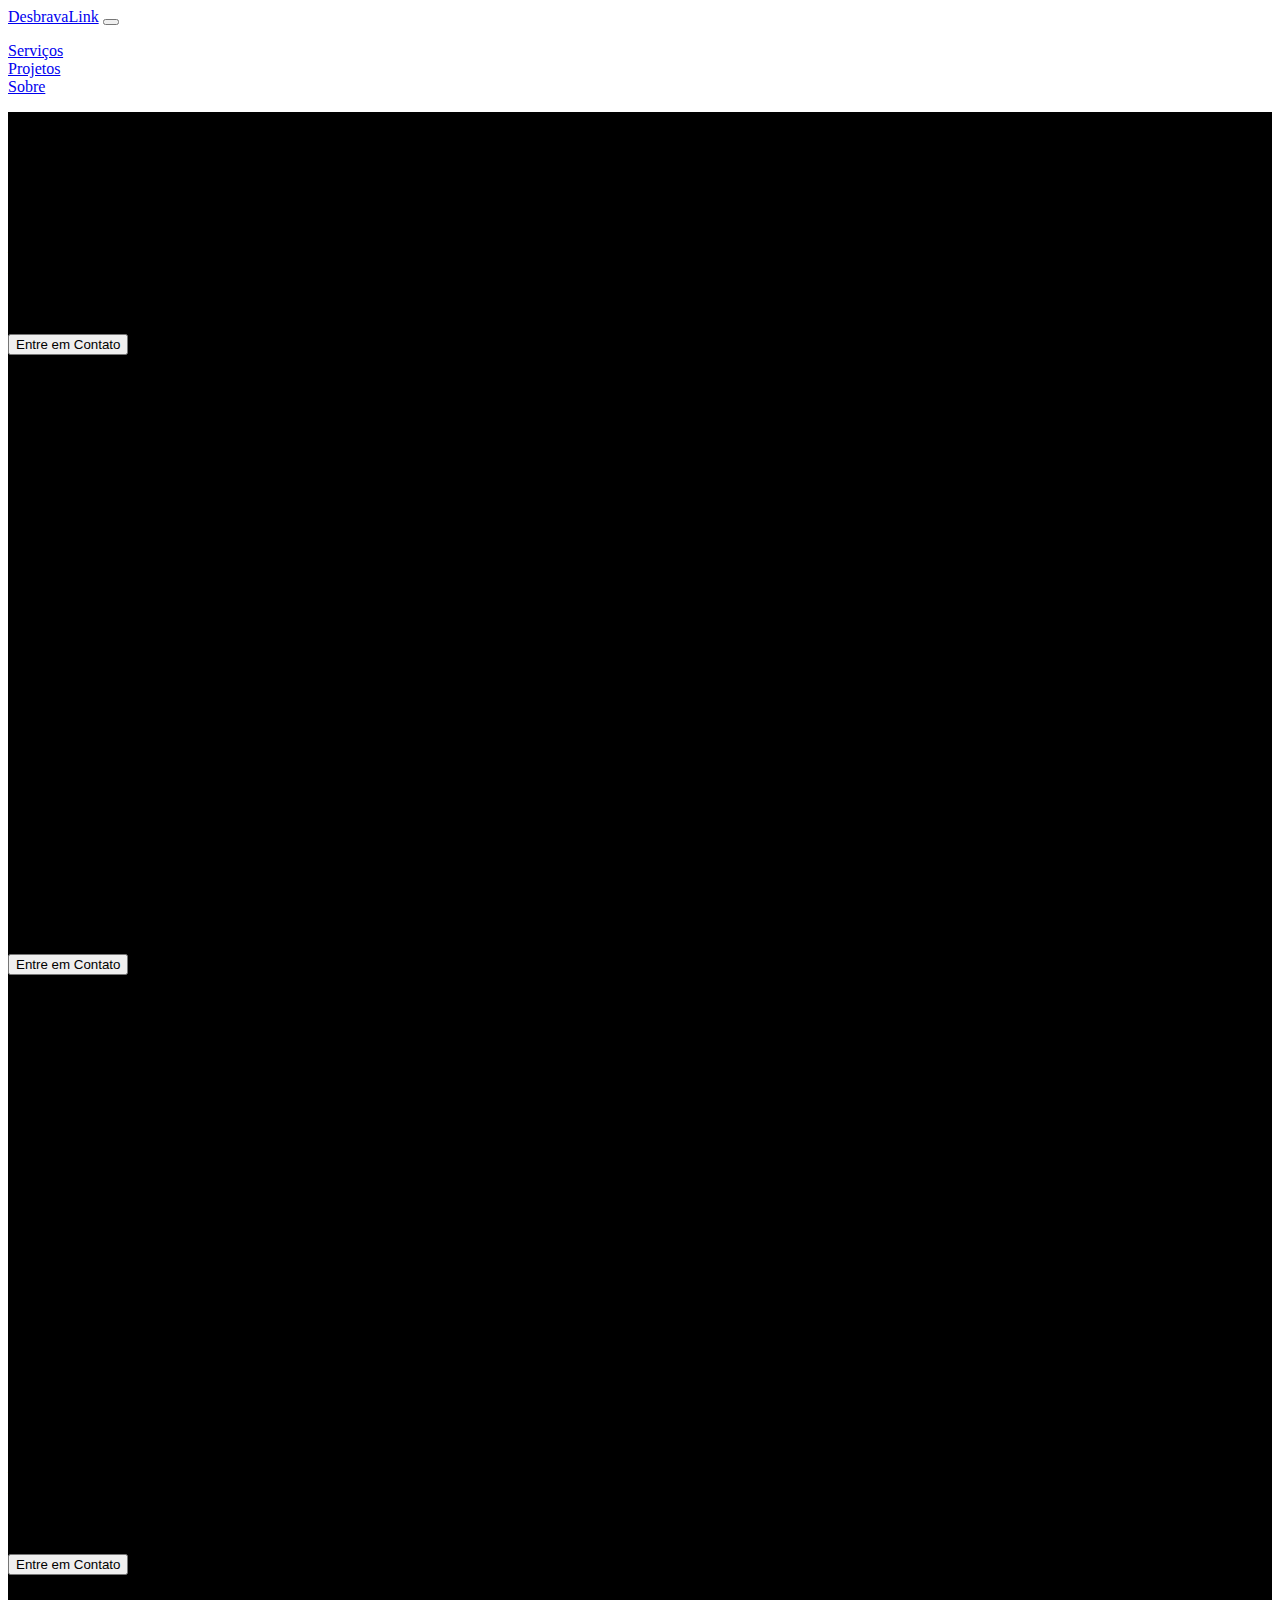
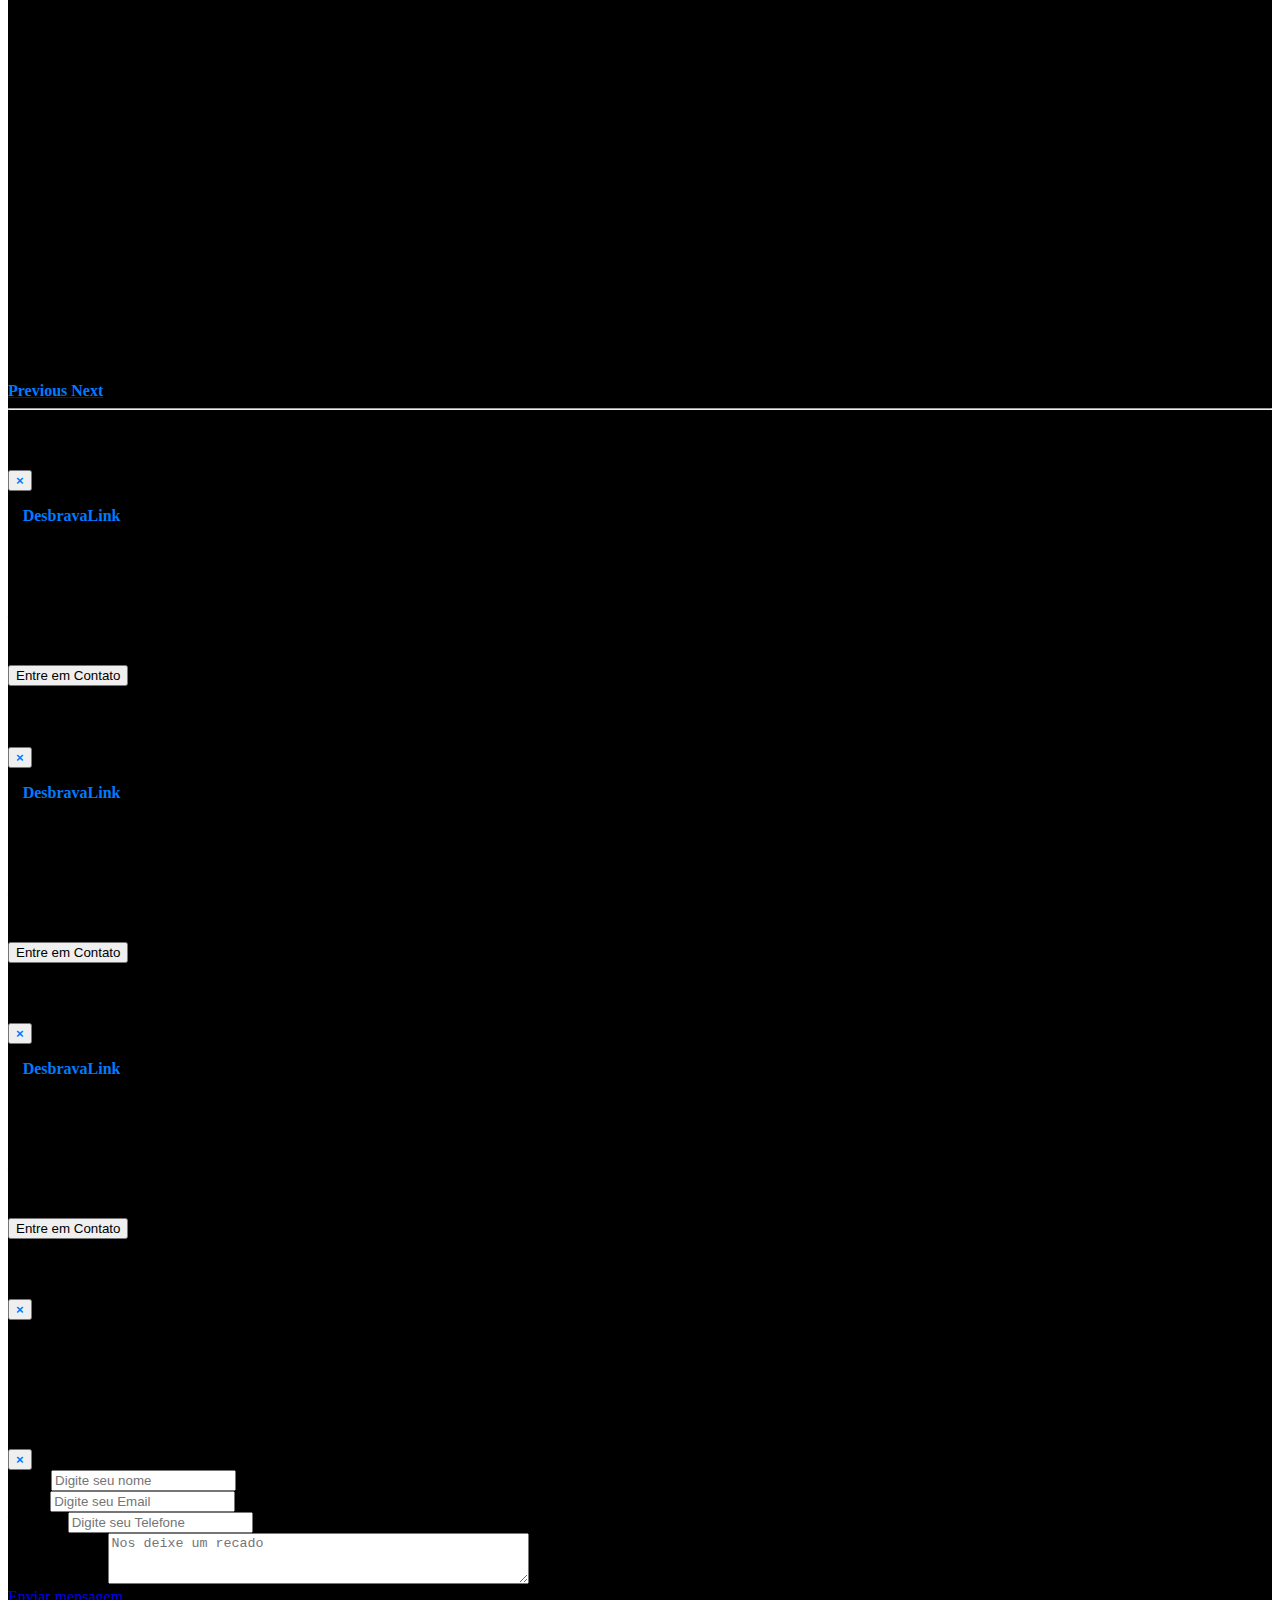
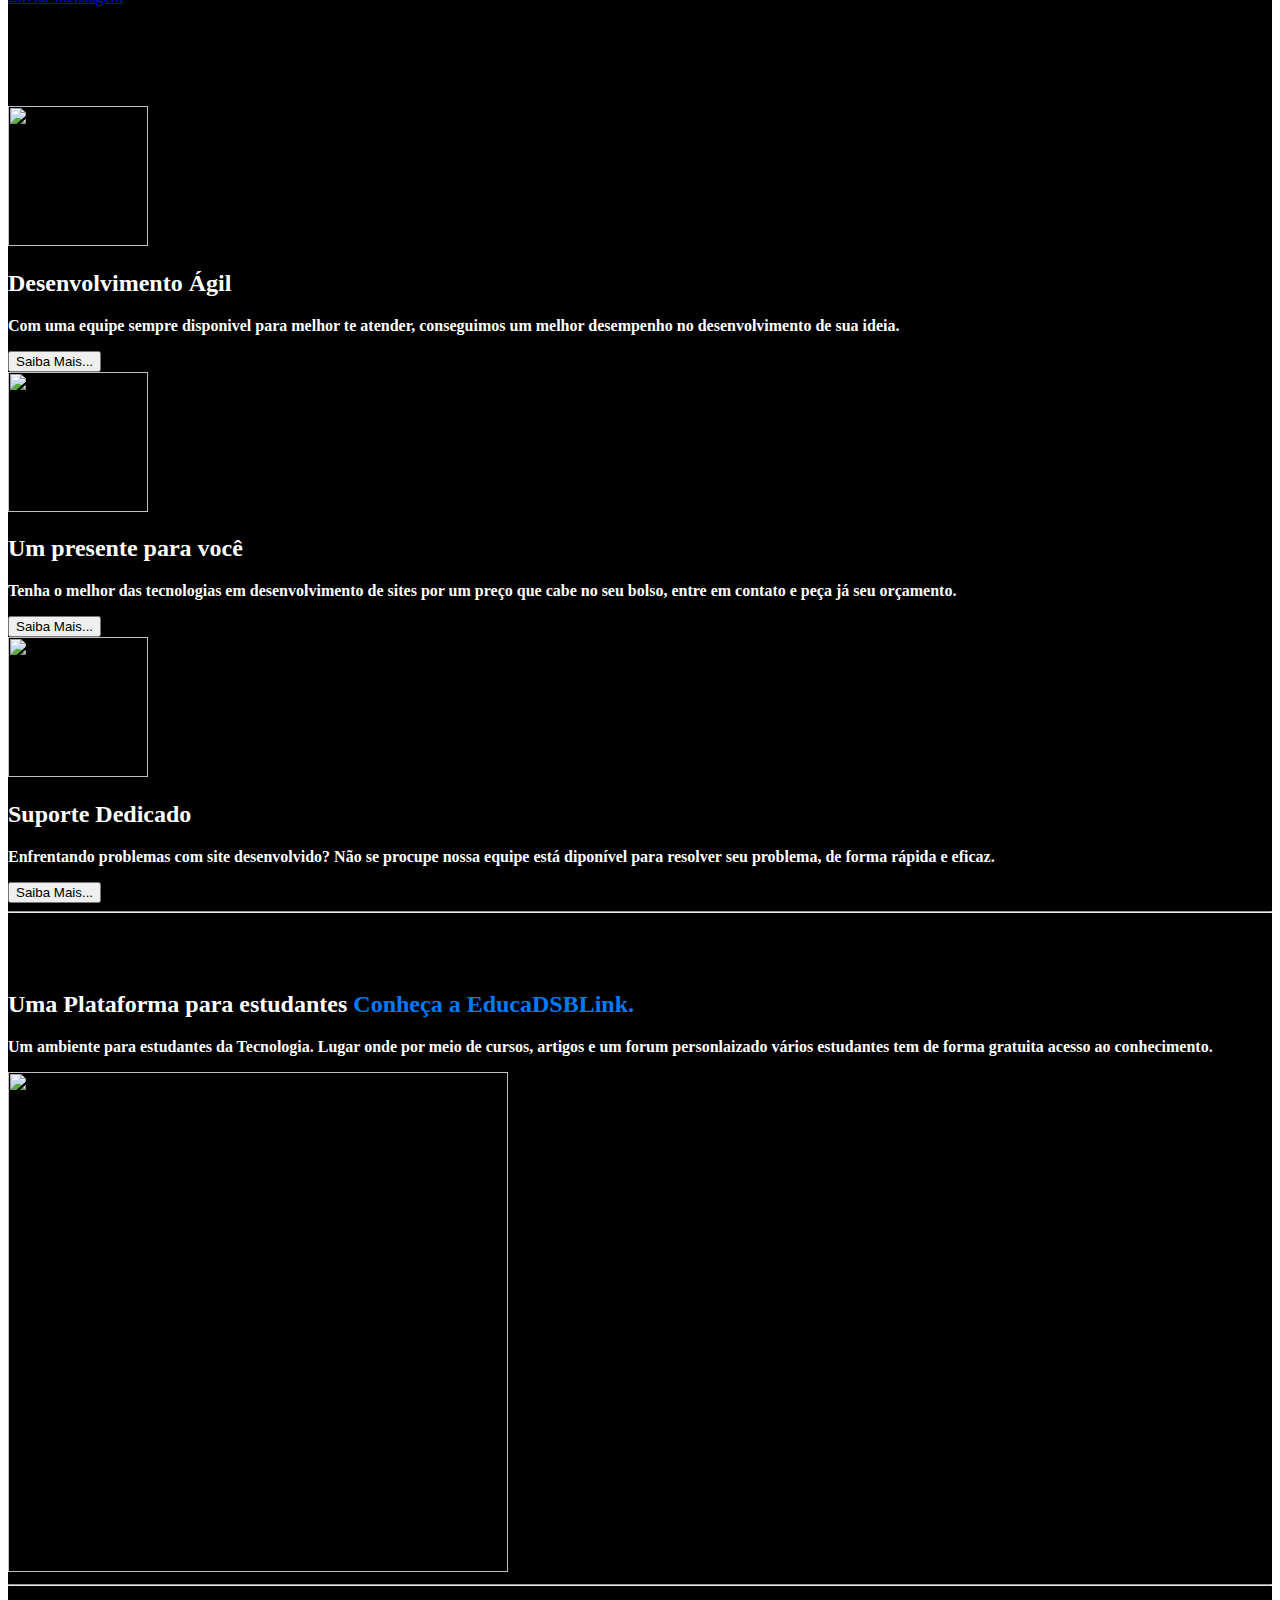
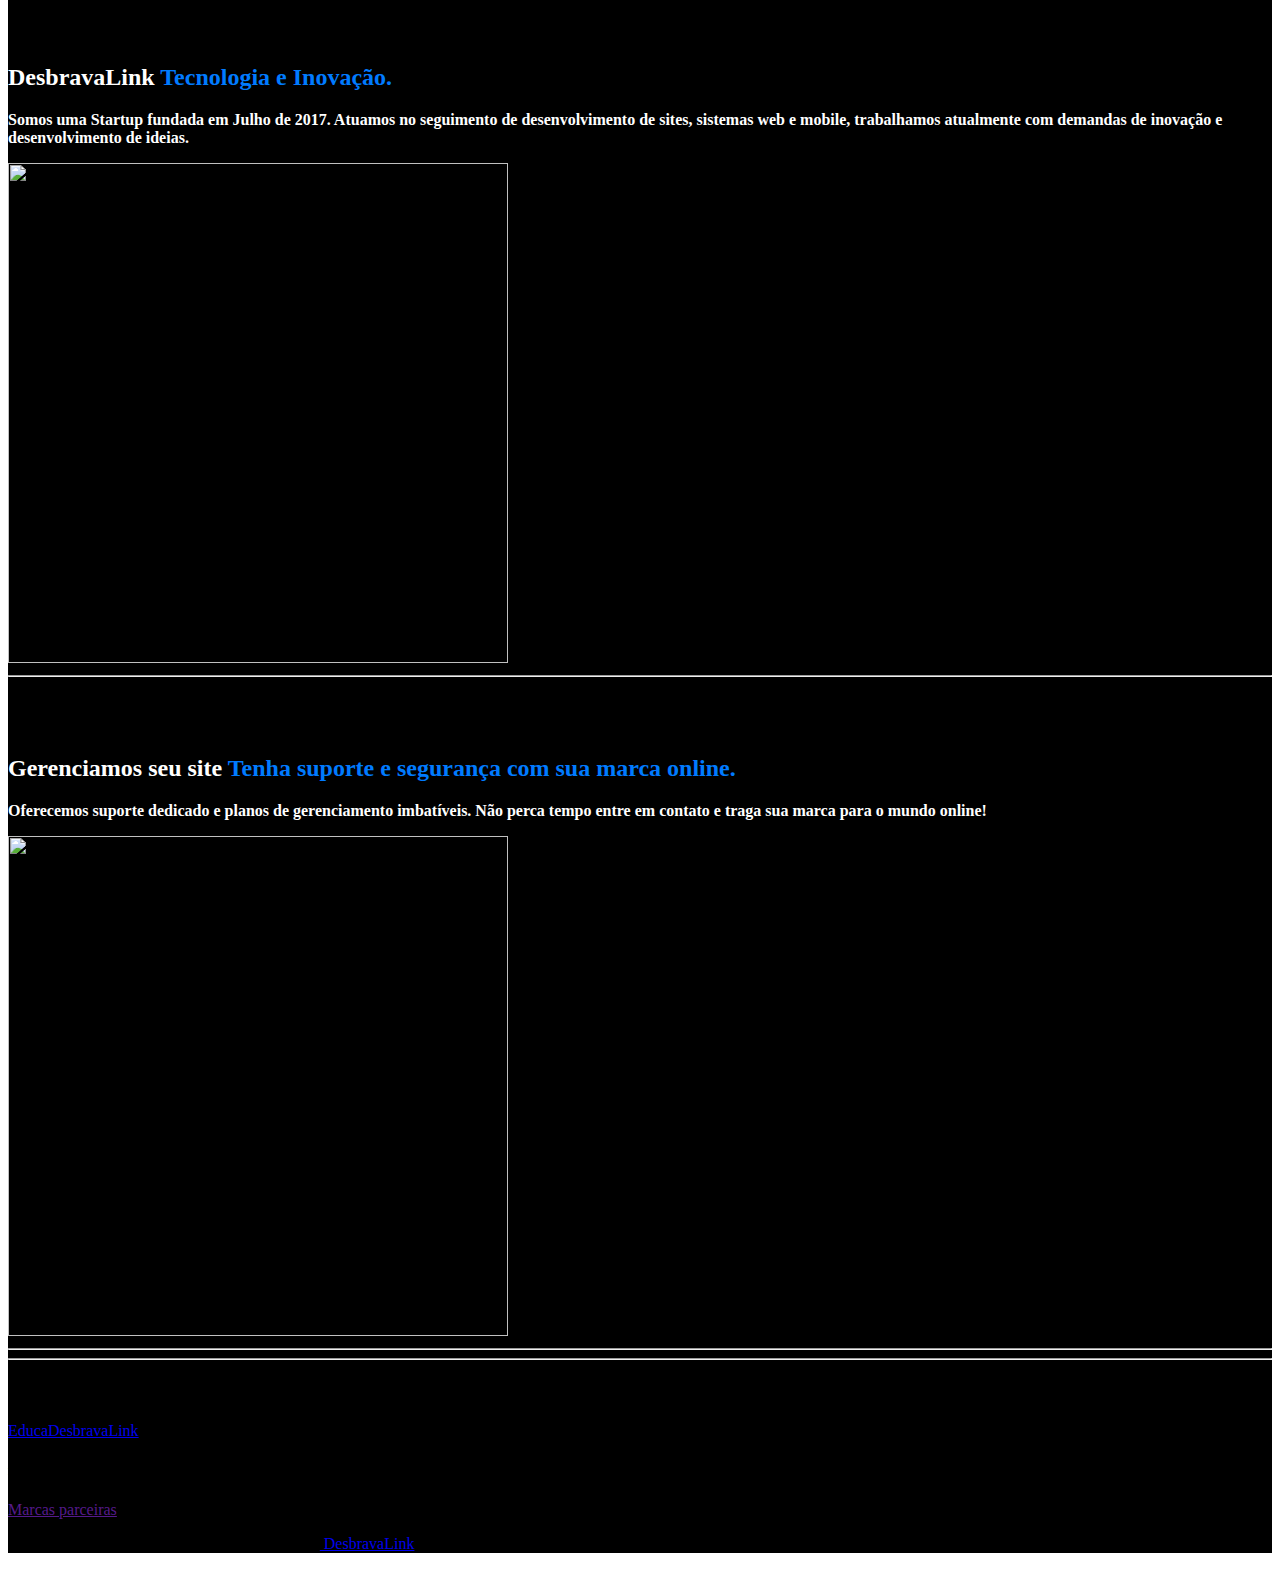
==== index.html @ 5402c7da "ajetei a distancia do mobile" ====
<!--
  =====================================>
  #####################################
  #Tema: Genesis
  #Versão: 0.2.7
  #Criadores: 
  ###> Kleyson gomes - https://github.com/kleysongomes
  ###> José Dênis - https://github.com/zDenisS
  #Co-Criadores:
  ###> Leonardo Freitas - https://github.com/leotads
  ###> 
  #Sobre o tema: tema desenvolvido pela desbravalink.com, sendo o primeiro tema 
  de nosssa altoria, por tal motivo leva o nome de "genesis" por ser o inicio.
  #desbravalink.com
  #####################################
  <=====================================
-->
<!DOCTYPE html>
<html lang="en">
  <head>
    <meta charset="UTF-8">
    <meta name="viewport" content="width=device-width, initial-scale=1.0">
    <meta http-equiv="X-UA-Compatible" content="ie=edge">

    <!-- meta tags para compartilhamento em rede social-->
    <meta property="og:title" content="Desbravalink Tecnologia e inovação"> 
    <meta property="og:description" content="Somos uma Startup fundada em Julho de 2017. Atuamos no seguimento de desenvolvimento de sites, sistemas web e mobile, trabalhamos atualmente com demandas de inovação e desenvolvimento de ideias."> 
    <meta property="og:image" content="assets/img/logo-blue.png"> 
    <meta property="og:url" content="DESBRAVALINK.COM">

    <link rel="stylesheet" href="assets/css/bootstrap-4.3.1-dist/css/bootstrap-grid.css">
    <link rel="stylesheet" href="assets/css/bootstrap-4.3.1-dist/css/bootstrap-reboot.css">
    <link rel="stylesheet" href="assets/css/bootstrap-4.3.1-dist/css/bootstrap.css">
    <link rel="stylesheet" href="assets/css/carousel.css">
    <link rel="stylesheet" href="assets/css/ajustes.css">
    
    <script src="assets/js/awesome-free-5.10.2/js/all.min.js"></script>
    
    <title>DesbravaLink - Tecnologia e Inovação</title>
    <link rel="icon" href="assets/img/logo-blue.png" type="image/x-icon">
  </head>
  <body>

    <header>
      <nav class="navbar navbar-expand-md navbar-dark fixed-top bg-dark">
        <a class="navbar-brand" href="#">DesbravaLink</a>
        <button class="navbar-toggler" type="button" data-toggle="collapse" data-target="#navbarCollapse" aria-controls="navbarCollapse" aria-expanded="false" aria-label="Toggle navigation">
          <span class="navbar-toggler-icon"></span>
        </button>
        <div class="collapse navbar-collapse" id="navbarCollapse">
          <ul class="navbar-nav mr-auto">
            <li class="nav-item">
              <a class="nav-link" href="#Serviços">Serviços</a>
            </li>
            <li class="nav-item">
              <a class="nav-link rollsuave" href="#Projetos">Projetos</a>
            </li>
            <li class="nav-item">
              <a class="nav-link" href="#Sobre">Sobre</a>
            </li>
          </ul>
        </div>
      </nav>
    </header>

    <main role="main" style="background-color: black">
      <div id="myCarousel" class="carousel slide" data-ride="carousel">
        <ol class="carousel-indicators">
          <li data-target="#myCarousel" data-slide-to="0" class=""></li>
          <li data-target="#myCarousel" data-slide-to="1" class="active"></li>
          <li data-target="#myCarousel" data-slide-to="2"></li>
        </ol>
        <div class="carousel-inner">
          <div class="carousel-item tam-carousel-img">
            <img src="assets/img/gif02.gif" alt="" class="img-tam">
            <div class="container">
              <div class="carousel-caption text-right" style="margin-top: -20px;">
                <h1>
                  Deixe seus clientes  <br>
                  por dentro do que sua <br>
                  Empresa é capaz
                  </h1>
                  <p><button type="button" class="btn btn-lg btn-primary" data-toggle="modal" data-target="#Modal-slide">
                    Entre em Contato 
                  </button></p>
              </div>
            </div>
          </div>
          <div class="carousel-item active tam-carousel-img" >
            <img src="assets/img/gif02.gif" alt="" class="img-tam">
            <div class="carousel-caption text-right">
              <div class="">
                <h1>
                  Nós desenvolvemos  <br>
                  O melhor de <br>
                  Seu Negócio							
                  </h1>
                <p><button type="button" class="btn btn-lg btn-primary" data-toggle="modal" data-target="#Modal-slide">
                  Entre em Contato 
                </button></p>
              </div>
            </div>
          </div>
          <div class="carousel-item tam-carousel-img">
            <img src="assets/img/gif02.gif" alt="" class="img-tam">
            <div class="container">
              <div class="carousel-caption text-right">
                <h1>
                  Esteja online  <br>
                  para seus clientes <br>
                  e alavanque seu Negócio							
                  </h1>
                <p><button type="button" class="btn btn-lg btn-primary" data-toggle="modal" data-target="#Modal-slide">
                  Entre em Contato 
                </button></p>
              </div>
            </div>
          </div>
        </div>
         
        <a class="carousel-control-prev" href="#myCarousel" role="button" data-slide="prev">
          <span class="carousel-control-prev-icon" aria-hidden="true"></span>
          <span class="sr-only">Previous</span>
        </a>
        <a class="carousel-control-next" href="#myCarousel" role="button" data-slide="next">
          <span class="carousel-control-next-icon" aria-hidden="true"></span>
          <span class="sr-only">Next</span>
        </a>
      </div>

      <hr id="Serviços">

      <!--modal-1-->
      <div class="modal fade" id="Modal-1" tabindex="-1" role="dialog" aria-labelledby="ModalLongTitle" aria-hidden="true">
        <div class="modal-dialog" role="document">
          <div class="modal-content">
            <div class="modal-header">
              <h5 class="modal-title" id="ModalLongTitle">Desenvolvimento</h5>
              <button type="button" class="close" data-dismiss="modal" aria-label="Close">
                <span aria-hidden="true">&times;</span>
              </button>
            </div>
            <div class="modal-body">
              <p>
                A <span>DesbravaLink</span> trabalha com uma equipe composta por:
                <li>Designers</li>
                <li>Programadores</li>
                <li>Gerenciadores</li><br/>
                Tudo para que seu site tenha um desenvolvimento rápido, pratico e totalmente seguro.
                Nossa equipe está sempre em busca de novas tecnologias para que seu negócio esteja sempre
                com o melhor do que há no mundo.
              </p>
              <p><button type="button" class="btn btn-lg btn-primary" data-toggle="modal" data-target="#Modal-slide">
                Entre em Contato 
              </button></p>
            </div>
          </div>
        </div>
      </div>

      <!--modal-2-->
      <div class="modal fade" id="Modal-2" tabindex="-1" role="dialog" aria-labelledby="ModalLongTitle" aria-hidden="true">
        <div class="modal-dialog" role="document">
          <div class="modal-content">
            <div class="modal-header">
              <h5 class="modal-title" id="ModalLongTitle">Um presente para você</h5>
              <button type="button" class="close" data-dismiss="modal" aria-label="Close">
                <span aria-hidden="true">&times;</span>
              </button>
            </div>
            <div class="modal-body">
              <p>
                A <span>DesbravaLink</span> trabalha com uma equipe composta por:
                <li>Designers</li>
                <li>Programadores</li>
                <li>Gerenciadores</li><br/>
                Tudo para que seu site tenha um desenvolvimento rápido, pratico e totalmente seguro.
                Nossa equipe está sempre em busca de novas tecnologias para que seu negócio esteja sempre
                com o melhor do que há no mundo.
              </p>
              <p><button type="button" class="btn btn-lg btn-primary" data-toggle="modal" data-target="#Modal-slide">
                Entre em Contato 
              </button></p>
            </div>
          </div>
        </div>
      </div>
      
      <!--modal-3-->
      <div class="modal fade" id="Modal-3" tabindex="-1" role="dialog" aria-labelledby="ModalLongTitle" aria-hidden="true">
        <div class="modal-dialog" role="document">
          <div class="modal-content">
            <div class="modal-header">
              <h5 class="modal-title" id="ModalLongTitle">Suporte Dedicado</h5>
              <button type="button" class="close" data-dismiss="modal" aria-label="Close">
                <span aria-hidden="true">&times;</span>
              </button>
            </div>
            <div class="modal-body">
              <p>
                A <span>DesbravaLink</span> trabalha com uma equipe composta por:
                <li>Designers</li>
                <li>Programadores</li>
                <li>Gerenciadores</li><br/>
                Tudo para que seu site tenha um desenvolvimento rápido, pratico e totalmente seguro.
                Nossa equipe está sempre em busca de novas tecnologias para que seu negócio esteja sempre
                com o melhor do que há no mundo.
              </p>
              <p><button type="button" class="btn btn-lg btn-primary" data-toggle="modal" data-target="#Modal-slide">
                Entre em Contato 
              </button></p>
            </div>
          </div>
        </div>
      </div>

      <!--modal-apoio-->
      <div class="modal fade" id="Modal-apoio" tabindex="-1" role="dialog" aria-labelledby="ModalLongTitle" aria-hidden="true">
        <div class="modal-dialog" role="document">
          <div class="modal-content">
            <div class="modal-header">
              <h5 class="modal-title" id="ModalLongTitle">Marcas Parceiras</h5>
              <button type="button" class="close" data-dismiss="modal" aria-label="Close">
                <span aria-hidden="true">&times;</span>
              </button>
            </div>
            <div class="modal-body">
              <p>
                Conheça nossos parceiros, marcas que apoiam nossas ideias e buscam a inovação sempre:
              </p>
              <img src="assets/img/apoio-just.PNG" alt="" class="img-tam-mod-apoio">
              <img src="assets/img/apoio-natal-entre.jpg" alt="" class="img-tam-mod-apoio">
              <img src="assets/img/apoio-vichi.jpeg" alt="" class="img-tam-mod-apoio">
              <img src="assets/img/apoio-planoa.jpeg" alt="" class="img-tam-mod-apoio">
              <img src="assets/img/apoio-janssen.png" alt="" class="img-tam-mod-apoio">
              <img src="assets/img/apoio-const-nova-macaiba.jpg" alt="" class="img-tam-mod-apoio">
            </div>
          </div>
        </div>
      </div>

      <!--modal-slide-->
      <div class="modal fade" id="Modal-slide" tabindex="-1" role="dialog" aria-labelledby="ModalLongTitle" aria-hidden="true">
        <div class="modal-dialog" role="document">
          <div class="modal-content">
            <div class="modal-header">
              <h5 class="modal-title" id="ModalLongTitle">Entre em Contato</h5>
              <button type="button" class="close" data-dismiss="modal" aria-label="Close">
                <span aria-hidden="true">&times;</span>
              </button>
            </div>
            <div class="modal-body">
              <form action="" method="post">
                <div class="row">
                  <div class="col-12">
                    <div class="form-group">
                      <label for="nome">Nome</label>
                      <input type="text" class="form-control" id="nome" placeholder="Digite seu nome">
                    </div>
                  </div>
                </div>

                <div class="row">
                  <div class="col-12 col-sm-6">
                    <div class="form-group">
                      <label for="email">Email</label>
                      <input type="email" class="form-control" id="Email" placeholder="Digite seu Email">
                    </div>
                  </div>
                  <div class="col-12 col-sm-6">
                    <div class="form-group">
                      <label for="telefone">Telefone</label>
                      <input type="text" class="form-control" id="Telefone" placeholder="Digite seu Telefone">
                    </div>
                  </div>
                </div>

                <div class="row">
                  <div class="col-12">
                    <div class="form-group">
                      <label for="mensagem">Sua mensagem</label>
                      <textarea class="form-control" id="mensagem" rows="3" cols="50" placeholder="Nos deixe um recado"></textarea>
                    </div>
                  </div>
                </div>
                
                <div class="row">
                  <div class="col-12">
                    <a class="btn btn-primary col-12" href="#">Enviar mensagem</a>
                  </div>
                </div>
              </form>
            </div>
          </div>
        </div>
      </div>

      <div class="container marketing">
        <div class="row" style="padding-top: 100px;">
          <div class="col-lg-4">
            <img src="assets/img/teste-img-01.png" alt="" class="bd-placeholder-img rounded-circle" width="140" height="140">
            <h2>Desenvolvimento Ágil</h2>
            <p id="white-bold">Com uma equipe sempre disponivel para melhor te atender, conseguimos um melhor desempenho no desenvolvimento de sua ideia.</p>
            <button type="button" class="btn btn-primary" data-toggle="modal" data-target="#Modal-1">
              Saiba Mais...
            </button>
          </div><!-- /.col-lg-4 -->
          <div class="col-lg-4">
            <img src="assets/img/teste-img-02.png" alt="" class="bd-placeholder-img rounded-circle" width="140" height="140">
            <h2>Um presente para você</h2>
            <p id="white-bold">Tenha o melhor das tecnologias em desenvolvimento de sites por um preço que cabe no seu bolso, entre em contato e peça já seu orçamento.</p>
                        <button type="button" class="btn btn-primary" data-toggle="modal" data-target="#Modal-2">
              Saiba Mais...
            </button>
          </div><!-- /.col-lg-4 -->
          <div class="col-lg-4" id="distancia">
            <img src="assets/img/teste-img-03.png" alt="" class="bd-placeholder-img rounded-circle" width="140" height="140">
            <h2>Suporte Dedicado</h2>
            <p id="white-bold">Enfrentando problemas com site desenvolvido? Não se procupe nossa equipe está diponível para resolver seu problema, de forma rápida e eficaz.</p>
                        <button type="button" class="btn btn-primary" data-toggle="modal" data-target="#Modal-3">
              Saiba Mais...
            </button>
          </div><!-- /.col-lg-4 -->
        </div><!-- /.row -->

        <hr  id="Projetos" class="featurette-divider">
        <div class="row featurette" style="padding-top: 50px;" id="distancia">
          <div class="col-md-7">
            <h2 class="featurette-heading" id="lead">Uma Plataforma para estudantes <span class="text-muted">Conheça a EducaDSBLink.</span></h2>
            <p class="lead">Um ambiente para estudantes da Tecnologia. Lugar onde por meio de cursos, artigos e um forum personlaizado vários estudantes tem de forma gratuita acesso ao conhecimento.</p>
          </div>
          <div class="col-md-5" id="img">
              <img src="assets/img/teste-img-01.png" alt="" class="bd-placeholder-img bd-placeholder-img-lg featurette-image img-fluid mx-auto" width="500" height="500">
          </div>
        </div>
    
        <hr id="Sobre" class="featurette-divider">
    
        <div class="row featurette" style="padding-top: 50px;" id="distancia">
          <div class="col-md-7 order-md-2">
            <h2 class="featurette-heading" id="lead">DesbravaLink <span class="text-muted">Tecnologia e Inovação.</span></h2>
            <p class="lead">Somos uma Startup fundada em Julho de 2017. Atuamos no seguimento de desenvolvimento de sites, sistemas web e mobile, trabalhamos atualmente com demandas de inovação e desenvolvimento de ideias.</p>
          </div>
          <div class="col-md-5 order-md-1" id="img">
              <img src="assets/img/logo-blue.png" alt="" class="bd-placeholder-img bd-placeholder-img-lg featurette-image img-fluid mx-auto" width="500" height="500">
          </div>
        </div>
    
        <hr class="featurette-divider">
    
        <div class="row featurette" style="padding-top: 50px;" id="distancia">
          <div class="col-md-7">
            <h2 class="featurette-heading" id="lead">Gerenciamos seu site <span class="text-muted">Tenha suporte e segurança com sua marca online.</span></h2>
            <p class="lead">Oferecemos suporte dedicado e planos de gerenciamento imbatíveis. Não perca tempo entre em contato e traga sua marca para o mundo online!</p>
          </div>
          <div class="col-md-5" id="img">
              <img src="assets/img/teste-img-02.png" alt="" class="bd-placeholder-img bd-placeholder-img-lg featurette-image img-fluid mx-auto" width="500" height="500">
          </div>
        </div>
    
        <hr class="featurette-divider">
    
        <!-- /END THE FEATURETTES -->
    
      </div><!-- /.container -->
    
      <!-- FOOTER -->
      <hr> <!--deixar de cor branca-->
      <footer class="footer-area section-gap" style="background-color: black">
        <div class="containerF">
            <div class="row">
                <div class="col-lg-4  col-md-6 col-sm-12">
                    <div class="single-footer-widget">
                        <h6>Conheça também</h6>
                        <ul style="list-style-type: none;" class="footer-nav">
                            <li><a target="_blank" href="http://desbravalink.com">EducaDesbravaLink</a></li>
                        </ul>
                    </div>
                </div>
                <div class="col-lg-4  col-md-6 col-sm-12">
                    <div class="single-footer-widget">
                      <h6>Parceiros</h6>
                        <ul style="list-style-type: none;" class="footer-nav">
                          <li><a href="" data-toggle="modal" data-target="#Modal-apoio">Marcas parceiras</a></li>
                        </ul>
                    </div>
                </div>
                <div class="col-lg-4  col-md-12 col-sm-12">
                  <a  target="_blank" href="https://www.facebook.com/desbravalink/">
                      <i class="icon-social fab fa-facebook"></i>
                  </a>
                  <a  target="_blank" href="https://instagram.com/desbravalink?igshid=dyixfa5w3gkp" class="ml-2">
                    <i class="icon-social fab fa-instagram"></i>
                  </a>
                  <a  target="_blank" href="https://github.com/desbravalink" class="ml-2">
                    <i class="icon-social fab fa-github"></i>
                  </a>
                  </div>
                </div>
            <div class="row">
              <div class="col-12">
                <p class="footer-text m-0 text-white">Copyright © <script>document.write(new Date().getFullYear());</script> | Desenvolvido e Mantido por<a href="http://desbravalink.com" target="_blank"> DesbravaLink</a></p>
              </div>
            </div>	
        </div>
      </footer>
    </main>

    <script src="assets/js/jquery-3.4.1/jquery-3.4.1.min.js"></script>
    <script src="assets/js/bootstrap-4.3.1-dist/js/bootstrap.bundle.min.js"></script>
    <script src="assets/js/bootstrap-4.3.1-dist/js/bootstrap.min.js"></script>

    
  </body>
</html>
---- assets/css/ajustes.css ----
/* Tamanho Carousel e imagem */
.tam-carousel-img, img.img-tam{
    height: 600px;
  }

/* modals */
.img-tam-mod-apoio{
    margin-left: 10px;
    margin-top: 10px;
    margin-right: 10px;
    width: 40%;
}  

/*rodapé*/

ul{ /*links de conheça.., apoio, redes sociais*/
    padding-inline-start: 0px;
}

/* icones */
.icon-social{
    font-size: 30px;
}

/* Estilo de texto */

h2{
    font-weight: bold!important;
    color: white;
}
span{
    color: #007bff !important;
    font-weight: bold;
}
p.lead{
    font-weight: bold;
    color: white;
}
p#white-bold{
    font-weight: bold;
    color: white;
}

/* responsividade */
@media screen and (max-width:500px){
.lead{
    text-align:center;
    width: 80% ;
    font-size: 16px;
    left:8%;
    position: relative;
    
    }
 #lead{
    text-align:center;
    width: 90%;
    font-size: 35px;
    left:4%;
    position: relative;
    }   
#img{
    width: 50%;
    position: relative;
    left: 25%;
    }
#distancia{
height:75vmin;
        }
}
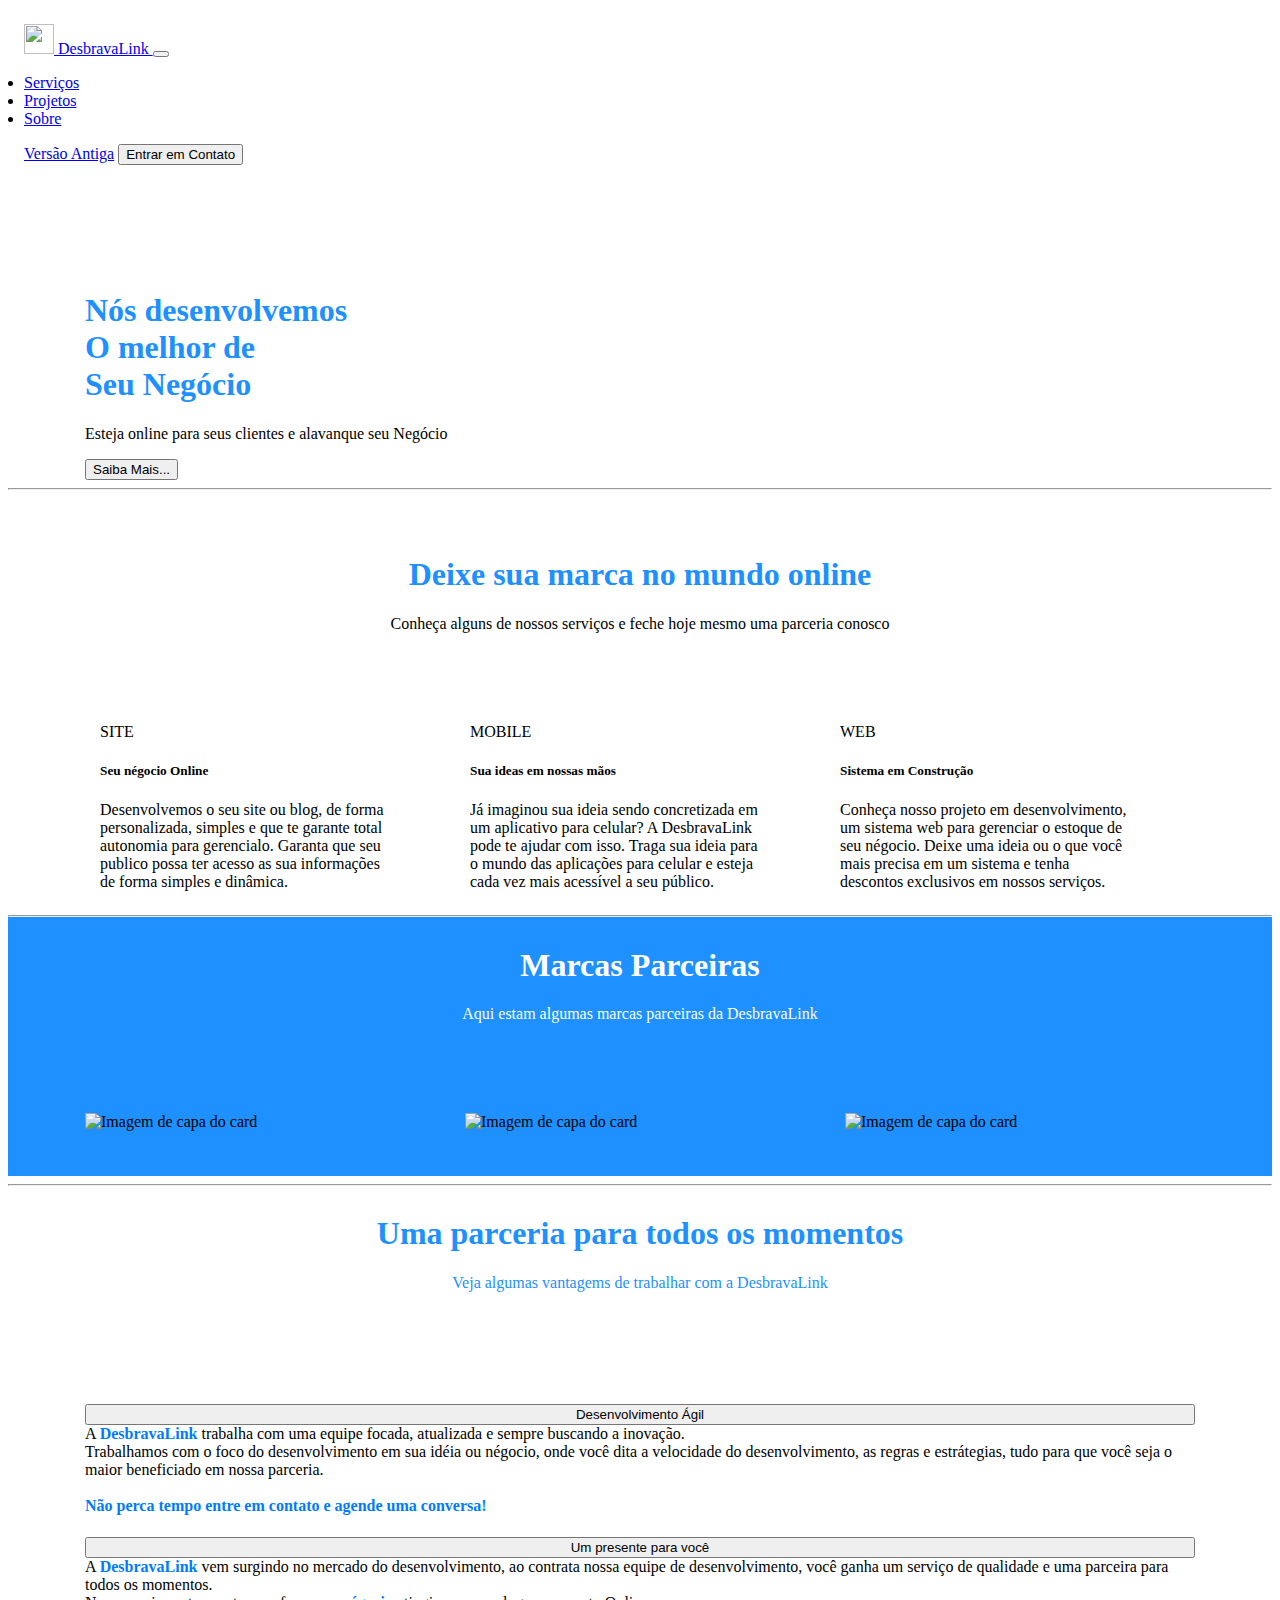
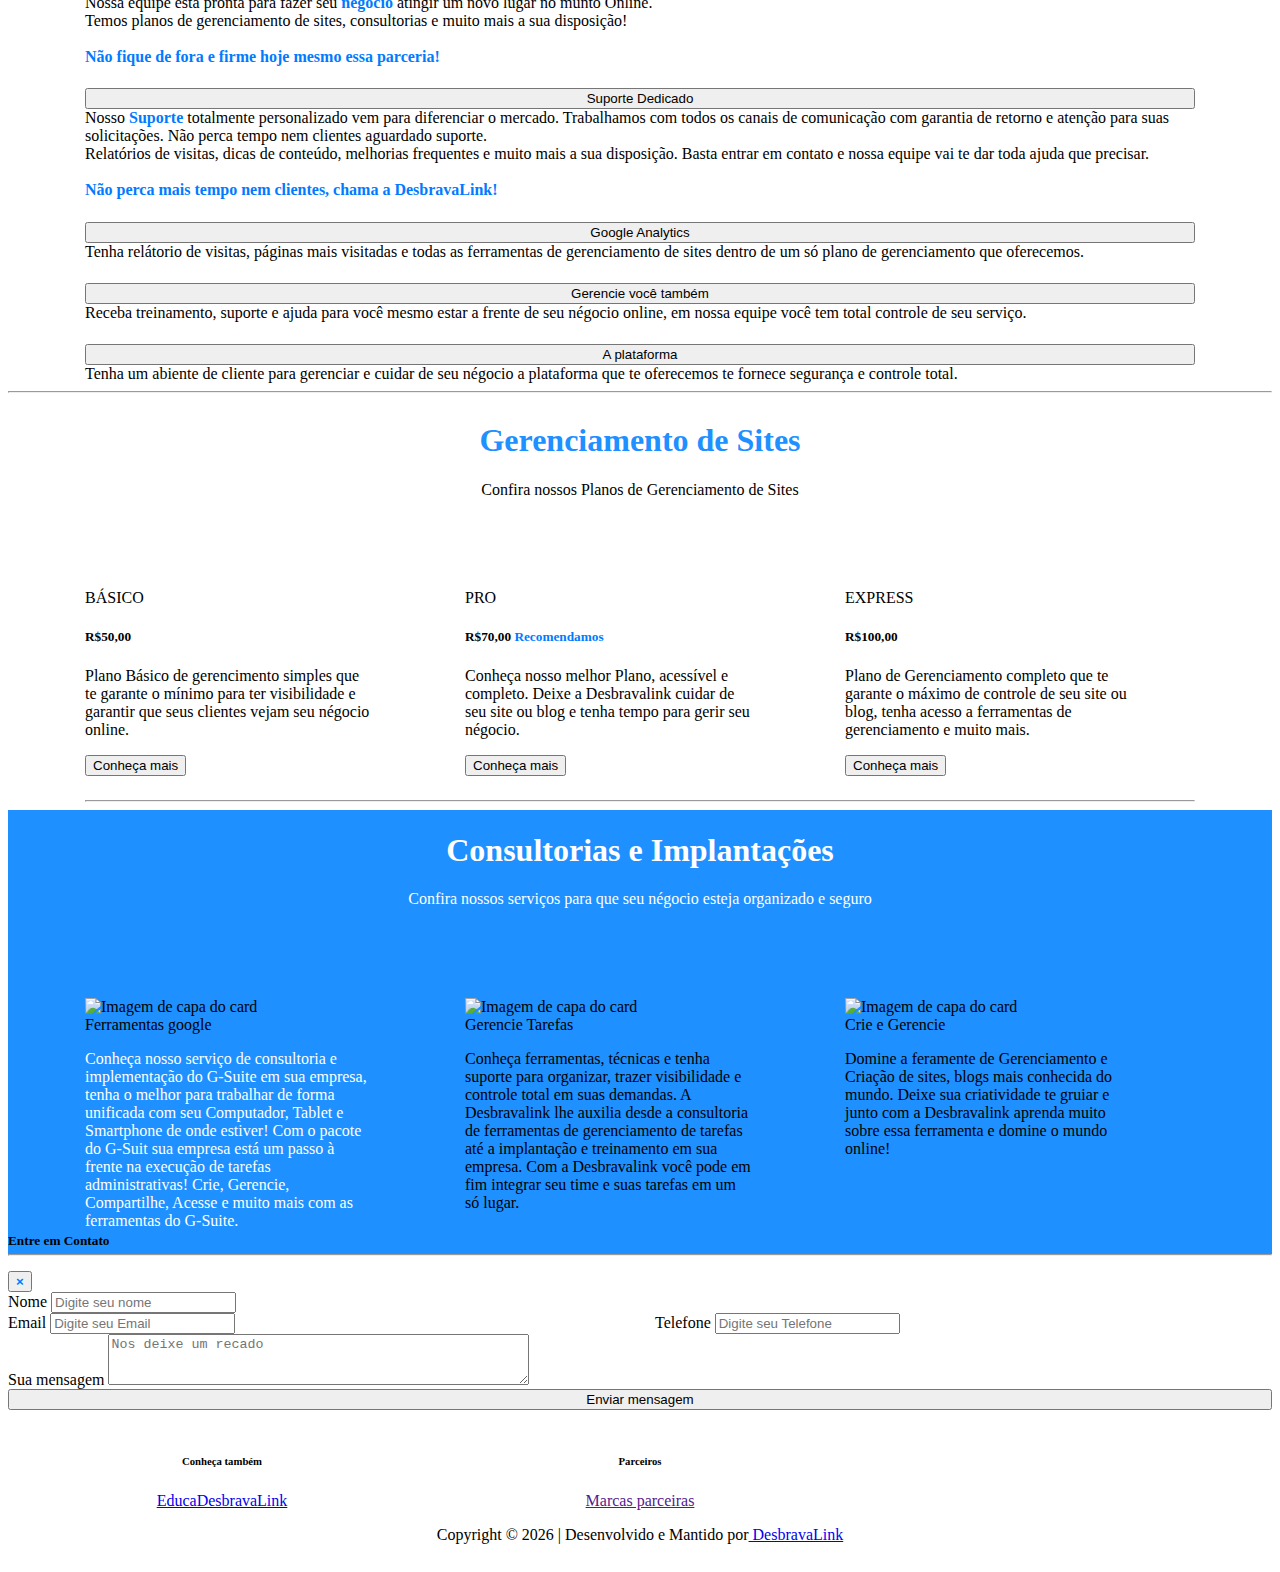
==== commit c7050786: "Merge pull request #1 from desbravalink/master" ====
--- a/index.html
+++ b/index.html
@@ -1,31 +1,16 @@
-<!--
-  =====================================>
-  #####################################
-  #Tema: Genesis
-  #Versão: 0.2.7
-  #Criadores: 
-  ###> Kleyson gomes - https://github.com/kleysongomes
-  ###> José Dênis - https://github.com/zDenisS
-  #Co-Criadores:
-  ###> Leonardo Freitas - https://github.com/leotads
-  ###> 
-  #Sobre o tema: tema desenvolvido pela desbravalink.com, sendo o primeiro tema 
-  de nosssa altoria, por tal motivo leva o nome de "genesis" por ser o inicio.
-  #desbravalink.com
-  #####################################
-  <=====================================
--->
 <!DOCTYPE html>
 <html lang="en">
-  <head>
+
+<head>
     <meta charset="UTF-8">
     <meta name="viewport" content="width=device-width, initial-scale=1.0">
     <meta http-equiv="X-UA-Compatible" content="ie=edge">
 
     <!-- meta tags para compartilhamento em rede social-->
-    <meta property="og:title" content="Desbravalink Tecnologia e inovação"> 
-    <meta property="og:description" content="Somos uma Startup fundada em Julho de 2017. Atuamos no seguimento de desenvolvimento de sites, sistemas web e mobile, trabalhamos atualmente com demandas de inovação e desenvolvimento de ideias."> 
-    <meta property="og:image" content="assets/img/logo-blue.png"> 
+    <meta property="og:title" content="Desbravalink Tecnologia e inovação">
+    <meta property="og:description"
+        content="Somos uma Startup fundada em Julho de 2017. Atuamos no seguimento de desenvolvimento de sites, sistemas web e mobile, trabalhamos atualmente com demandas de inovação e desenvolvimento de ideias.">
+    <meta property="og:image" content="assets/img/logo-blue.png">
     <meta property="og:url" content="DESBRAVALINK.COM">
 
     <link rel="stylesheet" href="assets/css/bootstrap-4.3.1-dist/css/bootstrap-grid.css">
@@ -33,383 +18,503 @@
     <link rel="stylesheet" href="assets/css/bootstrap-4.3.1-dist/css/bootstrap.css">
     <link rel="stylesheet" href="assets/css/carousel.css">
     <link rel="stylesheet" href="assets/css/ajustes.css">
-    
+
     <script src="assets/js/awesome-free-5.10.2/js/all.min.js"></script>
-    
+
     <title>DesbravaLink - Tecnologia e Inovação</title>
     <link rel="icon" href="assets/img/logo-blue.png" type="image/x-icon">
-  </head>
-  <body>
-
+</head>
+
+
+<body>
     <header>
-      <nav class="navbar navbar-expand-md navbar-dark fixed-top bg-dark">
-        <a class="navbar-brand" href="#">DesbravaLink</a>
-        <button class="navbar-toggler" type="button" data-toggle="collapse" data-target="#navbarCollapse" aria-controls="navbarCollapse" aria-expanded="false" aria-label="Toggle navigation">
-          <span class="navbar-toggler-icon"></span>
-        </button>
-        <div class="collapse navbar-collapse" id="navbarCollapse">
-          <ul class="navbar-nav mr-auto">
-            <li class="nav-item">
-              <a class="nav-link" href="#Serviços">Serviços</a>
-            </li>
-            <li class="nav-item">
-              <a class="nav-link rollsuave" href="#Projetos">Projetos</a>
-            </li>
-            <li class="nav-item">
-              <a class="nav-link" href="#Sobre">Sobre</a>
-            </li>
-          </ul>
-        </div>
-      </nav>
+        <nav class="navbar navbar-expand-md navbar-light fixed-top shadow p-3 mb-5 bg-white rounded"
+            style="background: white;">
+            <a class="navbar-brand" href="#">
+                <img src="assets/img/logo-blue.png" width="30" height="30" class="d-inline-block align-top" alt="">
+                DesbravaLink
+            </a>
+            <button class="navbar-toggler" type="button" data-toggle="collapse" data-target="#navbarCollapse"
+                aria-controls="navbarCollapse" aria-expanded="false" aria-label="Toggle navigation">
+                <span class="navbar-toggler-icon"></span>
+            </button>
+            <div class="collapse navbar-collapse" id="navbarCollapse">
+                <ul class="navbar-nav mr-auto">
+                    <li class="nav-item">
+                        <a class="nav-link" href="#Serviços">Serviços</a>
+                    </li>
+                    <li class="nav-item">
+                        <a class="nav-link rollsuave" href="#Projetos">Projetos</a>
+                    </li>
+                    <li class="nav-item">
+                        <a class="nav-link" href="#Sobre">Sobre</a>
+                    </li>
+                </ul>
+            </div>
+            <form class="form-inline">
+                <a class="btn btn-outline-primary my-2 my-sm-0" type="submit" href="index2.html">Versão Antiga</a>
+                <button class="btn btn-outline-primary my-2 my-sm-0" type="button" data-toggle="modal"
+                    data-target="#Modal-contato">Entrar em Contato</button>
+            </form>
+        </nav>
     </header>
-
-    <main role="main" style="background-color: black">
-      <div id="myCarousel" class="carousel slide" data-ride="carousel">
-        <ol class="carousel-indicators">
-          <li data-target="#myCarousel" data-slide-to="0" class=""></li>
-          <li data-target="#myCarousel" data-slide-to="1" class="active"></li>
-          <li data-target="#myCarousel" data-slide-to="2"></li>
-        </ol>
-        <div class="carousel-inner">
-          <div class="carousel-item tam-carousel-img">
-            <img src="assets/img/gif02.gif" alt="" class="img-tam">
+    <main role="main" style="background-color: white">
+        <div class="container">
+            <div class="row" style="margin-top: 10vh;">
+                <div class="col-md-6">
+                    <h1 style="color:dodgerblue;">
+                        Nós desenvolvemos <br>
+                        O melhor de <br>
+                        Seu Negócio
+                    </h1>
+                    <p>Esteja online para seus clientes e alavanque seu Negócio</p>
+                    <button type="button" class="btn btn-outline-primary" data-toggle="modal" data-target="#Modal-#">
+                        <!--chamar modal-->
+                        Saiba Mais...
+                    </button>
+                </div>
+            </div>
+        </div>
+        <hr>
+        <div class="container">
+            <div class="container" style="margin-top: 5vh">
+                <div class="row">
+                    <div class="col-md-12 col">
+                        <h1 style="text-align: center; color: dodgerblue">Deixe sua marca no mundo online</h1>
+                        <p style="text-align: center;; margin-bottom: 10vh">Conheça alguns de nossos serviços e feche
+                            hoje mesmo uma parceria conosco</p>
+                    </div>
+                    <div class="col-lg-4  col-md-6 col-sm-12">
+                        <div class="card text-primary bg-primary mb-3" style="max-width: 18rem;">
+                            <div class="card-header text-light ">SITE</div>
+                            <div class="card-body" style="background-color: white">
+                                <h5 class="card-title">Seu négocio Online</h5>
+                                <p class="card-text">Desenvolvemos o seu site ou blog, de forma personalizada, simples e
+                                    que te garante total autonomia para gerencialo. Garanta que seu publico possa ter
+                                    acesso as sua informações de forma simples e dinâmica.
+                            </div>
+                        </div>
+                    </div>
+                    <div class="col-lg-4  col-md-6 col-sm-12">
+                        <div class="card text-primary bg-primary mb-3" style="max-width: 18rem;">
+                            <div class="card-header text-light">MOBILE</div>
+                            <div class="card-body" style="background-color: white">
+                                <h5 class="card-title">Sua ideas em nossas mãos</h5>
+                                <p class="card-text">Já imaginou sua ideia sendo concretizada em um aplicativo para
+                                    celular? A DesbravaLink pode te ajudar com isso. Traga sua ideia para o mundo das
+                                    aplicações para celular e esteja cada vez mais acessível a seu público.</p>
+                            </div>
+                        </div>
+                    </div>
+                    <div class="col-lg-4  col-md-6 col-sm-12">
+                        <div class="card text-primary bg-primary mb-3" style="max-width: 18rem;">
+                            <div class="card-header text-light">WEB</div>
+                            <div class="card-body" style="background-color: white">
+                                <h5 class="card-title">Sistema em Construção</h5>
+                                <p class="card-text">Conheça nosso projeto em desenvolvimento, um sistema web para
+                                    gerenciar o estoque de seu négocio. Deixe uma ideia ou o que você mais precisa em um
+                                    sistema e tenha descontos exclusivos em nossos serviços.</p>
+                            </div>
+                        </div>
+                    </div>
+                </div>
+            </div>
+        </div>
+        <div class="container-fluider" style="background-color: dodgerblue">
+            <hr>
             <div class="container">
-              <div class="carousel-caption text-right" style="margin-top: -20px;">
-                <h1>
-                  Deixe seus clientes  <br>
-                  por dentro do que sua <br>
-                  Empresa é capaz
-                  </h1>
-                  <p><button type="button" class="btn btn-lg btn-primary" data-toggle="modal" data-target="#Modal-slide">
-                    Entre em Contato 
-                  </button></p>
-              </div>
-            </div>
-          </div>
-          <div class="carousel-item active tam-carousel-img" >
-            <img src="assets/img/gif02.gif" alt="" class="img-tam">
-            <div class="carousel-caption text-right">
-              <div class="">
-                <h1>
-                  Nós desenvolvemos  <br>
-                  O melhor de <br>
-                  Seu Negócio							
-                  </h1>
-                <p><button type="button" class="btn btn-lg btn-primary" data-toggle="modal" data-target="#Modal-slide">
-                  Entre em Contato 
-                </button></p>
-              </div>
-            </div>
-          </div>
-          <div class="carousel-item tam-carousel-img">
-            <img src="assets/img/gif02.gif" alt="" class="img-tam">
+                <div class="row">
+                    <div class="col-md-12">
+                        <h1 style="text-align: center; color: white">Marcas Parceiras</h1>
+                        <p style="text-align: center; margin-bottom: 10vh; color: white">Aqui estam algumas marcas
+                            parceiras da DesbravaLink</p>
+                    </div>
+                    <div class="card col-lg-4  col-md-6 col-sm-12" style="width: 18rem; margin-bottom: 5vh">
+                        <img class="card-img-top" src="assets/img/img-capelo.png" alt="Imagem de capa do card">
+                    </div>
+                    <div class="card col-lg-4  col-md-6 col-sm-12" style="width: 18rem; margin-bottom: 5vh">
+                        <img class="card-img-top" src="assets/img/img-capelo.png" alt="Imagem de capa do card">
+                    </div>
+                    <div class="card col-lg-4  col-md-6 col-sm-12" style="width: 18rem; margin-bottom: 5vh">
+                        <img class="card-img-top" src="assets/img/img-capelo.png" alt="Imagem de capa do card">
+                    </div>
+                </div>
+            </div>
+        </div>
+        <div class="container-fluider " style="background: white">
+            <hr>
             <div class="container">
-              <div class="carousel-caption text-right">
-                <h1>
-                  Esteja online  <br>
-                  para seus clientes <br>
-                  e alavanque seu Negócio							
-                  </h1>
-                <p><button type="button" class="btn btn-lg btn-primary" data-toggle="modal" data-target="#Modal-slide">
-                  Entre em Contato 
-                </button></p>
-              </div>
-            </div>
-          </div>
-        </div>
-         
-        <a class="carousel-control-prev" href="#myCarousel" role="button" data-slide="prev">
-          <span class="carousel-control-prev-icon" aria-hidden="true"></span>
-          <span class="sr-only">Previous</span>
-        </a>
-        <a class="carousel-control-next" href="#myCarousel" role="button" data-slide="next">
-          <span class="carousel-control-next-icon" aria-hidden="true"></span>
-          <span class="sr-only">Next</span>
-        </a>
-      </div>
-
-      <hr id="Serviços">
-
-      <!--modal-1-->
-      <div class="modal fade" id="Modal-1" tabindex="-1" role="dialog" aria-labelledby="ModalLongTitle" aria-hidden="true">
-        <div class="modal-dialog" role="document">
-          <div class="modal-content">
-            <div class="modal-header">
-              <h5 class="modal-title" id="ModalLongTitle">Desenvolvimento</h5>
-              <button type="button" class="close" data-dismiss="modal" aria-label="Close">
-                <span aria-hidden="true">&times;</span>
-              </button>
-            </div>
-            <div class="modal-body">
-              <p>
-                A <span>DesbravaLink</span> trabalha com uma equipe composta por:
-                <li>Designers</li>
-                <li>Programadores</li>
-                <li>Gerenciadores</li><br/>
-                Tudo para que seu site tenha um desenvolvimento rápido, pratico e totalmente seguro.
-                Nossa equipe está sempre em busca de novas tecnologias para que seu negócio esteja sempre
-                com o melhor do que há no mundo.
-              </p>
-              <p><button type="button" class="btn btn-lg btn-primary" data-toggle="modal" data-target="#Modal-slide">
-                Entre em Contato 
-              </button></p>
-            </div>
-          </div>
-        </div>
-      </div>
-
-      <!--modal-2-->
-      <div class="modal fade" id="Modal-2" tabindex="-1" role="dialog" aria-labelledby="ModalLongTitle" aria-hidden="true">
-        <div class="modal-dialog" role="document">
-          <div class="modal-content">
-            <div class="modal-header">
-              <h5 class="modal-title" id="ModalLongTitle">Um presente para você</h5>
-              <button type="button" class="close" data-dismiss="modal" aria-label="Close">
-                <span aria-hidden="true">&times;</span>
-              </button>
-            </div>
-            <div class="modal-body">
-              <p>
-                A <span>DesbravaLink</span> trabalha com uma equipe composta por:
-                <li>Designers</li>
-                <li>Programadores</li>
-                <li>Gerenciadores</li><br/>
-                Tudo para que seu site tenha um desenvolvimento rápido, pratico e totalmente seguro.
-                Nossa equipe está sempre em busca de novas tecnologias para que seu negócio esteja sempre
-                com o melhor do que há no mundo.
-              </p>
-              <p><button type="button" class="btn btn-lg btn-primary" data-toggle="modal" data-target="#Modal-slide">
-                Entre em Contato 
-              </button></p>
-            </div>
-          </div>
-        </div>
-      </div>
-      
-      <!--modal-3-->
-      <div class="modal fade" id="Modal-3" tabindex="-1" role="dialog" aria-labelledby="ModalLongTitle" aria-hidden="true">
-        <div class="modal-dialog" role="document">
-          <div class="modal-content">
-            <div class="modal-header">
-              <h5 class="modal-title" id="ModalLongTitle">Suporte Dedicado</h5>
-              <button type="button" class="close" data-dismiss="modal" aria-label="Close">
-                <span aria-hidden="true">&times;</span>
-              </button>
-            </div>
-            <div class="modal-body">
-              <p>
-                A <span>DesbravaLink</span> trabalha com uma equipe composta por:
-                <li>Designers</li>
-                <li>Programadores</li>
-                <li>Gerenciadores</li><br/>
-                Tudo para que seu site tenha um desenvolvimento rápido, pratico e totalmente seguro.
-                Nossa equipe está sempre em busca de novas tecnologias para que seu negócio esteja sempre
-                com o melhor do que há no mundo.
-              </p>
-              <p><button type="button" class="btn btn-lg btn-primary" data-toggle="modal" data-target="#Modal-slide">
-                Entre em Contato 
-              </button></p>
-            </div>
-          </div>
-        </div>
-      </div>
-
-      <!--modal-apoio-->
-      <div class="modal fade" id="Modal-apoio" tabindex="-1" role="dialog" aria-labelledby="ModalLongTitle" aria-hidden="true">
-        <div class="modal-dialog" role="document">
-          <div class="modal-content">
-            <div class="modal-header">
-              <h5 class="modal-title" id="ModalLongTitle">Marcas Parceiras</h5>
-              <button type="button" class="close" data-dismiss="modal" aria-label="Close">
-                <span aria-hidden="true">&times;</span>
-              </button>
-            </div>
-            <div class="modal-body">
-              <p>
-                Conheça nossos parceiros, marcas que apoiam nossas ideias e buscam a inovação sempre:
-              </p>
-              <img src="assets/img/apoio-just.PNG" alt="" class="img-tam-mod-apoio">
-              <img src="assets/img/apoio-natal-entre.jpg" alt="" class="img-tam-mod-apoio">
-              <img src="assets/img/apoio-vichi.jpeg" alt="" class="img-tam-mod-apoio">
-              <img src="assets/img/apoio-planoa.jpeg" alt="" class="img-tam-mod-apoio">
-              <img src="assets/img/apoio-janssen.png" alt="" class="img-tam-mod-apoio">
-              <img src="assets/img/apoio-const-nova-macaiba.jpg" alt="" class="img-tam-mod-apoio">
-            </div>
-          </div>
-        </div>
-      </div>
-
-      <!--modal-slide-->
-      <div class="modal fade" id="Modal-slide" tabindex="-1" role="dialog" aria-labelledby="ModalLongTitle" aria-hidden="true">
-        <div class="modal-dialog" role="document">
-          <div class="modal-content">
-            <div class="modal-header">
-              <h5 class="modal-title" id="ModalLongTitle">Entre em Contato</h5>
-              <button type="button" class="close" data-dismiss="modal" aria-label="Close">
-                <span aria-hidden="true">&times;</span>
-              </button>
-            </div>
-            <div class="modal-body">
-              <form action="" method="post">
                 <div class="row">
-                  <div class="col-12">
-                    <div class="form-group">
-                      <label for="nome">Nome</label>
-                      <input type="text" class="form-control" id="nome" placeholder="Digite seu nome">
-                    </div>
-                  </div>
-                </div>
-
+                    <div class="col-md-12">
+                        <h1 style="text-align: center; color: dodgerblue">Uma parceria para todos os momentos</h1>
+                        <p style="text-align: center; margin-bottom: 10vh; color: dodgerblue">Veja algumas vantagems de
+                            trabalhar com a DesbravaLink</p>
+                    </div>
+                    <div class="accordion col-md-12" id="accordionExample">
+                        <div class="card">
+                            <div class="card-header" id="vantItem1">
+                                <h5 class="mb-0">
+                                    <button class="btn text-primary col-md-12" type="button" data-toggle="collapse"
+                                        data-target="#collapse01" aria-expanded="true" aria-controls="collapse01">
+                                        Desenvolvimento Ágil
+                                    </button>
+                                </h5>
+                            </div>
+
+                            <div id="collapse01" class="collapse show" aria-labelledby="vantItem1"
+                                data-parent="#accordionExample">
+                                <div class="card-body text-primary">
+                                    A <span>DesbravaLink</span> trabalha com uma equipe focada,
+                                    atualizada e sempre buscando a inovação.<br />
+                                    Trabalhamos com o foco do desenvolvimento em sua idéia ou négocio,
+                                    onde você dita a velocidade do desenvolvimento, as regras e estrátegias,
+                                    tudo para que você seja o maior beneficiado em nossa parceria. <br /><br />
+                                    <span>Não perca tempo entre em contato e agende uma conversa!</span>
+                                </div>
+                            </div>
+                        </div>
+
+                        <div class="card">
+                            <div class="card-header" id="vantItem2">
+                                <h5 class="mb-0">
+                                    <button class="btn text-primary col-md-12 collapsed" type="button"
+                                        data-toggle="collapse" data-target="#collapse02" aria-expanded="false"
+                                        aria-controls="collapse02">
+                                        Um presente para você
+                                    </button>
+                                </h5>
+                            </div>
+                            <div id="collapse02" class="collapse" aria-labelledby="vantItem2"
+                                data-parent="#accordionExample">
+                                <div class="card-body text-primary">
+                                    A <span>DesbravaLink</span> vem surgindo no mercado do desenvolvimento,
+                                    ao contrata nossa equipe de desenvolvimento, você ganha
+                                    um serviço de qualidade e uma parceira para todos os momentos.<br />
+                                    Nossa equipe esta pronta para fazer seu <span>négocio</span> atingir um novo lugar
+                                    no
+                                    munto Online.<br />
+                                    Temos planos de gerenciamento de sites, consultorias e muito mais a sua
+                                    disposição!<br /><br />
+                                    <span>Não fique de fora e firme hoje mesmo essa parceria!</span>
+                                </div>
+                            </div>
+                        </div>
+                        <div class="card">
+                            <div class="card-header" id="vantItem3">
+                                <h5 class="mb-0">
+                                    <button class="btn text-primary col-md-12 collapsed" type="button"
+                                        data-toggle="collapse" data-target="#collapse03" aria-expanded="false"
+                                        aria-controls="collapse03">
+                                        Suporte Dedicado
+                                    </button>
+                                </h5>
+                            </div>
+                            <div id="collapse03" class="collapse" aria-labelledby="vantItem3"
+                                data-parent="#accordionExample">
+                                <div class="card-body text-primary">
+                                    Nosso <span>Suporte</span> totalmente personalizado vem para diferenciar o mercado.
+                                    Trabalhamos com todos os canais de comunicação com garantia de retorno e atenção
+                                    para
+                                    suas solicitações. Não perca tempo nem clientes aguardado suporte. <br />
+                                    Relatórios de visitas, dicas de conteúdo, melhorias frequentes e muito mais a sua
+                                    disposição.
+                                    Basta entrar em contato e nossa equipe vai te dar toda ajuda que
+                                    precisar.<br /><br />
+                                    <span>Não perca mais tempo nem clientes, chama a DesbravaLink!</span>
+                                </div>
+                            </div>
+                        </div>
+                        <div class="card">
+                            <div class="card-header" id="vantItem4">
+                                <h5 class="mb-0">
+                                    <button class="btn text-primary col-md-12 collapsed" type="button"
+                                        data-toggle="collapse" data-target="#collapse04" aria-expanded="false"
+                                        aria-controls="collapse04">
+                                        Google Analytics
+                                    </button>
+                                </h5>
+                            </div>
+                            <div id="collapse04" class="collapse" aria-labelledby="vantItem4"
+                                data-parent="#accordionExample">
+                                <div class="card-body text-primary">Tenha relátorio de visitas, páginas mais visitadas e
+                                    todas as
+                                    ferramentas de gerenciamento de sites dentro de um só plano de gerenciamento que
+                                    oferecemos.
+                                </div>
+                            </div>
+                        </div>
+                        <div class="card">
+                            <div class="card-header" id="vantItem5">
+                                <h5 class="mb-0">
+                                    <button class="btn text-primary col-md-12 collapsed" type="button"
+                                        data-toggle="collapse" data-target="#collapse05" aria-expanded="false"
+                                        aria-controls="collapse05">
+                                        Gerencie você também
+                                    </button>
+                                </h5>
+                            </div>
+                            <div id="collapse05" class="collapse" aria-labelledby="vantItem5"
+                                data-parent="#accordionExample">
+                                <div class="card-body text-primary">Receba treinamento, suporte e ajuda para você mesmo
+                                    estar a frente
+                                    de seu négocio online, em nossa equipe você tem total controle de seu serviço.
+                                </div>
+                            </div>
+                        </div>
+                        <div class="card">
+                            <div class="card-header" id="vantItem6">
+                                <h5 class="mb-0">
+                                    <button class="btn text-primary col-md-12 collapsed" type="button"
+                                        data-toggle="collapse" data-target="#collapse06" aria-expanded="false"
+                                        aria-controls="collapse06">
+                                        A plataforma
+                                    </button>
+                                </h5>
+                            </div>
+                            <div id="collapse06" class="collapse" aria-labelledby="vantItem6"
+                                data-parent="#accordionExample">
+                                <div class="card-body text-primary">Tenha um abiente de cliente para gerenciar e cuidar
+                                    de seu négocio
+                                    a plataforma que te oferecemos te fornece segurança e controle total.
+                                </div>
+                            </div>
+                        </div>
+                    </div>
+                </div>
+            </div>
+            <hr>
+        </div>
+
+        <div class="container" style="background-color: white">
+            <div class="row">
+                <div class="col-md-12">
+                    <h1 style="text-align: center; color: dodgerblue">Gerenciamento de Sites</h1>
+                    <p style="text-align: center; margin-bottom: 10vh">Confira nossos Planos de Gerenciamento de Sites
+                    </p>
+                </div>
+                <div class="col-lg-4  col-md-6 col-sm-12">
+                    <div class="card border-primary mb-3 " style="max-width: 18rem;">
+                        <div class="card-header text-primary">BÁSICO</div>
+                        <div class="card-body">
+                            <h5 class="card-title text-success">R$50,00</h5>
+                            <p class="card-text text-primary">
+                                Plano Básico de gerencimento simples que te garante o mínimo para ter visibilidade e
+                                garantir que seus clientes vejam seu négocio online.
+                            </p>
+                            <button class="btn btn-outline-primary my-2 my-sm-0" type="submit">Conheça mais</button>
+                        </div>
+                    </div>
+                </div>
+                <div class="col-lg-4  col-md-6 col-sm-12">
+                    <div class="card border-primary mb-3 " style="max-width: 18rem;">
+                        <div class="card-header text-primary">PRO</div>
+                        <div class="card-body">
+                            <h5 class="card-title text-success">R$70,00
+                                <span class="badge-box" style="color:white">Recomendamos</span>
+                            </h5>
+                            <p class="card-text text-primary">
+                                Conheça nosso melhor Plano, acessível e completo. Deixe a Desbravalink cuidar de seu
+                                site ou blog e tenha tempo para gerir seu négocio.
+                            </p>
+                            <button class="btn btn-outline-primary my-2 my-sm-0" type="submit">Conheça mais</button>
+                        </div>
+                    </div>
+                </div>
+                <div class="col-lg-4  col-md-6 col-sm-12">
+                    <div class="card border-primary mb-3" style="max-width: 18rem;">
+                        <div class="card-header text-primary">EXPRESS</div>
+                        <div class="card-body">
+                            <h5 class="card-title text-success">R$100,00</h5>
+                            <p class="card-text text-primary">
+                                Plano de Gerenciamento completo que te garante o máximo de controle de seu site ou blog,
+                                tenha acesso a ferramentas de gerenciamento e muito mais.
+                            </p>
+                            <button class="btn btn-outline-primary my-2 my-sm-0" type="submit">Conheça mais</button>
+                        </div>
+                    </div>
+                </div>
+            </div>
+            <hr>
+        </div>
+
+        <div class="container-fluider " style="background: dodgerblue; margin-bottom: -5vh; ">
+            <div class="container">
                 <div class="row">
-                  <div class="col-12 col-sm-6">
-                    <div class="form-group">
-                      <label for="email">Email</label>
-                      <input type="email" class="form-control" id="Email" placeholder="Digite seu Email">
-                    </div>
-                  </div>
-                  <div class="col-12 col-sm-6">
-                    <div class="form-group">
-                      <label for="telefone">Telefone</label>
-                      <input type="text" class="form-control" id="Telefone" placeholder="Digite seu Telefone">
-                    </div>
-                  </div>
-                </div>
-
+                    <div class="col-md-12">
+                        <h1 style="text-align: center; color: white">Consultorias e Implantações</h1>
+                        <p style="text-align: center; margin-bottom: 10vh; color: white">Confira nossos serviços para
+                            que seu négocio esteja organizado e seguro</p>
+                    </div>
+                    <div class="col-lg-4  col-md-6 col-sm-12">
+                        <div class="card border-light mb-3" style="max-width: 18rem;">
+                            <img class="card-img-top" src="assets/img/g-suite-destaque.png"
+                                alt="Imagem de capa do card">
+                            <div class="card-header text-primary">Ferramentas google</div>
+                            <div class="card-body text-light" style="background-color: dodgerblue;">
+                                <p class="card-text" style="color: white">Conheça nosso serviço de consultoria e
+                                    implementação do G-Suite em sua empresa, tenha o melhor para trabalhar de forma
+                                    unificada com seu Computador, Tablet e Smartphone de onde estiver! Com o pacote do
+                                    G-Suit sua empresa está um passo à frente na execução de tarefas administrativas!
+                                    Crie, Gerencie, Compartilhe, Acesse e muito mais com as ferramentas do G-Suite.</p>
+                            </div>
+                        </div>
+                    </div>
+                    <div class="col-lg-4  col-md-6 col-sm-12">
+                        <div class="card border-light mb-3" style="max-width: 18rem;">
+                            <img class="card-img-top" src="assets/img/logo-blue.png" alt="Imagem de capa do card"
+                                height="250">
+                            <div class="card-header text-primary">Gerencie Tarefas</div>
+                            <div class="card-body text-light" style="background-color: dodgerblue;">
+                                <p class="card-text">Conheça ferramentas, técnicas e tenha suporte para organizar,
+                                    trazer visibilidade e controle total em suas demandas. A Desbravalink lhe auxilia
+                                    desde a consultoria de ferramentas de gerenciamento de tarefas até a implantação e
+                                    treinamento em sua empresa. Com a Desbravalink você pode em fim integrar seu time e
+                                    suas tarefas em um só lugar.</p>
+                            </div>
+                        </div>
+                    </div>
+                    <div class="col-lg-4  col-md-6 col-sm-12">
+                        <div class="card border-light mb-3" style="max-width: 18rem;">
+                            <img class="card-img-top" src="assets/img/wordpress-logo.png" alt="Imagem de capa do card">
+                            <div class="card-header text-primary">Crie e Gerencie</div>
+                            <div class="card-body text-light" style="background-color: dodgerblue;">
+                                <p class="card-text">Domine a feramente de Gerenciamento e Criação de sites, blogs mais
+                                    conhecida do mundo. Deixe sua criatividade te gruiar e junto com a Desbravalink
+                                    aprenda muito sobre essa ferramenta e domine o mundo online!</p>
+                            </div>
+                        </div>
+                    </div>
+                </div>
+            </div>
+            <hr>
+        </div>
+
+
+
+        <!--MODALS-->
+
+
+
+        <!--modal-contato-->
+        <div class="modal fade" id="Modal-contato" tabindex="-1" role="dialog" aria-labelledby="ModalLongTitle"
+            aria-hidden="true">
+            <div class="modal-dialog" role="document">
+                <div class="modal-content">
+                    <div class="modal-header">
+                        <h5 class="modal-title" id="ModalLongTitle">Entre em Contato</h5>
+                        <button type="button" class="close" data-dismiss="modal" aria-label="Close">
+                            <span aria-hidden="true">&times;</span>
+                        </button>
+                    </div>
+                    <div class="modal-body">
+                        <form action="#" method="post">
+                            <!--sem funcionar envio.-->
+                            <div class="row">
+                                <div class="col-12">
+                                    <div class="form-group">
+                                        <label for="nome">Nome</label>
+                                        <input type="text" name="Nome" class="form-control" id="nome"
+                                            placeholder="Digite seu nome">
+                                    </div>
+                                </div>
+                            </div>
+
+                            <div class="row">
+                                <div class="col-12 col-sm-6">
+                                    <div class="form-group">
+                                        <label for="email">Email</label>
+                                        <input type="email" name="Email" class="form-control" id="Email"
+                                            placeholder="Digite seu Email">
+                                    </div>
+                                </div>
+                                <div class="col-12 col-sm-6">
+                                    <div class="form-group">
+                                        <label for="telefone">Telefone</label>
+                                        <input type="text" name="Telefone" class="form-control" id="Telefone"
+                                            placeholder="Digite seu Telefone">
+                                    </div>
+                                </div>
+                            </div>
+
+                            <div class="row">
+                                <div class="col-12">
+                                    <div class="form-group">
+                                        <label for="mensagem">Sua mensagem</label>
+                                        <textarea name="Mensagem" class="form-control" id="mensagem" rows="3" cols="50"
+                                            placeholder="Nos deixe um recado"></textarea>
+                                    </div>
+                                </div>
+                            </div>
+
+                            <div class="row">
+                                <div class="col-12">
+                                    <input class="btn btn-primary col-12" type="submit" value="Enviar mensagem">
+                                </div>
+                            </div>
+                        </form>
+                    </div>
+                </div>
+            </div>
+        </div>
+        <!--fim modal contato-->
+
+
+
+
+
+
+
+
+
+
+        <footer class="footer-area section-gap">
+            <div class="containerF">
                 <div class="row">
-                  <div class="col-12">
-                    <div class="form-group">
-                      <label for="mensagem">Sua mensagem</label>
-                      <textarea class="form-control" id="mensagem" rows="3" cols="50" placeholder="Nos deixe um recado"></textarea>
-                    </div>
-                  </div>
-                </div>
-                
+                    <div class="col-lg-4  col-md-6 col-sm-12">
+                        <div class="single-footer-widget">
+                            <h6>Conheça também</h6>
+                            <ul style="list-style-type: none;" class="footer-nav">
+                                <li><a target="_blank" href="http://desbravalink.com">EducaDesbravaLink</a></li>
+                            </ul>
+                        </div>
+                    </div>
+                    <div class="col-lg-4  col-md-6 col-sm-12">
+                        <div class="single-footer-widget">
+                            <h6>Parceiros</h6>
+                            <ul style="list-style-type: none;" class="footer-nav">
+                                <li><a href="" data-toggle="modal" data-target="#Modal-apoio">Marcas parceiras</a></li>
+                            </ul>
+                        </div>
+                    </div>
+                    <div class="col-lg-4  col-md-12 col-sm-12">
+                        <a target="_blank" href="https://www.facebook.com/desbravalink/">
+                            <i class="icon-social fab fa-facebook"></i>
+                        </a>
+                        <a target="_blank" href="https://instagram.com/desbravalink?igshid=dyixfa5w3gkp" class="ml-2">
+                            <i class="icon-social fab fa-instagram"></i>
+                        </a>
+                        <a target="_blank" href="https://github.com/desbravalink" class="ml-2">
+                            <i class="icon-social fab fa-github"></i>
+                        </a>
+                    </div>
+                </div>
                 <div class="row">
-                  <div class="col-12">
-                    <a class="btn btn-primary col-12" href="#">Enviar mensagem</a>
-                  </div>
-                </div>
-              </form>
-            </div>
-          </div>
-        </div>
-      </div>
-
-      <div class="container marketing">
-        <div class="row" style="padding-top: 100px;">
-          <div class="col-lg-4">
-            <img src="assets/img/teste-img-01.png" alt="" class="bd-placeholder-img rounded-circle" width="140" height="140">
-            <h2>Desenvolvimento Ágil</h2>
-            <p id="white-bold">Com uma equipe sempre disponivel para melhor te atender, conseguimos um melhor desempenho no desenvolvimento de sua ideia.</p>
-            <button type="button" class="btn btn-primary" data-toggle="modal" data-target="#Modal-1">
-              Saiba Mais...
-            </button>
-          </div><!-- /.col-lg-4 -->
-          <div class="col-lg-4">
-            <img src="assets/img/teste-img-02.png" alt="" class="bd-placeholder-img rounded-circle" width="140" height="140">
-            <h2>Um presente para você</h2>
-            <p id="white-bold">Tenha o melhor das tecnologias em desenvolvimento de sites por um preço que cabe no seu bolso, entre em contato e peça já seu orçamento.</p>
-                        <button type="button" class="btn btn-primary" data-toggle="modal" data-target="#Modal-2">
-              Saiba Mais...
-            </button>
-          </div><!-- /.col-lg-4 -->
-          <div class="col-lg-4" id="distancia">
-            <img src="assets/img/teste-img-03.png" alt="" class="bd-placeholder-img rounded-circle" width="140" height="140">
-            <h2>Suporte Dedicado</h2>
-            <p id="white-bold">Enfrentando problemas com site desenvolvido? Não se procupe nossa equipe está diponível para resolver seu problema, de forma rápida e eficaz.</p>
-                        <button type="button" class="btn btn-primary" data-toggle="modal" data-target="#Modal-3">
-              Saiba Mais...
-            </button>
-          </div><!-- /.col-lg-4 -->
-        </div><!-- /.row -->
-
-        <hr  id="Projetos" class="featurette-divider">
-        <div class="row featurette" style="padding-top: 50px;" id="distancia">
-          <div class="col-md-7">
-            <h2 class="featurette-heading" id="lead">Uma Plataforma para estudantes <span class="text-muted">Conheça a EducaDSBLink.</span></h2>
-            <p class="lead">Um ambiente para estudantes da Tecnologia. Lugar onde por meio de cursos, artigos e um forum personlaizado vários estudantes tem de forma gratuita acesso ao conhecimento.</p>
-          </div>
-          <div class="col-md-5" id="img">
-              <img src="assets/img/teste-img-01.png" alt="" class="bd-placeholder-img bd-placeholder-img-lg featurette-image img-fluid mx-auto" width="500" height="500">
-          </div>
-        </div>
-    
-        <hr id="Sobre" class="featurette-divider">
-    
-        <div class="row featurette" style="padding-top: 50px;" id="distancia">
-          <div class="col-md-7 order-md-2">
-            <h2 class="featurette-heading" id="lead">DesbravaLink <span class="text-muted">Tecnologia e Inovação.</span></h2>
-            <p class="lead">Somos uma Startup fundada em Julho de 2017. Atuamos no seguimento de desenvolvimento de sites, sistemas web e mobile, trabalhamos atualmente com demandas de inovação e desenvolvimento de ideias.</p>
-          </div>
-          <div class="col-md-5 order-md-1" id="img">
-              <img src="assets/img/logo-blue.png" alt="" class="bd-placeholder-img bd-placeholder-img-lg featurette-image img-fluid mx-auto" width="500" height="500">
-          </div>
-        </div>
-    
-        <hr class="featurette-divider">
-    
-        <div class="row featurette" style="padding-top: 50px;" id="distancia">
-          <div class="col-md-7">
-            <h2 class="featurette-heading" id="lead">Gerenciamos seu site <span class="text-muted">Tenha suporte e segurança com sua marca online.</span></h2>
-            <p class="lead">Oferecemos suporte dedicado e planos de gerenciamento imbatíveis. Não perca tempo entre em contato e traga sua marca para o mundo online!</p>
-          </div>
-          <div class="col-md-5" id="img">
-              <img src="assets/img/teste-img-02.png" alt="" class="bd-placeholder-img bd-placeholder-img-lg featurette-image img-fluid mx-auto" width="500" height="500">
-          </div>
-        </div>
-    
-        <hr class="featurette-divider">
-    
-        <!-- /END THE FEATURETTES -->
-    
-      </div><!-- /.container -->
-    
-      <!-- FOOTER -->
-      <hr> <!--deixar de cor branca-->
-      <footer class="footer-area section-gap" style="background-color: black">
-        <div class="containerF">
-            <div class="row">
-                <div class="col-lg-4  col-md-6 col-sm-12">
-                    <div class="single-footer-widget">
-                        <h6>Conheça também</h6>
-                        <ul style="list-style-type: none;" class="footer-nav">
-                            <li><a target="_blank" href="http://desbravalink.com">EducaDesbravaLink</a></li>
-                        </ul>
-                    </div>
-                </div>
-                <div class="col-lg-4  col-md-6 col-sm-12">
-                    <div class="single-footer-widget">
-                      <h6>Parceiros</h6>
-                        <ul style="list-style-type: none;" class="footer-nav">
-                          <li><a href="" data-toggle="modal" data-target="#Modal-apoio">Marcas parceiras</a></li>
-                        </ul>
-                    </div>
-                </div>
-                <div class="col-lg-4  col-md-12 col-sm-12">
-                  <a  target="_blank" href="https://www.facebook.com/desbravalink/">
-                      <i class="icon-social fab fa-facebook"></i>
-                  </a>
-                  <a  target="_blank" href="https://instagram.com/desbravalink?igshid=dyixfa5w3gkp" class="ml-2">
-                    <i class="icon-social fab fa-instagram"></i>
-                  </a>
-                  <a  target="_blank" href="https://github.com/desbravalink" class="ml-2">
-                    <i class="icon-social fab fa-github"></i>
-                  </a>
-                  </div>
-                </div>
-            <div class="row">
-              <div class="col-12">
-                <p class="footer-text m-0 text-white">Copyright © <script>document.write(new Date().getFullYear());</script> | Desenvolvido e Mantido por<a href="http://desbravalink.com" target="_blank"> DesbravaLink</a></p>
-              </div>
-            </div>	
-        </div>
-      </footer>
+                    <div class="col-12">
+                        <p class="footer-text m-0 text-primary">Copyright ©
+                            <script>document.write(new Date().getFullYear());</script> | Desenvolvido e Mantido por<a
+                                href="http://desbravalink.com" target="_blank"> DesbravaLink</a></p>
+                    </div>
+                </div>
+            </div>
+        </footer>
+
+
+        <!--JAVASCRIPT-->
+
     </main>
-
     <script src="assets/js/jquery-3.4.1/jquery-3.4.1.min.js"></script>
     <script src="assets/js/bootstrap-4.3.1-dist/js/bootstrap.bundle.min.js"></script>
     <script src="assets/js/bootstrap-4.3.1-dist/js/bootstrap.min.js"></script>
-
-    
-  </body>
+</body>
+
 </html>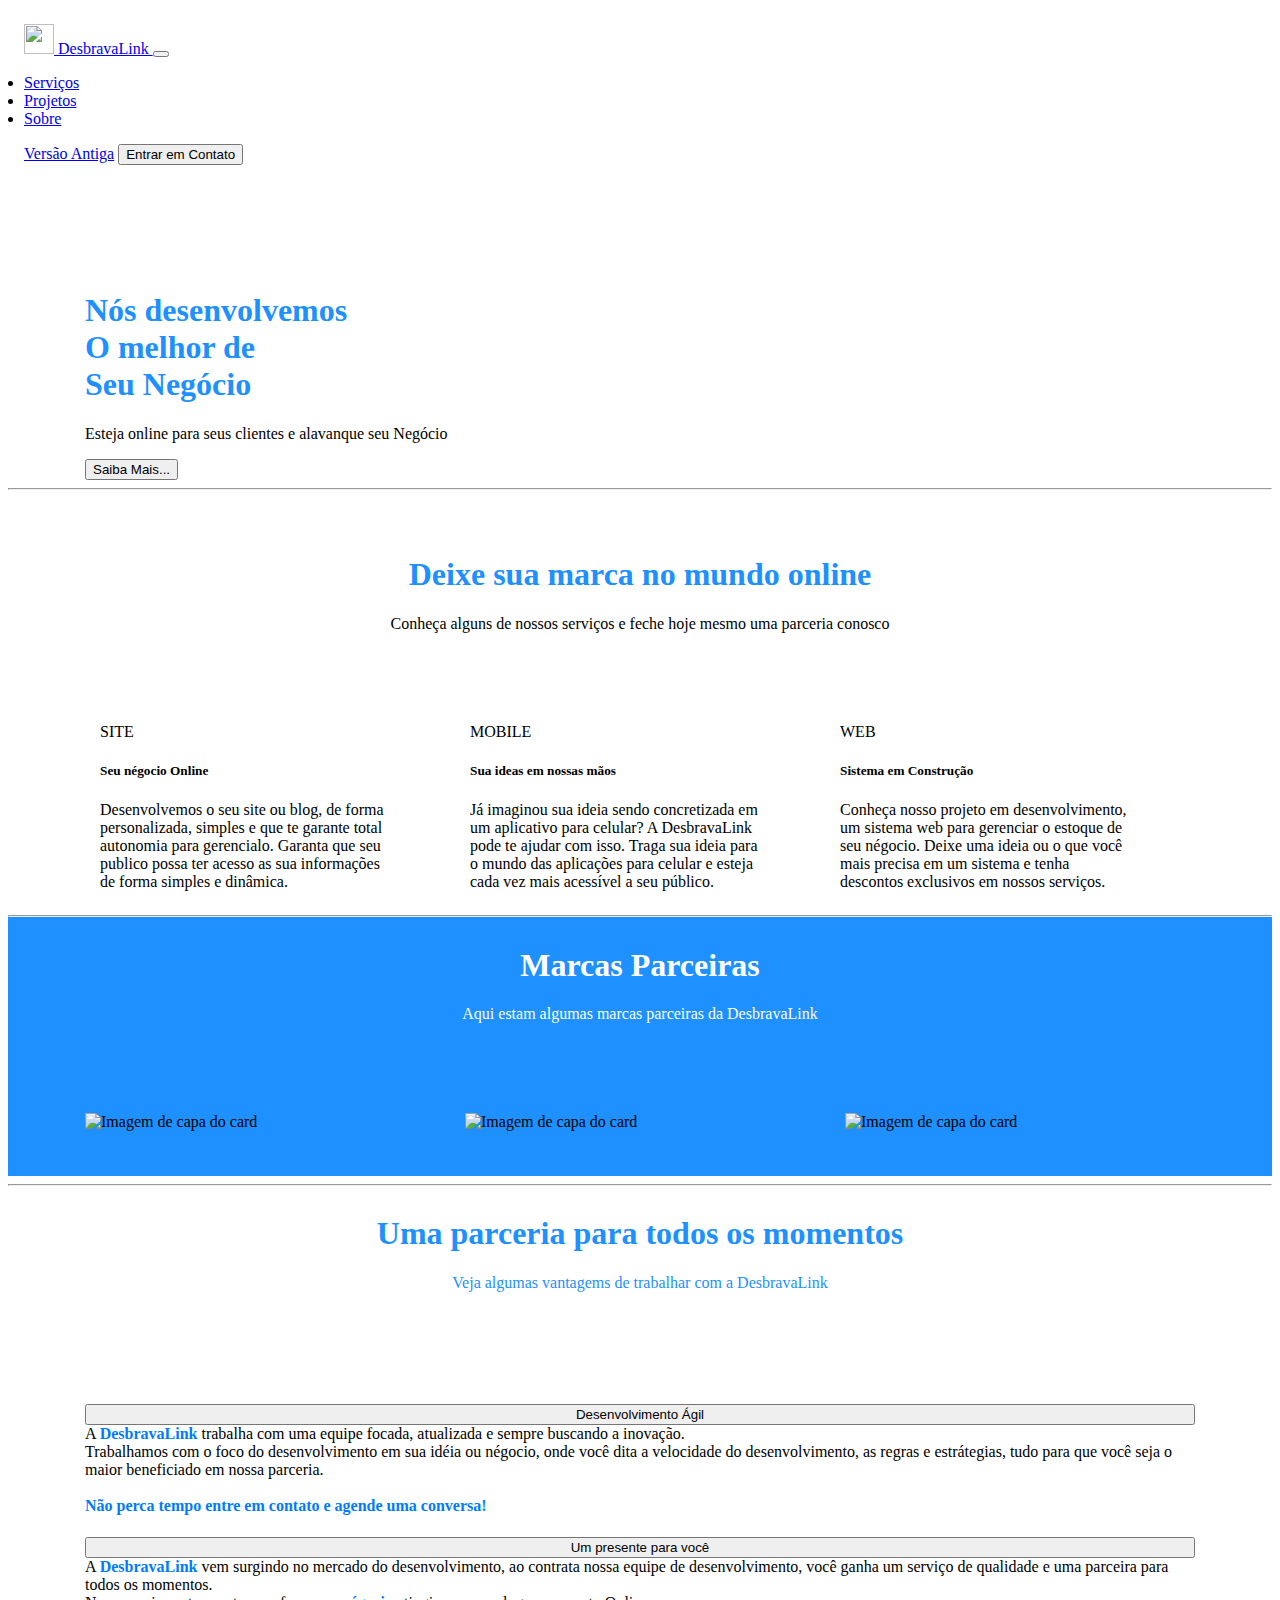
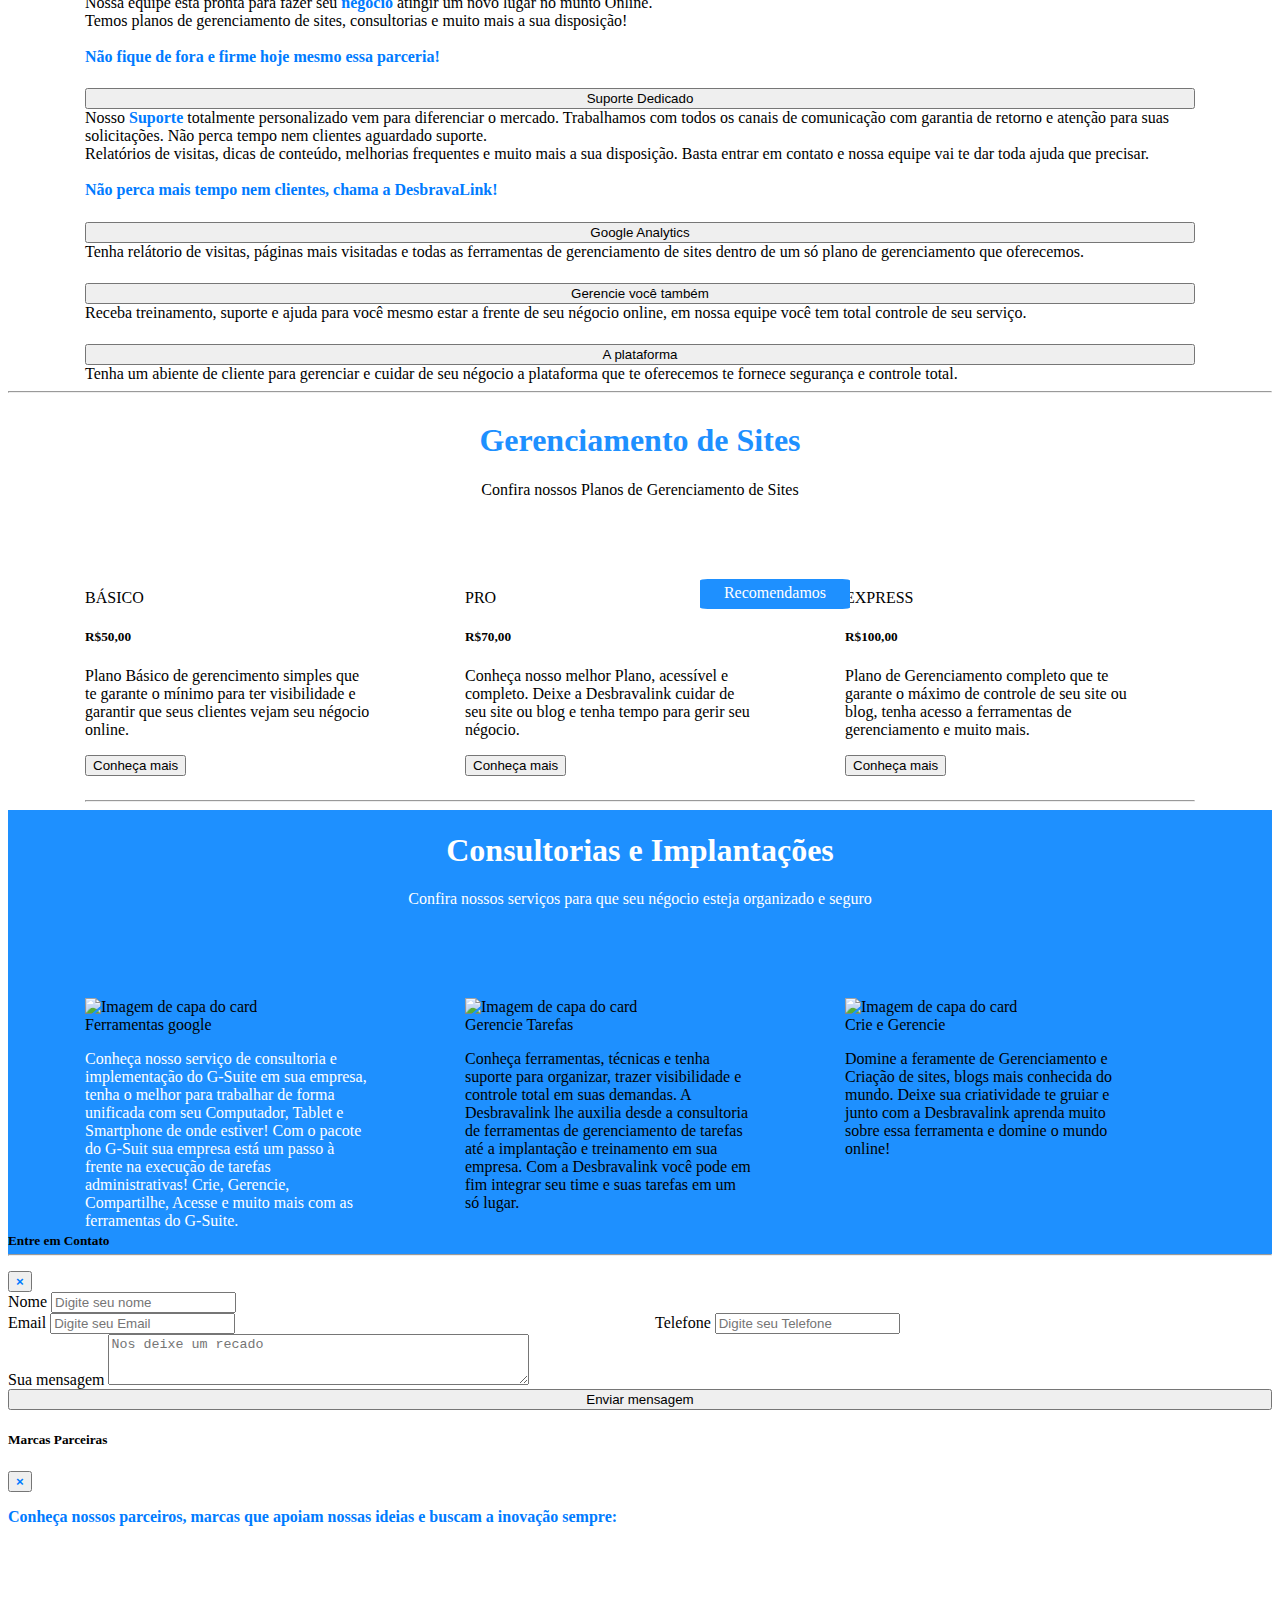
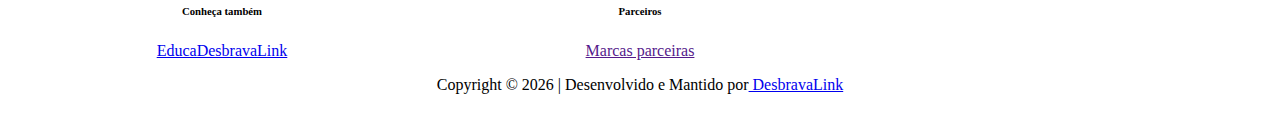
==== commit 07b417e2: "Merge pull request #2 from desbravalink/master" ====
--- a/index.html
+++ b/index.html
@@ -62,7 +62,7 @@
         <div class="container">
             <div class="row" style="margin-top: 10vh;">
                 <div class="col-md-6">
-                    <h1 style="color:dodgerblue;">
+                    <h1 id="titulo1" style="color:dodgerblue;">
                         Nós desenvolvemos <br>
                         O melhor de <br>
                         Seu Negócio
@@ -85,7 +85,7 @@
                             hoje mesmo uma parceria conosco</p>
                     </div>
                     <div class="col-lg-4  col-md-6 col-sm-12">
-                        <div class="card text-primary bg-primary mb-3" style="max-width: 18rem;">
+                        <div id="cards-superior" class="card text-primary bg-primary mb-3" style="max-width: 18rem;">
                             <div class="card-header text-light ">SITE</div>
                             <div class="card-body" style="background-color: white">
                                 <h5 class="card-title">Seu négocio Online</h5>
@@ -96,7 +96,7 @@
                         </div>
                     </div>
                     <div class="col-lg-4  col-md-6 col-sm-12">
-                        <div class="card text-primary bg-primary mb-3" style="max-width: 18rem;">
+                        <div id="cards-superior" class="card text-primary bg-primary mb-3" style="max-width: 18rem;">
                             <div class="card-header text-light">MOBILE</div>
                             <div class="card-body" style="background-color: white">
                                 <h5 class="card-title">Sua ideas em nossas mãos</h5>
@@ -107,7 +107,7 @@
                         </div>
                     </div>
                     <div class="col-lg-4  col-md-6 col-sm-12">
-                        <div class="card text-primary bg-primary mb-3" style="max-width: 18rem;">
+                        <div id="cards-superior" class="card text-primary bg-primary mb-3" style="max-width: 18rem;">
                             <div class="card-header text-light">WEB</div>
                             <div class="card-body" style="background-color: white">
                                 <h5 class="card-title">Sistema em Construção</h5>
@@ -129,13 +129,13 @@
                         <p style="text-align: center; margin-bottom: 10vh; color: white">Aqui estam algumas marcas
                             parceiras da DesbravaLink</p>
                     </div>
-                    <div class="card col-lg-4  col-md-6 col-sm-12" style="width: 18rem; margin-bottom: 5vh">
+                    <div id="marcaparceira" class="card col-lg-4  col-md-6 col-sm-12" style="width: 18rem; margin-bottom: 5vh">
                         <img class="card-img-top" src="assets/img/img-capelo.png" alt="Imagem de capa do card">
                     </div>
-                    <div class="card col-lg-4  col-md-6 col-sm-12" style="width: 18rem; margin-bottom: 5vh">
+                    <div id="marcaparceira" class="card col-lg-4  col-md-6 col-sm-12" style="width: 18rem; margin-bottom: 5vh">
                         <img class="card-img-top" src="assets/img/img-capelo.png" alt="Imagem de capa do card">
                     </div>
-                    <div class="card col-lg-4  col-md-6 col-sm-12" style="width: 18rem; margin-bottom: 5vh">
+                    <div id="marcaparceira" class="card col-lg-4  col-md-6 col-sm-12" style="width: 18rem; margin-bottom: 5vh">
                         <img class="card-img-top" src="assets/img/img-capelo.png" alt="Imagem de capa do card">
                     </div>
                 </div>
@@ -293,7 +293,7 @@
                     </p>
                 </div>
                 <div class="col-lg-4  col-md-6 col-sm-12">
-                    <div class="card border-primary mb-3 " style="max-width: 18rem;">
+                    <div id="cards-inferior" class="card border-primary mb-3 " style="max-width: 18rem;">
                         <div class="card-header text-primary">BÁSICO</div>
                         <div class="card-body">
                             <h5 class="card-title text-success">R$50,00</h5>
@@ -306,7 +306,7 @@
                     </div>
                 </div>
                 <div class="col-lg-4  col-md-6 col-sm-12">
-                    <div class="card border-primary mb-3 " style="max-width: 18rem;">
+                    <div id="cards-inferior" class="card border-primary mb-3 " style="max-width: 18rem;">
                         <div class="card-header text-primary">PRO</div>
                         <div class="card-body">
                             <h5 class="card-title text-success">R$70,00
@@ -321,7 +321,7 @@
                     </div>
                 </div>
                 <div class="col-lg-4  col-md-6 col-sm-12">
-                    <div class="card border-primary mb-3" style="max-width: 18rem;">
+                    <div id="cards-inferior" class="card border-primary mb-3" style="max-width: 18rem;">
                         <div class="card-header text-primary">EXPRESS</div>
                         <div class="card-body">
                             <h5 class="card-title text-success">R$100,00</h5>
@@ -346,7 +346,7 @@
                             que seu négocio esteja organizado e seguro</p>
                     </div>
                     <div class="col-lg-4  col-md-6 col-sm-12">
-                        <div class="card border-light mb-3" style="max-width: 18rem;">
+                        <div id="cards-inferior" class="card border-light mb-3" style="max-width: 18rem;">
                             <img class="card-img-top" src="assets/img/g-suite-destaque.png"
                                 alt="Imagem de capa do card">
                             <div class="card-header text-primary">Ferramentas google</div>
@@ -360,7 +360,7 @@
                         </div>
                     </div>
                     <div class="col-lg-4  col-md-6 col-sm-12">
-                        <div class="card border-light mb-3" style="max-width: 18rem;">
+                        <div id="cards-inferior" class="card border-light mb-3" style="max-width: 18rem;">
                             <img class="card-img-top" src="assets/img/logo-blue.png" alt="Imagem de capa do card"
                                 height="250">
                             <div class="card-header text-primary">Gerencie Tarefas</div>
@@ -374,7 +374,7 @@
                         </div>
                     </div>
                     <div class="col-lg-4  col-md-6 col-sm-12">
-                        <div class="card border-light mb-3" style="max-width: 18rem;">
+                        <div id="cards-inferior" class="card border-light mb-3" style="max-width: 18rem;">
                             <img class="card-img-top" src="assets/img/wordpress-logo.png" alt="Imagem de capa do card">
                             <div class="card-header text-primary">Crie e Gerencie</div>
                             <div class="card-body text-light" style="background-color: dodgerblue;">
@@ -389,11 +389,7 @@
             <hr>
         </div>
 
-
-
         <!--MODALS-->
-
-
 
         <!--modal-contato-->
         <div class="modal fade" id="Modal-contato" tabindex="-1" role="dialog" aria-labelledby="ModalLongTitle"
@@ -458,14 +454,31 @@
         </div>
         <!--fim modal contato-->
 
-
-
-
-
-
-
-
-
+        <!--modal-apoio-->
+        <div class="modal fade" id="Modal-apoio" tabindex="-1" role="dialog" aria-labelledby="ModalLongTitle" aria-hidden="true">
+            <div class="modal-dialog" role="document">
+                <div class="modal-content">
+                    <div class="modal-header">
+                        <h5 class="modal-title" id="ModalLongTitle">Marcas Parceiras</h5>
+                        <button type="button" class="close" data-dismiss="modal" aria-label="Close">
+                            <span aria-hidden="true">&times;</span>
+                        </button>
+                        </div>
+                        <div class="modal-body">
+                        <p>
+                            <span>Conheça nossos parceiros, marcas que apoiam nossas ideias e buscam a inovação sempre:</span>
+                        </p>
+                        <img src="assets/img/apoio-just.PNG" alt="" class="img-tam-mod-apoio">
+                        <img src="assets/img/apoio-natal-entre.jpg" alt="" class="img-tam-mod-apoio">
+                        <img src="assets/img/apoio-vichi.jpeg" alt="" class="img-tam-mod-apoio">
+                        <img src="assets/img/apoio-planoa.jpeg" alt="" class="img-tam-mod-apoio">
+                        <img src="assets/img/apoio-janssen.png" alt="" class="img-tam-mod-apoio">
+                        <img src="assets/img/apoio-const-nova-macaiba.jpg" alt="" class="img-tam-mod-apoio">
+                    </div>
+                </div>
+            </div>
+        </div>
+         <!--Fim modal-apoio-->
 
         <footer class="footer-area section-gap">
             <div class="containerF">
--- a/assets/css/ajustes.css
+++ b/assets/css/ajustes.css
@@ -30,7 +30,7 @@
     color: white;
 }
 span{
-    color: #007bff !important;
+    color: #007bff;
     font-weight: bold;
 }
 p.lead{
@@ -43,28 +43,89 @@
 }
 
 /* responsividade */
-@media screen and (max-width:500px){
-.lead{
-    text-align:center;
-    width: 80% ;
+
+@media screen and (max-width:736px){
+    #img{
+        width:70%; 
+        display: flex;
+        align-items: center;
+        left: 19%;
+        margin-top: -50px;
+        margin-bottom: -50px;
+    }
+    #ajuste{
+        width:70%; 
+        left: 15%;
+    }
+   #centralizar{
+       font-size: 32px;
+       text-align: center;
+   }
+   #lead{
+       font-size: 15px;
+       text-align: center;
+   }
+   #marcaparceira{
+    margin-left: 10%
+   }
+   #cards-inferior{
+       margin-left: 10%;
+   }
+   h1#titulo1{
+       margin-top: 10%;
+       margin-left: 10%;
+       
+   }
+
+   #esp{
+    margin-top: -70px;
+    margin-bottom: -70px;
+   }
+}
+@media screen and (max-width:425px){
+    #marcaparceira{
+     margin-left: 15%;
+    }
+    #cards-superior{
+        margin-left: 10%;
+    }
+    #cards-inferior{
+        margin-left: 13%;
+    }
+    h1#titulo1{
+        margin-top: 5%;
+        margin-left: 10%;   
+    }
+ }
+@media screen and (max-width:375px){
+    #marcaparceira{
+     margin-left: 10%;
+    }
+    #cards-superior{
+        margin-left: 5%;
+    }
+    #cards-inferior{
+        margin-left: 10%;
+    }
+    h1#titulo1{
+        margin-top: 10%;
+        margin-left: 10%;   
+    }
+ }
+.badge-box {
+    position: absolute;
+    top: -10px;
+    right: -20px;
+    padding-top: 5px;
+    width: 150px;
+    height: 30px;
+    background-color: #1e90ff;
+    color: #333;
     font-size: 16px;
-    left:8%;
-    position: relative;
-    
-    }
- #lead{
-    text-align:center;
-    width: 90%;
-    font-size: 35px;
-    left:4%;
-    position: relative;
-    }   
-#img{
-    width: 50%;
-    position: relative;
-    left: 25%;
-    }
-#distancia{
-height:75vmin;
-        }
+    font-weight: 500;
+    border-radius: 5%;
+    text-align: center;
+    z-index: 3;
 }
+
+
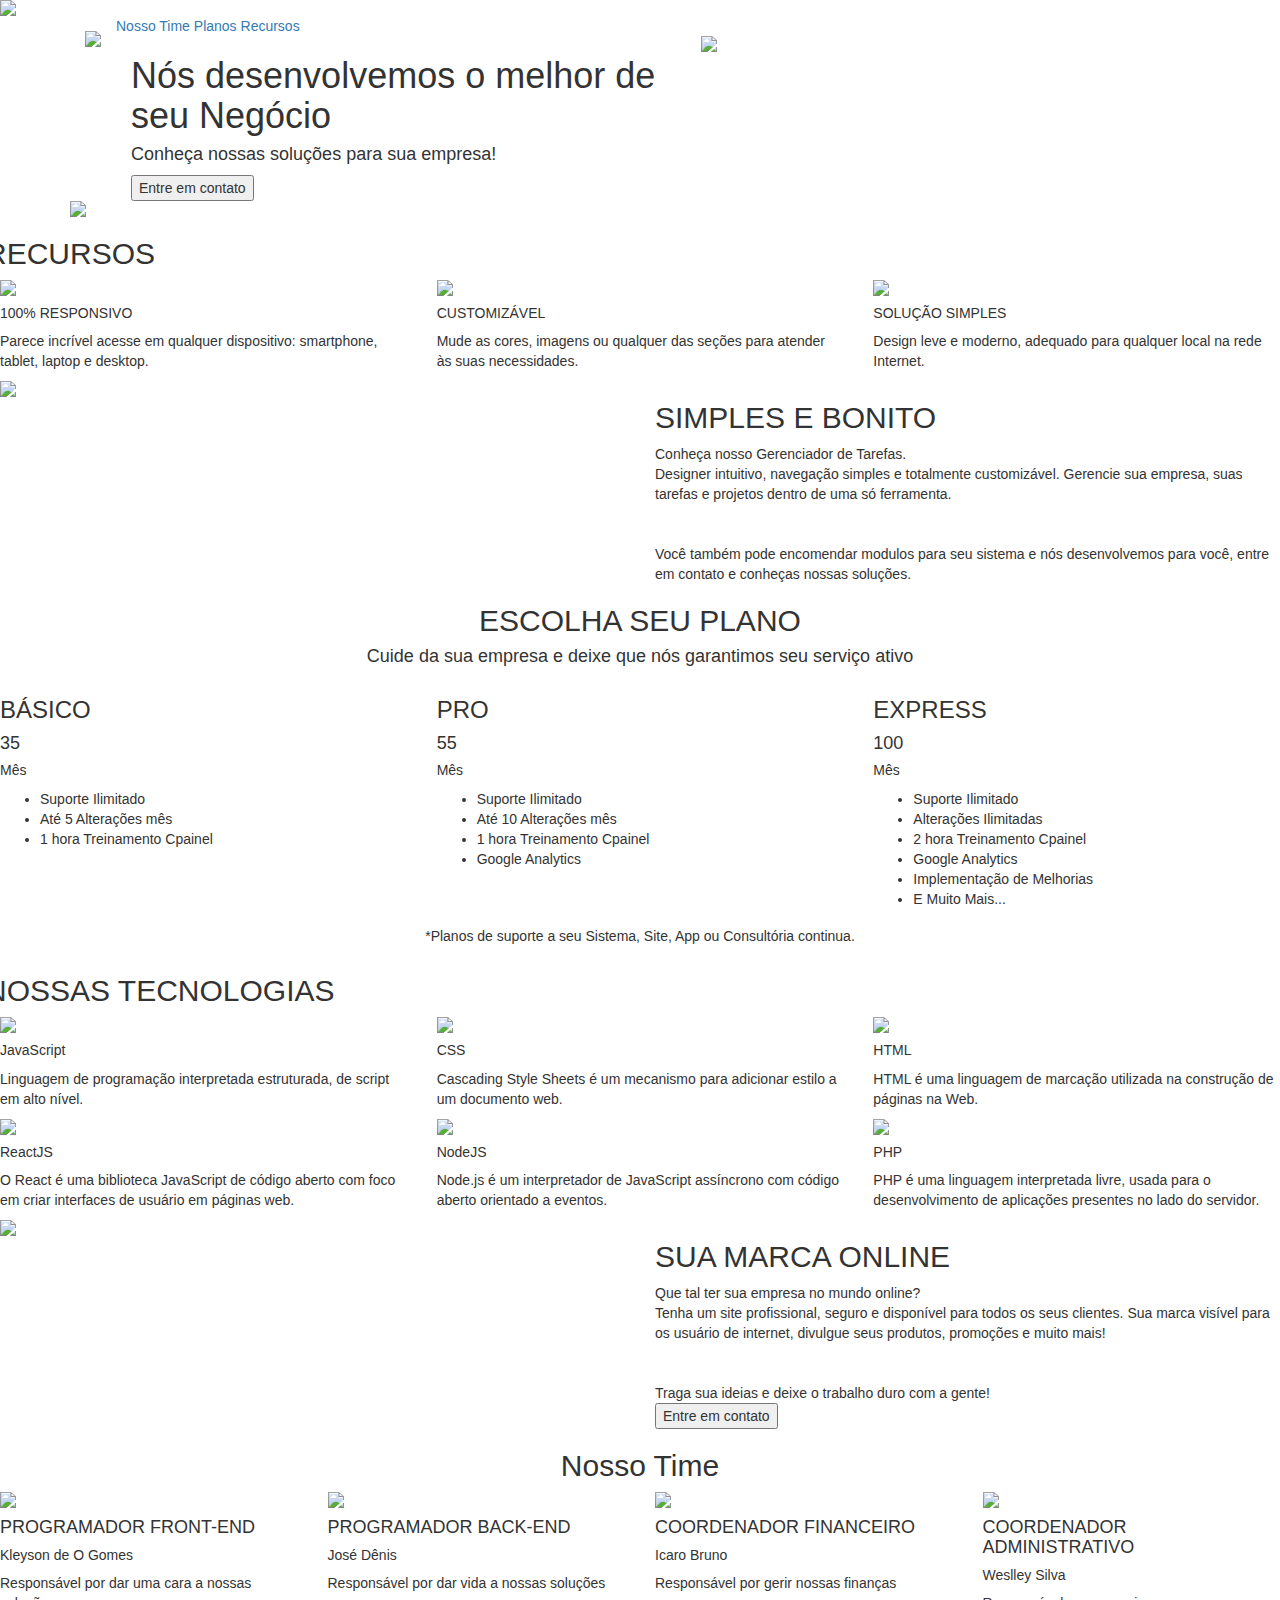
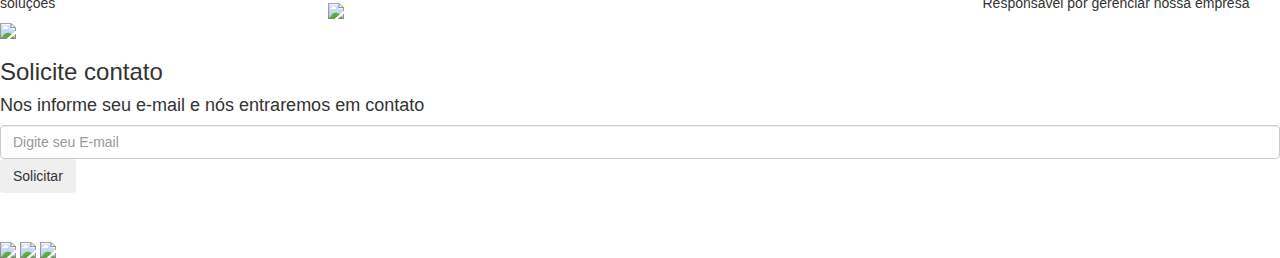
==== commit 85bb856e: "Testes de modal (Ainda sem resultados), novas imagens adicionadas" ====
--- a/index.html
+++ b/index.html
@@ -1,533 +1,442 @@
-<!DOCTYPE html>
-<html lang="en">
+<html >
 
 <head>
     <meta charset="UTF-8">
     <meta name="viewport" content="width=device-width, initial-scale=1.0">
     <meta http-equiv="X-UA-Compatible" content="ie=edge">
 
+    <meta http-equiv="Content-Type" content="text/html; charset=utf-8">
+    <title>DesbravaLink - Tecnologia e Inova&ccedil;&atilde;o</title>
+    <meta name="Nova theme" content="width=device-width, initial-scale=1">
+
     <!-- meta tags para compartilhamento em rede social-->
-    <meta property="og:title" content="Desbravalink Tecnologia e inovação">
+    <meta property="og:title" content="Desbravalink Tecnologia e inovação" />
     <meta property="og:description"
-        content="Somos uma Startup fundada em Julho de 2017. Atuamos no seguimento de desenvolvimento de sites, sistemas web e mobile, trabalhamos atualmente com demandas de inovação e desenvolvimento de ideias.">
-    <meta property="og:image" content="assets/img/logo-blue.png">
-    <meta property="og:url" content="DESBRAVALINK.COM">
-
-    <link rel="stylesheet" href="assets/css/bootstrap-4.3.1-dist/css/bootstrap-grid.css">
-    <link rel="stylesheet" href="assets/css/bootstrap-4.3.1-dist/css/bootstrap-reboot.css">
-    <link rel="stylesheet" href="assets/css/bootstrap-4.3.1-dist/css/bootstrap.css">
-    <link rel="stylesheet" href="assets/css/carousel.css">
-    <link rel="stylesheet" href="assets/css/ajustes.css">
-
-    <script src="assets/js/awesome-free-5.10.2/js/all.min.js"></script>
-
-    <title>DesbravaLink - Tecnologia e Inovação</title>
-    <link rel="icon" href="assets/img/logo-blue.png" type="image/x-icon">
+        content="Somos uma Startup fundada em Julho de 2017. Atuamos no seguimento de desenvolvimento de sites, sistemas web e mobile, trabalhamos atualmente com demandas de inovação e desenvolvimento de ideias." />
+    <meta property="og:image" content="assets/images/logo1new.png" />
+    <meta property="og:url" content="DESBRAVALINK.COM" />
+
+
+
+    <link href="assets/images/Logo1new.png" rel="shortcut icon" type="image/png" />
+    <link crossorigin="anonymous" href="https://maxcdn.bootstrapcdn.com/bootstrap/3.3.7/css/bootstrap.min.css"
+        integrity="sha384-BVYiiSIFeK1dGmJRAkycuHAHRg32OmUcww7on3RYdg4Va+PmSTsz/K68vbdEjh4u" rel="stylesheet" />
+    <link href="https://fonts.googleapis.com/icon?family=Material+Icons" rel="stylesheet" />
+    <link href="assets/css/style.css" rel="stylesheet" />
+    <link href="assets/css/responsive.css" rel="stylesheet" />
+    <link href="https://maxcdn.bootstrapcdn.com/font-awesome/4.7.0/css/font-awesome.min.css" rel="stylesheet" />
+
 </head>
 
-
 <body>
-    <header>
-        <nav class="navbar navbar-expand-md navbar-light fixed-top shadow p-3 mb-5 bg-white rounded"
-            style="background: white;">
-            <a class="navbar-brand" href="#">
-                <img src="assets/img/logo-blue.png" width="30" height="30" class="d-inline-block align-top" alt="">
-                DesbravaLink
-            </a>
-            <button class="navbar-toggler" type="button" data-toggle="collapse" data-target="#navbarCollapse"
-                aria-controls="navbarCollapse" aria-expanded="false" aria-label="Toggle navigation">
-                <span class="navbar-toggler-icon"></span>
-            </button>
-            <div class="collapse navbar-collapse" id="navbarCollapse">
-                <ul class="navbar-nav mr-auto">
-                    <li class="nav-item">
-                        <a class="nav-link" href="#Serviços">Serviços</a>
-                    </li>
-                    <li class="nav-item">
-                        <a class="nav-link rollsuave" href="#Projetos">Projetos</a>
-                    </li>
-                    <li class="nav-item">
-                        <a class="nav-link" href="#Sobre">Sobre</a>
-                    </li>
-                </ul>
-            </div>
-            <form class="form-inline">
-                <a class="btn btn-outline-primary my-2 my-sm-0" type="submit" href="index2.html">Versão Antiga</a>
-                <button class="btn btn-outline-primary my-2 my-sm-0" type="button" data-toggle="modal"
-                    data-target="#Modal-contato">Entrar em Contato</button>
+
+    <!-- Navigation
+    ================================================== -->
+    <div class="hero-background">
+        <div><img class="strips" src="assets/images/strips.png" /></div>
+
+        <div class="container">
+            <div class="header-container header"><a class="navbar-brand logo" href="#"><img class="logo"
+                        src="assets/images/Logo1new.png" /></a> <a href="#email-form"> </a><a href="#email-form"> </a>
+
+                <div class="header-right"><a class="navbar-item" href="#team">Nosso Time</a> <a class="navbar-item"
+                        href="#pricing">Planos</a> <a class="navbar-item" href="#features">Recursos</a></div>
+            </div>
+            <!--navigation-->
+            <!-- Hero-Section
+          ================================================== -->
+
+            <div class="hero row">
+                <div class="hero-right col-sm-6 col-sm-6">
+                    <h1 class="header-headline bold">N&oacute;s desenvolvemos o melhor de seu Neg&oacute;cio</h1>
+
+                    <h4 class="header-running-text light">Conhe&ccedil;a nossas solu&ccedil;&otilde;es para sua empresa!
+                    </h4>
+                    <button class="hero-btn">Entre em contato</button>
+                </div>
+                <!--hero-left-->
+
+                <div class="col-sm-6 col-sm-6 ipad"><img class="ipad-screen img-responsive"
+                        src="assets/images/svgReponsive.svg" /></div>
+
+                <div><img class="mouse" src="assets/images/mouse.svg" /></div>
+            </div>
+            <!--hero-->
+        </div>
+        <!--hero-container-->
+    </div>
+    <!--hero-background-->
+    <!-- Features
+  ================================================== -->
+
+    <div class="features-section" id="features">
+        <div class="features-container row">
+            <h2 class="features-headline light">RECURSOS</h2>
+
+            <div class="col-sm-4 feature">
+                <div class="feature-icon feature-no-display"><img class="feature-img"
+                        src="assets/images/responsive.svg" /></div>
+
+                <h5 class="feature-head-text feature-no-display">100% RESPONSIVO</h5>
+
+                <p class="feature-subtext light feature-no-display">Parece incr&iacute;vel acesse em qualquer
+                    dispositivo: smartphone, tablet, laptop e desktop.</p>
+            </div>
+
+            <div class="col-sm-4 feature">
+                <div class="feature-icon feature-no-display feature-display-mid"><img class="feature-img"
+                        src="assets/images/customizable.svg" /></div>
+
+                <h5 class="feature-head-text feature-no-display feature-display-mid">CUSTOMIZ&Aacute;VEL</h5>
+
+                <p class="feature-subtext light feature-no-display feature-display-mid">Mude as cores, imagens ou
+                    qualquer das se&ccedil;&otilde;es para atender &agrave;s suas necessidades.</p>
+            </div>
+
+            <div class="col-sm-4 feature">
+                <div class="feature-icon feature-no-display feature-display-last"><img class="bullet-img"
+                        src="assets/images/design.svg" /></div>
+
+                <h5 class="feature-head-text feature-no-display feature-display-last">SOLU&Ccedil;&Atilde;O SIMPLES</h5>
+
+                <p class="feature-subtext light feature-no-display feature-display-last">Design leve e moderno, adequado
+                    para qualquer local na rede Internet.</p>
+            </div>
+        </div>
+        <!--features-container-->
+    </div>
+    <!--features-section-->
+    <!-- Logos
+  ================================================== -->
+
+    <!--<div class="logos-section"><img class="logos" src="assets/images/" /></div>-->
+    <!--logos-section-->
+    <!-- White-Section
+  ================================================== -->
+
+    <div class="white-section row">
+        <div class="imac col-sm-6"><img class="imac-screen img-responsive" src="assets/images/Capa01.png" /></div>
+        <!--imac-->
+
+        <div class="col-sm-6">
+            <div class="white-section-text">
+                <h2 class="imac-section-header light">SIMPLES E BONITO</h2>
+
+                <div class="imac-section-desc"><span>Conhe&ccedil;a nosso Gerenciador de Tarefas.<br />
+                        Designer intuitivo, navega&ccedil;&atilde;o simples e totalmente customiz&aacute;vel. Gerencie
+                        sua empresa, suas tarefas e projetos dentro de uma s&oacute; ferramenta.<br />
+                        <br />
+                        <br />
+                        Voc&ecirc; tamb&eacute;m pode encomendar modulos para seu sistema e n&oacute;s desenvolvemos
+                        para voc&ecirc;, entre em contato e conhe&ccedil;as nossas solu&ccedil;&otilde;es.</span></div>
+            </div>
+        </div>
+    </div>
+    <!--white-section-text-section--->
+    <!-- Pricing
+  ================================================== -->
+
+    <div class="pricing-background" id="pricing">
+        <h2 class="pricing-section-header light text-center">ESCOLHA SEU PLANO</h2>
+
+        <h4 class="pricing-section-sub text-center light">Cuide da sua empresa e deixe que nós garantimos seu serviço
+            ativo</h4>
+
+        <div class="pricing-table row">
+            <div class="col-sm-4">
+                <div class="mid-plan">
+                    <h3 class="plan-title light">B&Aacute;SICO</h3>
+
+                    <h4 class="plan-cost bold">35</h4>
+
+                    <h5 class="monthly">M&ecirc;s</h5>
+
+                    <ul class="plan-features">
+                        <li>Suporte Ilimitado</li>
+                        <li>Até 5 Alterações mês</li>
+                        <li>1 hora Treinamento Cpainel</li>
+                    </ul>
+
+                    <div class="plan-price-div text-center">
+                        <div class="choose-plan-div"></div>
+                    </div>
+                </div>
+                <!--basic-plan--->
+            </div>
+            <!--col-->
+
+            <div class="col-sm-4">
+                <div class="mid-plan">
+                    <h3 class="plan-title light">PRO</h3>
+
+                    <h4 class="plan-cost bold">55</h4>
+
+                    <h5 class="monthly">M&ecirc;s</h5>
+
+                    <ul class="plan-features">
+                        <li>Suporte Ilimitado</li>
+                        <li>Até 10 Alterações mês</li>
+                        <li>1 hora Treinamento Cpainel</li>
+                        <li>Google Analytics</li>
+                    </ul>
+
+                    <div class="plan-price-div text-center">
+                        <div class="choose-plan-div"></div>
+                    </div>
+                </div>
+                <!--pro-plan--->
+            </div>
+            <!--col-->
+
+            <div class="col-sm-4">
+                <div class="mid-plan">
+                    <h3 class="plan-title light">EXPRESS</h3>
+
+                    <h4 class="plan-cost bold">100</h4>
+
+                    <h5 class="monthly">M&ecirc;s</h5>
+
+                    <ul class="plan-features">
+                        <li>Suporte Ilimitado</li>
+                        <li>Alterações Ilimitadas</li>
+                        <li>2 hora Treinamento Cpainel</li>
+                        <li>Google Analytics</li>
+                        <li>Implementação de Melhorias</li>
+                        <li>E Muito Mais...</li>
+                    </ul>
+
+                    <div class="plan-price-div text-center">
+                        <div class="choose-plan-div"></div>
+                    </div>
+                </div>
+                <!--pro-plan--->
+            </div>
+            <!--col-->
+        </div>
+        <!--pricing-table-->
+        <h5 class="pricing-section-sub text-center light">*Planos de suporte a seu Sistema, Site, App ou Consultória
+            continua.</h5>
+    </div>
+    <!--pricing-background-->
+
+    <!-- Features
+  ================================================== -->
+
+    <div class="features-section" id="features">
+        <div class="features-container row">
+            <h2 class="features-headline light">NOSSAS TECNOLOGIAS </h2>
+
+            <div class="col-sm-4 feature">
+                <div class="feature-icon2 feature-no-display"><img class="feature-img2" src="assets/images/JS.png" />
+                </div>
+
+                <h5 class="feature-head-text feature-no-display">JavaScript</h5>
+
+                <p class="feature-subtext light feature-no-display">Linguagem de programação interpretada estruturada,
+                    de script em alto nível.</p>
+            </div>
+
+            <div class="col-sm-4 feature">
+                <div class="feature-icon2 feature-no-display feature-display-mid"><img class="feature-img2"
+                        src="assets/images/css_logo.png" /></div>
+
+                <h5 class="feature-head-text feature-no-display feature-display-mid">CSS</h5>
+
+                <p class="feature-subtext light feature-no-display feature-display-mid">Cascading Style Sheets é um
+                    mecanismo para adicionar estilo a um documento web.</p>
+            </div>
+
+            <div class="col-sm-4 feature">
+                <div class="feature-icon2 feature-no-display feature-display-last"><img class="feature-img2"
+                        src="assets/images/html_logo.png" /></div>
+
+                <h5 class="feature-head-text feature-no-display feature-display-last">HTML</h5>
+
+                <p class="feature-subtext light feature-no-display feature-display-last">HTML é uma linguagem de
+                    marcação utilizada na construção de páginas na Web.</p>
+            </div>
+
+            <div class="col-sm-4 feature">
+                <div class="feature-icon2 feature-no-display feature-display-last"><img class="feature-img2"
+                        src="assets/images/react-logo.png" /></div>
+
+                <h5 class="feature-head-text feature-no-display feature-display-last">ReactJS</h5>
+
+                <p class="feature-subtext light feature-no-display feature-display-last">O React é uma biblioteca
+                    JavaScript de código aberto com foco em criar interfaces de usuário em páginas web.</p>
+            </div>
+
+            <div class="col-sm-4 feature">
+                <div class="feature-icon2 feature-no-display feature-display-last"><img class="feature-img2"
+                        src="assets/images/nodejs_logo.png" /></div>
+
+                <h5 class="feature-head-text feature-no-display feature-display-last">NodeJS</h5>
+
+                <p class="feature-subtext light feature-no-display feature-display-last">Node.js é um interpretador de
+                    JavaScript assíncrono com código aberto orientado a eventos.</p>
+            </div>
+
+            <div class="col-sm-4 feature">
+                <div class="feature-icon2 feature-no-display feature-display-last"><img class="feature-img2"
+                        src="assets/images/php_logo.png" /></div>
+
+                <h5 class="feature-head-text feature-no-display feature-display-last">PHP</h5>
+
+                <p class="feature-subtext light feature-no-display feature-display-last">PHP é uma linguagem
+                    interpretada livre, usada para o desenvolvimento de aplicações presentes no lado do servidor.</p>
+            </div>
+        </div>
+        <!--features-container-->
+    </div>
+    <!--features-section-->
+
+
+    <!-- Team
+  ================================================== -->
+
+    <!-- White-Section
+  ================================================== -->
+
+    <div class="white-section row">
+        <div class="imac col-sm-6"><img class="imac-screen img-responsive" src="assets/images/CapaWeb1.png" /></div>
+        <!--imac-->
+
+        <div class="col-sm-6">
+            <div class="white-section-text">
+                <h2 class="imac-section-header light">SUA MARCA ONLINE</h2>
+
+                <div class="imac-section-desc"><span>Que tal ter sua empresa no mundo online?<br />
+                        Tenha um site profissional, seguro e disponível para todos os seus clientes. Sua marca visível
+                        para os usuário de internet, divulgue seus produtos, promoções e muito mais!<br />
+                        <br />
+                        <br />Traga sua ideias e deixe o trabalho duro com a gente!</span><br />
+                    <button class="hero-btn">Entre em contato</button>
+                </div>
+            </div>
+        </div>
+    </div>
+    <!--white-section-text-section--->
+
+    <div class="team pricing-background" id="team">
+        <h2 class="team-section-header light text-center">Nosso Time</h2>
+
+        <div class="team-container row">
+            <div class="col-sm-3 team-member"><img src="assets/images/PProF.png" />
+                <div class="team-member-text">
+                    <h4 class="team-member-position light">PROGRAMADOR FRONT-END</h4>
+
+                    <h5 class="bold">Kleyson de O Gomes</h5>
+
+                    <p class="light">Respons&aacute;vel por dar uma cara a nossas solu&ccedil;&otilde;es</p><a
+                        href="https://github.com/kleysongomes" target="_blank"><img class="team-social-icon"
+                            src="assets/images/git.png" /></a>
+                </div>
+            </div>
+
+            <div class="col-sm-3 team-member"><img src="assets/images/PProB.png" />
+                <div class="team-member-text">
+                    <h4 class="team-member-position light">PROGRAMADOR BACK-END</h4>
+
+                    <h5 class="bold">Jos&eacute; D&ecirc;nis</h5>
+
+                    <p class="light">Respons&aacute;vel por dar vida a nossas solu&ccedil;&otilde;es</p><a
+                        href="https://github.com/zDenisS" target="_blank"><img class="team-social-icon"
+                            src="assets/images/git.png" /></a>
+                </div>
+            </div>
+
+            <div class="col-sm-3 team-member"><img src="assets/images/PFin.png" />
+                <div class="team-member-text">
+                    <h4 class="team-member-position light">COORDENADOR FINANCEIRO</h4>
+
+                    <h5 class="bold">Icaro Bruno</h5>
+
+                    <p class="light">Respons&aacute;vel por gerir nossas finan&ccedil;as</p>
+                </div>
+            </div>
+
+            <div class="col-sm-3 team-member"><img src="assets/images/PAdm.png" />
+                <div class="team-member-text">
+                    <h4 class="team-member-position light">COORDENADOR ADMINISTRATIVO</h4>
+
+                    <h5 class="bold">Weslley Silva</h5>
+
+                    <p class="light">Respons&aacute;vel por gerenciar nossa empresa</p>
+                </div>
+            </div>
+            <!-- .row -->
+        </div>
+        <!--team-container--->
+    </div>
+    <!--team-section--->
+    <!-- Email-Section
+  ================================================== -->
+
+    <div class="blue-section">
+        <h3 class="blue-section-header bold">Solicite contato</h3>
+
+        <h4 class="blue-section-subtext light">Nos informe seu e-mail e nós entraremos em contato</h4>
+
+        <div class="email-form-div">
+            <form action="mailchimp.php" class="form-group email-form" id="email-form" method="post"><input
+                    class="form-control email-input" id="newsletter-email-input" name="email"
+                    placeholder="Digite seu E-mail" type="email" /><button class="btn submit-btn"
+                    type="submit">Solicitar</button>
+
+                <div id="newsletter-spinner"></div>
             </form>
-        </nav>
-    </header>
-    <main role="main" style="background-color: white">
+        </div>
+        <!--email-form-div-->
+
+        <div id="newsletter-loading-div"></div>
+        <!--email-form-->
+    </div>
+    <!--blue-section-->
+    <!-- Footer
+  ================================================== -->
+
+    <div class="footer hero-background">
         <div class="container">
-            <div class="row" style="margin-top: 10vh;">
-                <div class="col-md-6">
-                    <h1 id="titulo1" style="color:dodgerblue;">
-                        Nós desenvolvemos <br>
-                        O melhor de <br>
-                        Seu Negócio
-                    </h1>
-                    <p>Esteja online para seus clientes e alavanque seu Negócio</p>
-                    <button type="button" class="btn btn-outline-primary" data-toggle="modal" data-target="#Modal-#">
-                        <!--chamar modal-->
-                        Saiba Mais...
-                    </button>
-                </div>
-            </div>
-        </div>
-        <hr>
-        <div class="container">
-            <div class="container" style="margin-top: 5vh">
-                <div class="row">
-                    <div class="col-md-12 col">
-                        <h1 style="text-align: center; color: dodgerblue">Deixe sua marca no mundo online</h1>
-                        <p style="text-align: center;; margin-bottom: 10vh">Conheça alguns de nossos serviços e feche
-                            hoje mesmo uma parceria conosco</p>
-                    </div>
-                    <div class="col-lg-4  col-md-6 col-sm-12">
-                        <div id="cards-superior" class="card text-primary bg-primary mb-3" style="max-width: 18rem;">
-                            <div class="card-header text-light ">SITE</div>
-                            <div class="card-body" style="background-color: white">
-                                <h5 class="card-title">Seu négocio Online</h5>
-                                <p class="card-text">Desenvolvemos o seu site ou blog, de forma personalizada, simples e
-                                    que te garante total autonomia para gerencialo. Garanta que seu publico possa ter
-                                    acesso as sua informações de forma simples e dinâmica.
-                            </div>
-                        </div>
-                    </div>
-                    <div class="col-lg-4  col-md-6 col-sm-12">
-                        <div id="cards-superior" class="card text-primary bg-primary mb-3" style="max-width: 18rem;">
-                            <div class="card-header text-light">MOBILE</div>
-                            <div class="card-body" style="background-color: white">
-                                <h5 class="card-title">Sua ideas em nossas mãos</h5>
-                                <p class="card-text">Já imaginou sua ideia sendo concretizada em um aplicativo para
-                                    celular? A DesbravaLink pode te ajudar com isso. Traga sua ideia para o mundo das
-                                    aplicações para celular e esteja cada vez mais acessível a seu público.</p>
-                            </div>
-                        </div>
-                    </div>
-                    <div class="col-lg-4  col-md-6 col-sm-12">
-                        <div id="cards-superior" class="card text-primary bg-primary mb-3" style="max-width: 18rem;">
-                            <div class="card-header text-light">WEB</div>
-                            <div class="card-body" style="background-color: white">
-                                <h5 class="card-title">Sistema em Construção</h5>
-                                <p class="card-text">Conheça nosso projeto em desenvolvimento, um sistema web para
-                                    gerenciar o estoque de seu négocio. Deixe uma ideia ou o que você mais precisa em um
-                                    sistema e tenha descontos exclusivos em nossos serviços.</p>
-                            </div>
-                        </div>
-                    </div>
-                </div>
-            </div>
-        </div>
-        <div class="container-fluider" style="background-color: dodgerblue">
-            <hr>
-            <div class="container">
-                <div class="row">
-                    <div class="col-md-12">
-                        <h1 style="text-align: center; color: white">Marcas Parceiras</h1>
-                        <p style="text-align: center; margin-bottom: 10vh; color: white">Aqui estam algumas marcas
-                            parceiras da DesbravaLink</p>
-                    </div>
-                    <div id="marcaparceira" class="card col-lg-4  col-md-6 col-sm-12" style="width: 18rem; margin-bottom: 5vh">
-                        <img class="card-img-top" src="assets/img/img-capelo.png" alt="Imagem de capa do card">
-                    </div>
-                    <div id="marcaparceira" class="card col-lg-4  col-md-6 col-sm-12" style="width: 18rem; margin-bottom: 5vh">
-                        <img class="card-img-top" src="assets/img/img-capelo.png" alt="Imagem de capa do card">
-                    </div>
-                    <div id="marcaparceira" class="card col-lg-4  col-md-6 col-sm-12" style="width: 18rem; margin-bottom: 5vh">
-                        <img class="card-img-top" src="assets/img/img-capelo.png" alt="Imagem de capa do card">
-                    </div>
-                </div>
-            </div>
-        </div>
-        <div class="container-fluider " style="background: white">
-            <hr>
-            <div class="container">
-                <div class="row">
-                    <div class="col-md-12">
-                        <h1 style="text-align: center; color: dodgerblue">Uma parceria para todos os momentos</h1>
-                        <p style="text-align: center; margin-bottom: 10vh; color: dodgerblue">Veja algumas vantagems de
-                            trabalhar com a DesbravaLink</p>
-                    </div>
-                    <div class="accordion col-md-12" id="accordionExample">
-                        <div class="card">
-                            <div class="card-header" id="vantItem1">
-                                <h5 class="mb-0">
-                                    <button class="btn text-primary col-md-12" type="button" data-toggle="collapse"
-                                        data-target="#collapse01" aria-expanded="true" aria-controls="collapse01">
-                                        Desenvolvimento Ágil
-                                    </button>
-                                </h5>
-                            </div>
-
-                            <div id="collapse01" class="collapse show" aria-labelledby="vantItem1"
-                                data-parent="#accordionExample">
-                                <div class="card-body text-primary">
-                                    A <span>DesbravaLink</span> trabalha com uma equipe focada,
-                                    atualizada e sempre buscando a inovação.<br />
-                                    Trabalhamos com o foco do desenvolvimento em sua idéia ou négocio,
-                                    onde você dita a velocidade do desenvolvimento, as regras e estrátegias,
-                                    tudo para que você seja o maior beneficiado em nossa parceria. <br /><br />
-                                    <span>Não perca tempo entre em contato e agende uma conversa!</span>
-                                </div>
-                            </div>
-                        </div>
-
-                        <div class="card">
-                            <div class="card-header" id="vantItem2">
-                                <h5 class="mb-0">
-                                    <button class="btn text-primary col-md-12 collapsed" type="button"
-                                        data-toggle="collapse" data-target="#collapse02" aria-expanded="false"
-                                        aria-controls="collapse02">
-                                        Um presente para você
-                                    </button>
-                                </h5>
-                            </div>
-                            <div id="collapse02" class="collapse" aria-labelledby="vantItem2"
-                                data-parent="#accordionExample">
-                                <div class="card-body text-primary">
-                                    A <span>DesbravaLink</span> vem surgindo no mercado do desenvolvimento,
-                                    ao contrata nossa equipe de desenvolvimento, você ganha
-                                    um serviço de qualidade e uma parceira para todos os momentos.<br />
-                                    Nossa equipe esta pronta para fazer seu <span>négocio</span> atingir um novo lugar
-                                    no
-                                    munto Online.<br />
-                                    Temos planos de gerenciamento de sites, consultorias e muito mais a sua
-                                    disposição!<br /><br />
-                                    <span>Não fique de fora e firme hoje mesmo essa parceria!</span>
-                                </div>
-                            </div>
-                        </div>
-                        <div class="card">
-                            <div class="card-header" id="vantItem3">
-                                <h5 class="mb-0">
-                                    <button class="btn text-primary col-md-12 collapsed" type="button"
-                                        data-toggle="collapse" data-target="#collapse03" aria-expanded="false"
-                                        aria-controls="collapse03">
-                                        Suporte Dedicado
-                                    </button>
-                                </h5>
-                            </div>
-                            <div id="collapse03" class="collapse" aria-labelledby="vantItem3"
-                                data-parent="#accordionExample">
-                                <div class="card-body text-primary">
-                                    Nosso <span>Suporte</span> totalmente personalizado vem para diferenciar o mercado.
-                                    Trabalhamos com todos os canais de comunicação com garantia de retorno e atenção
-                                    para
-                                    suas solicitações. Não perca tempo nem clientes aguardado suporte. <br />
-                                    Relatórios de visitas, dicas de conteúdo, melhorias frequentes e muito mais a sua
-                                    disposição.
-                                    Basta entrar em contato e nossa equipe vai te dar toda ajuda que
-                                    precisar.<br /><br />
-                                    <span>Não perca mais tempo nem clientes, chama a DesbravaLink!</span>
-                                </div>
-                            </div>
-                        </div>
-                        <div class="card">
-                            <div class="card-header" id="vantItem4">
-                                <h5 class="mb-0">
-                                    <button class="btn text-primary col-md-12 collapsed" type="button"
-                                        data-toggle="collapse" data-target="#collapse04" aria-expanded="false"
-                                        aria-controls="collapse04">
-                                        Google Analytics
-                                    </button>
-                                </h5>
-                            </div>
-                            <div id="collapse04" class="collapse" aria-labelledby="vantItem4"
-                                data-parent="#accordionExample">
-                                <div class="card-body text-primary">Tenha relátorio de visitas, páginas mais visitadas e
-                                    todas as
-                                    ferramentas de gerenciamento de sites dentro de um só plano de gerenciamento que
-                                    oferecemos.
-                                </div>
-                            </div>
-                        </div>
-                        <div class="card">
-                            <div class="card-header" id="vantItem5">
-                                <h5 class="mb-0">
-                                    <button class="btn text-primary col-md-12 collapsed" type="button"
-                                        data-toggle="collapse" data-target="#collapse05" aria-expanded="false"
-                                        aria-controls="collapse05">
-                                        Gerencie você também
-                                    </button>
-                                </h5>
-                            </div>
-                            <div id="collapse05" class="collapse" aria-labelledby="vantItem5"
-                                data-parent="#accordionExample">
-                                <div class="card-body text-primary">Receba treinamento, suporte e ajuda para você mesmo
-                                    estar a frente
-                                    de seu négocio online, em nossa equipe você tem total controle de seu serviço.
-                                </div>
-                            </div>
-                        </div>
-                        <div class="card">
-                            <div class="card-header" id="vantItem6">
-                                <h5 class="mb-0">
-                                    <button class="btn text-primary col-md-12 collapsed" type="button"
-                                        data-toggle="collapse" data-target="#collapse06" aria-expanded="false"
-                                        aria-controls="collapse06">
-                                        A plataforma
-                                    </button>
-                                </h5>
-                            </div>
-                            <div id="collapse06" class="collapse" aria-labelledby="vantItem6"
-                                data-parent="#accordionExample">
-                                <div class="card-body text-primary">Tenha um abiente de cliente para gerenciar e cuidar
-                                    de seu négocio
-                                    a plataforma que te oferecemos te fornece segurança e controle total.
-                                </div>
-                            </div>
-                        </div>
-                    </div>
-                </div>
-            </div>
-            <hr>
-        </div>
-
-        <div class="container" style="background-color: white">
             <div class="row">
-                <div class="col-md-12">
-                    <h1 style="text-align: center; color: dodgerblue">Gerenciamento de Sites</h1>
-                    <p style="text-align: center; margin-bottom: 10vh">Confira nossos Planos de Gerenciamento de Sites
-                    </p>
-                </div>
-                <div class="col-lg-4  col-md-6 col-sm-12">
-                    <div id="cards-inferior" class="card border-primary mb-3 " style="max-width: 18rem;">
-                        <div class="card-header text-primary">BÁSICO</div>
-                        <div class="card-body">
-                            <h5 class="card-title text-success">R$50,00</h5>
-                            <p class="card-text text-primary">
-                                Plano Básico de gerencimento simples que te garante o mínimo para ter visibilidade e
-                                garantir que seus clientes vejam seu négocio online.
-                            </p>
-                            <button class="btn btn-outline-primary my-2 my-sm-0" type="submit">Conheça mais</button>
-                        </div>
-                    </div>
-                </div>
-                <div class="col-lg-4  col-md-6 col-sm-12">
-                    <div id="cards-inferior" class="card border-primary mb-3 " style="max-width: 18rem;">
-                        <div class="card-header text-primary">PRO</div>
-                        <div class="card-body">
-                            <h5 class="card-title text-success">R$70,00
-                                <span class="badge-box" style="color:white">Recomendamos</span>
-                            </h5>
-                            <p class="card-text text-primary">
-                                Conheça nosso melhor Plano, acessível e completo. Deixe a Desbravalink cuidar de seu
-                                site ou blog e tenha tempo para gerir seu négocio.
-                            </p>
-                            <button class="btn btn-outline-primary my-2 my-sm-0" type="submit">Conheça mais</button>
-                        </div>
-                    </div>
-                </div>
-                <div class="col-lg-4  col-md-6 col-sm-12">
-                    <div id="cards-inferior" class="card border-primary mb-3" style="max-width: 18rem;">
-                        <div class="card-header text-primary">EXPRESS</div>
-                        <div class="card-body">
-                            <h5 class="card-title text-success">R$100,00</h5>
-                            <p class="card-text text-primary">
-                                Plano de Gerenciamento completo que te garante o máximo de controle de seu site ou blog,
-                                tenha acesso a ferramentas de gerenciamento e muito mais.
-                            </p>
-                            <button class="btn btn-outline-primary my-2 my-sm-0" type="submit">Conheça mais</button>
-                        </div>
-                    </div>
-                </div>
-            </div>
-            <hr>
-        </div>
-
-        <div class="container-fluider " style="background: dodgerblue; margin-bottom: -5vh; ">
-            <div class="container">
-                <div class="row">
-                    <div class="col-md-12">
-                        <h1 style="text-align: center; color: white">Consultorias e Implantações</h1>
-                        <p style="text-align: center; margin-bottom: 10vh; color: white">Confira nossos serviços para
-                            que seu négocio esteja organizado e seguro</p>
-                    </div>
-                    <div class="col-lg-4  col-md-6 col-sm-12">
-                        <div id="cards-inferior" class="card border-light mb-3" style="max-width: 18rem;">
-                            <img class="card-img-top" src="assets/img/g-suite-destaque.png"
-                                alt="Imagem de capa do card">
-                            <div class="card-header text-primary">Ferramentas google</div>
-                            <div class="card-body text-light" style="background-color: dodgerblue;">
-                                <p class="card-text" style="color: white">Conheça nosso serviço de consultoria e
-                                    implementação do G-Suite em sua empresa, tenha o melhor para trabalhar de forma
-                                    unificada com seu Computador, Tablet e Smartphone de onde estiver! Com o pacote do
-                                    G-Suit sua empresa está um passo à frente na execução de tarefas administrativas!
-                                    Crie, Gerencie, Compartilhe, Acesse e muito mais com as ferramentas do G-Suite.</p>
-                            </div>
-                        </div>
-                    </div>
-                    <div class="col-lg-4  col-md-6 col-sm-12">
-                        <div id="cards-inferior" class="card border-light mb-3" style="max-width: 18rem;">
-                            <img class="card-img-top" src="assets/img/logo-blue.png" alt="Imagem de capa do card"
-                                height="250">
-                            <div class="card-header text-primary">Gerencie Tarefas</div>
-                            <div class="card-body text-light" style="background-color: dodgerblue;">
-                                <p class="card-text">Conheça ferramentas, técnicas e tenha suporte para organizar,
-                                    trazer visibilidade e controle total em suas demandas. A Desbravalink lhe auxilia
-                                    desde a consultoria de ferramentas de gerenciamento de tarefas até a implantação e
-                                    treinamento em sua empresa. Com a Desbravalink você pode em fim integrar seu time e
-                                    suas tarefas em um só lugar.</p>
-                            </div>
-                        </div>
-                    </div>
-                    <div class="col-lg-4  col-md-6 col-sm-12">
-                        <div id="cards-inferior" class="card border-light mb-3" style="max-width: 18rem;">
-                            <img class="card-img-top" src="assets/img/wordpress-logo.png" alt="Imagem de capa do card">
-                            <div class="card-header text-primary">Crie e Gerencie</div>
-                            <div class="card-body text-light" style="background-color: dodgerblue;">
-                                <p class="card-text">Domine a feramente de Gerenciamento e Criação de sites, blogs mais
-                                    conhecida do mundo. Deixe sua criatividade te gruiar e junto com a Desbravalink
-                                    aprenda muito sobre essa ferramenta e domine o mundo online!</p>
-                            </div>
-                        </div>
-                    </div>
-                </div>
-            </div>
-            <hr>
-        </div>
-
-        <!--MODALS-->
-
-        <!--modal-contato-->
-        <div class="modal fade" id="Modal-contato" tabindex="-1" role="dialog" aria-labelledby="ModalLongTitle"
-            aria-hidden="true">
-            <div class="modal-dialog" role="document">
-                <div class="modal-content">
-                    <div class="modal-header">
-                        <h5 class="modal-title" id="ModalLongTitle">Entre em Contato</h5>
-                        <button type="button" class="close" data-dismiss="modal" aria-label="Close">
-                            <span aria-hidden="true">&times;</span>
-                        </button>
-                    </div>
-                    <div class="modal-body">
-                        <form action="#" method="post">
-                            <!--sem funcionar envio.-->
-                            <div class="row">
-                                <div class="col-12">
-                                    <div class="form-group">
-                                        <label for="nome">Nome</label>
-                                        <input type="text" name="Nome" class="form-control" id="nome"
-                                            placeholder="Digite seu nome">
-                                    </div>
-                                </div>
-                            </div>
-
-                            <div class="row">
-                                <div class="col-12 col-sm-6">
-                                    <div class="form-group">
-                                        <label for="email">Email</label>
-                                        <input type="email" name="Email" class="form-control" id="Email"
-                                            placeholder="Digite seu Email">
-                                    </div>
-                                </div>
-                                <div class="col-12 col-sm-6">
-                                    <div class="form-group">
-                                        <label for="telefone">Telefone</label>
-                                        <input type="text" name="Telefone" class="form-control" id="Telefone"
-                                            placeholder="Digite seu Telefone">
-                                    </div>
-                                </div>
-                            </div>
-
-                            <div class="row">
-                                <div class="col-12">
-                                    <div class="form-group">
-                                        <label for="mensagem">Sua mensagem</label>
-                                        <textarea name="Mensagem" class="form-control" id="mensagem" rows="3" cols="50"
-                                            placeholder="Nos deixe um recado"></textarea>
-                                    </div>
-                                </div>
-                            </div>
-
-                            <div class="row">
-                                <div class="col-12">
-                                    <input class="btn btn-primary col-12" type="submit" value="Enviar mensagem">
-                                </div>
-                            </div>
-                        </form>
-                    </div>
-                </div>
-            </div>
-        </div>
-        <!--fim modal contato-->
-
-        <!--modal-apoio-->
-        <div class="modal fade" id="Modal-apoio" tabindex="-1" role="dialog" aria-labelledby="ModalLongTitle" aria-hidden="true">
-            <div class="modal-dialog" role="document">
-                <div class="modal-content">
-                    <div class="modal-header">
-                        <h5 class="modal-title" id="ModalLongTitle">Marcas Parceiras</h5>
-                        <button type="button" class="close" data-dismiss="modal" aria-label="Close">
-                            <span aria-hidden="true">&times;</span>
-                        </button>
-                        </div>
-                        <div class="modal-body">
-                        <p>
-                            <span>Conheça nossos parceiros, marcas que apoiam nossas ideias e buscam a inovação sempre:</span>
-                        </p>
-                        <img src="assets/img/apoio-just.PNG" alt="" class="img-tam-mod-apoio">
-                        <img src="assets/img/apoio-natal-entre.jpg" alt="" class="img-tam-mod-apoio">
-                        <img src="assets/img/apoio-vichi.jpeg" alt="" class="img-tam-mod-apoio">
-                        <img src="assets/img/apoio-planoa.jpeg" alt="" class="img-tam-mod-apoio">
-                        <img src="assets/img/apoio-janssen.png" alt="" class="img-tam-mod-apoio">
-                        <img src="assets/img/apoio-const-nova-macaiba.jpg" alt="" class="img-tam-mod-apoio">
-                    </div>
-                </div>
-            </div>
-        </div>
-         <!--Fim modal-apoio-->
-
-        <footer class="footer-area section-gap">
-            <div class="containerF">
-                <div class="row">
-                    <div class="col-lg-4  col-md-6 col-sm-12">
-                        <div class="single-footer-widget">
-                            <h6>Conheça também</h6>
-                            <ul style="list-style-type: none;" class="footer-nav">
-                                <li><a target="_blank" href="http://desbravalink.com">EducaDesbravaLink</a></li>
-                            </ul>
-                        </div>
-                    </div>
-                    <div class="col-lg-4  col-md-6 col-sm-12">
-                        <div class="single-footer-widget">
-                            <h6>Parceiros</h6>
-                            <ul style="list-style-type: none;" class="footer-nav">
-                                <li><a href="" data-toggle="modal" data-target="#Modal-apoio">Marcas parceiras</a></li>
-                            </ul>
-                        </div>
-                    </div>
-                    <div class="col-lg-4  col-md-12 col-sm-12">
-                        <a target="_blank" href="https://www.facebook.com/desbravalink/">
-                            <i class="icon-social fab fa-facebook"></i>
-                        </a>
-                        <a target="_blank" href="https://instagram.com/desbravalink?igshid=dyixfa5w3gkp" class="ml-2">
-                            <i class="icon-social fab fa-instagram"></i>
-                        </a>
-                        <a target="_blank" href="https://github.com/desbravalink" class="ml-2">
-                            <i class="icon-social fab fa-github"></i>
-                        </a>
-                    </div>
-                </div>
-                <div class="row">
-                    <div class="col-12">
-                        <p class="footer-text m-0 text-primary">Copyright ©
-                            <script>document.write(new Date().getFullYear());</script> | Desenvolvido e Mantido por<a
-                                href="http://desbravalink.com" target="_blank"> DesbravaLink</a></p>
-                    </div>
-                </div>
-            </div>
-        </footer>
-
-
-        <!--JAVASCRIPT-->
-
-    </main>
-    <script src="assets/js/jquery-3.4.1/jquery-3.4.1.min.js"></script>
-    <script src="assets/js/bootstrap-4.3.1-dist/js/bootstrap.bundle.min.js"></script>
-    <script src="assets/js/bootstrap-4.3.1-dist/js/bootstrap.min.js"></script>
+                <div class="col-sm-2"></div>
+
+                <div class="col-sm-8 webscope">
+                    <p class="footer-text m-0 text-primary" style="color: white;;">Copyright &copy;
+                        <script>document.write(new Date().getFullYear());</script> | Desenvolvido e Mantido por<a
+                            href="http://desbravalink.com" style="color: white;" target="_blank"> DesbravaLink</a></p>
+                </div>
+
+            </div>
+            <!--row-->
+        </div>
+
+        <!--social-links-parent-->
+        <div class="footer-imgs">
+            <div class="social-links"><a href="https://www.facebook.com/desbravalink/" target="_blank"><img
+                        class="team-social-icon" src="assets/images/facebook.png" /></a> <a class="ml-2"
+                    href="https://instagram.com/desbravalink?igshid=dyixfa5w3gkp" target="_blank"><img
+                        class="team-social-icon" src="assets/images/instagram.png" /></a> <a class="ml-2"
+                    href="https://github.com/desbravalink" target="_blank"><img class="team-social-icon"
+                        src="assets/images/git.png" /></a>
+            </div>
+            <!--social-links-->
+        </div>
+        <!--container-->
+    </div>
+
+
+<!-- Modal -->
+<div id="myModal" class="modal fade" role="dialog">
+    <div class="modal-dialog">
+  
+
+    <!--footer-->
+    <script src="https://code.jquery.com/jquery-3.2.1.min.js"
+        integrity="sha256-hwg4gsxgFZhOsEEamdOYGBf13FyQuiTwlAQgxVSNgt4=" crossorigin="anonymous"></script>
+    <script src="assets/js/script.js"></script>
+    <script src="node_modules/bootstrap/js/src/modal.js"></script>
+
+
 </body>
 
 </html>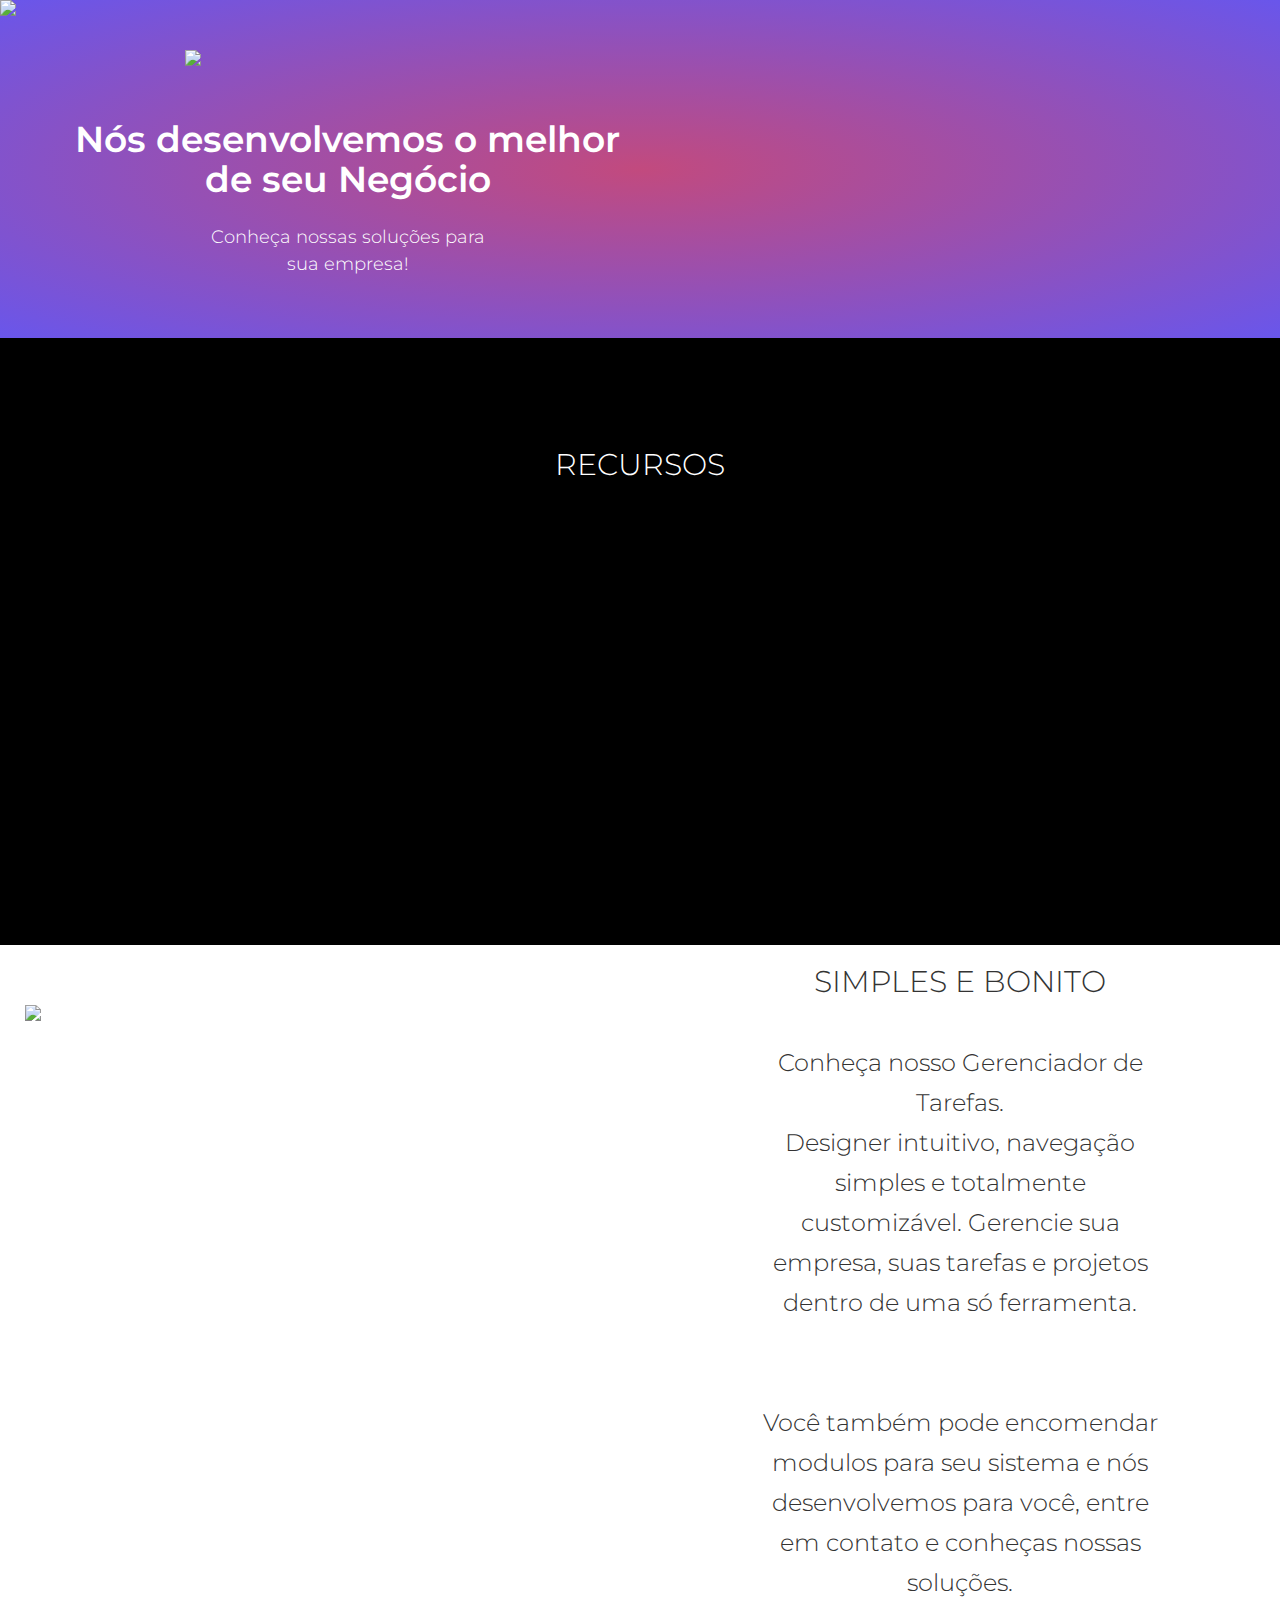
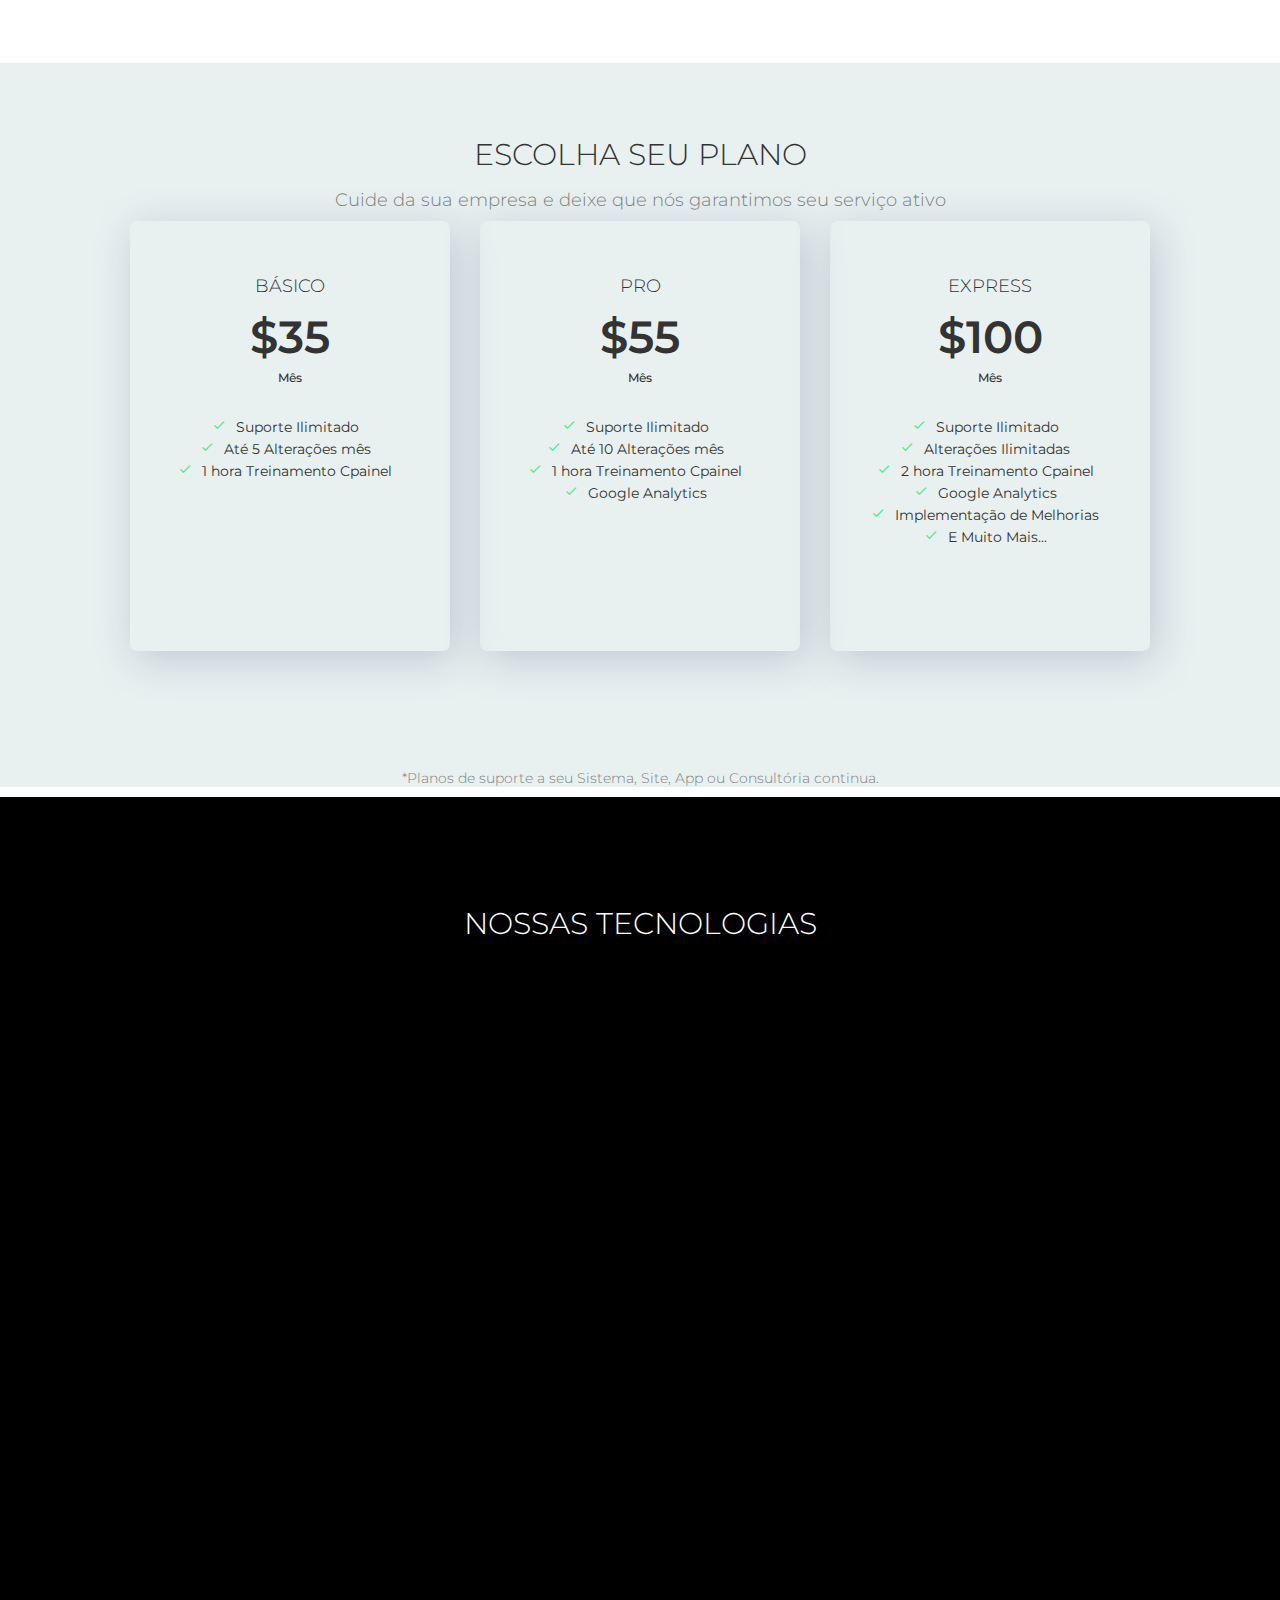
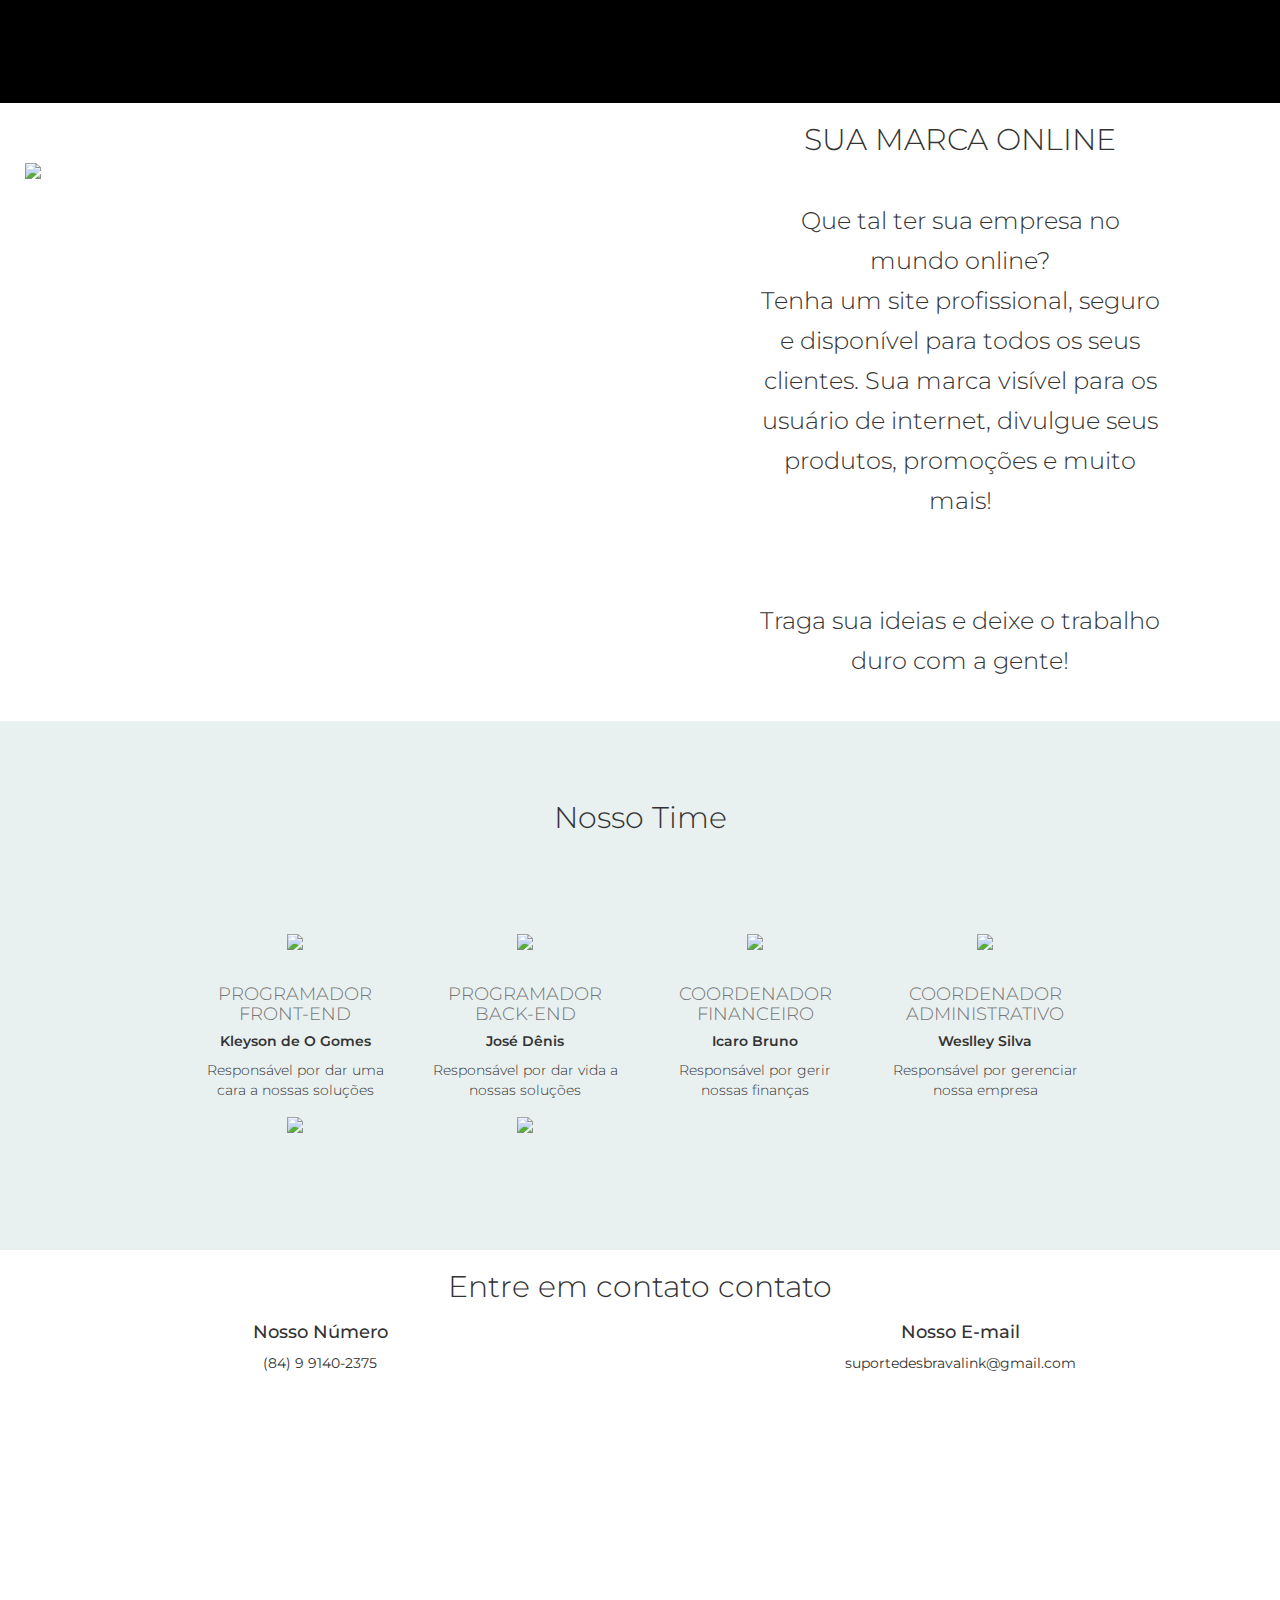
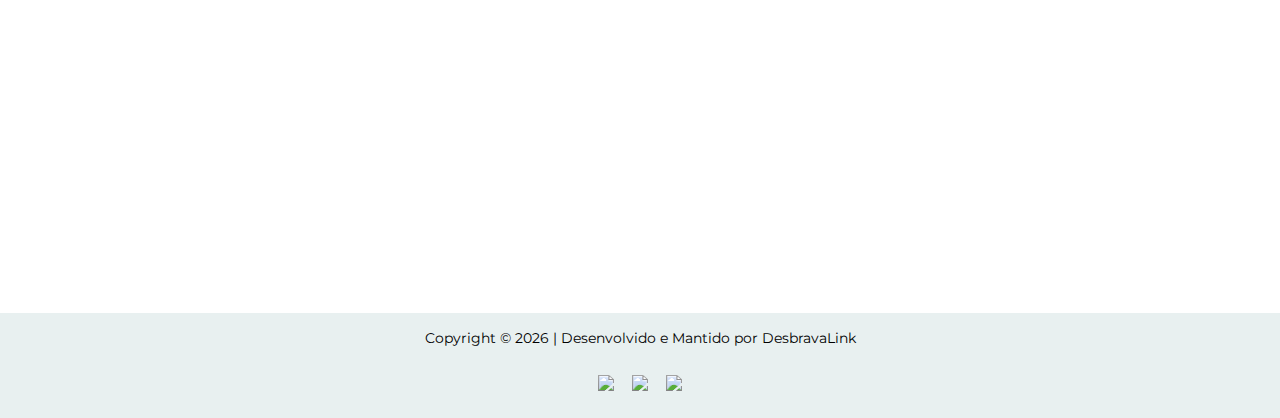
==== commit 2fb503d1: "Merge pull request #49 from kleysongomes/master" ====
--- a/index.html
+++ b/index.html
@@ -1,4 +1,4 @@
-<html >
+<html>
 
 <head>
     <meta charset="UTF-8">
@@ -52,14 +52,13 @@
 
                     <h4 class="header-running-text light">Conhe&ccedil;a nossas solu&ccedil;&otilde;es para sua empresa!
                     </h4>
-                    <button class="hero-btn">Entre em contato</button>
                 </div>
                 <!--hero-left-->
 
                 <div class="col-sm-6 col-sm-6 ipad"><img class="ipad-screen img-responsive"
                         src="assets/images/svgReponsive.svg" /></div>
 
-                <div><img class="mouse" src="assets/images/mouse.svg" /></div>
+                <!-- <div><img class="mouse" src="assets/images/mouse.svg" /></div> -->
             </div>
             <!--hero-->
         </div>
@@ -310,7 +309,6 @@
                         para os usuário de internet, divulgue seus produtos, promoções e muito mais!<br />
                         <br />
                         <br />Traga sua ideias e deixe o trabalho duro com a gente!</span><br />
-                    <button class="hero-btn">Entre em contato</button>
                 </div>
             </div>
         </div>
@@ -369,41 +367,48 @@
         <!--team-container--->
     </div>
     <!--team-section--->
-    <!-- Email-Section
-  ================================================== -->
-
-    <div class="blue-section">
-        <h3 class="blue-section-header bold">Solicite contato</h3>
-
-        <h4 class="blue-section-subtext light">Nos informe seu e-mail e nós entraremos em contato</h4>
-
-        <div class="email-form-div">
-            <form action="mailchimp.php" class="form-group email-form" id="email-form" method="post"><input
-                    class="form-control email-input" id="newsletter-email-input" name="email"
-                    placeholder="Digite seu E-mail" type="email" /><button class="btn submit-btn"
-                    type="submit">Solicitar</button>
-
-                <div id="newsletter-spinner"></div>
-            </form>
-        </div>
-        <!--email-form-div-->
-
-        <div id="newsletter-loading-div"></div>
-        <!--email-form-->
+
+
+
+    <!-- ================================================== -->
+
+    <div class="white-section row text-center">
+        <h2 class="light">Entre em contato contato</h2>
+
+        <div class="col-sm-6">
+            <h4>Nosso Número</h4>
+            <p>(84) 9 9140-2375</p>
+            </br>
+        </div>
+
+        <div class="col-sm-6">
+            <h4>Nosso E-mail</h4>
+            <p>suportedesbravalink@gmail.com</p>
+            </br>
+            </br>
+            </br>
+        </div>
+
+        <div class="mapaGoogle">
+            <iframe
+                src="https://www.google.com/maps/embed?pb=!1m18!1m12!1m3!1d3969.038317992538!2d-35.361733699999995!3d-5.8502246!2m3!1f0!2f0!3f0!3m2!1i1024!2i768!4f13.1!3m3!1m2!1s0x0%3A0x5ee519b127cd59bd!2sResidencial%20Ch%C3%A1cara%20santo%20Ant%C3%B4nio!5e0!3m2!1spt-BR!2sbr!4v1581093996133!5m2!1spt-BR!2sbr"
+                width="1000" height="450" frameborder="0" style="border:0;" allowfullscreen=""></iframe>
+        </div>
+        </br>
     </div>
     <!--blue-section-->
     <!-- Footer
   ================================================== -->
 
-    <div class="footer hero-background">
+    <div class="footer">
         <div class="container">
             <div class="row">
                 <div class="col-sm-2"></div>
 
                 <div class="col-sm-8 webscope">
-                    <p class="footer-text m-0 text-primary" style="color: white;;">Copyright &copy;
+                    <p class="footer-text m-0 text-primary" style="color: black;">Copyright &copy;
                         <script>document.write(new Date().getFullYear());</script> | Desenvolvido e Mantido por<a
-                            href="http://desbravalink.com" style="color: white;" target="_blank"> DesbravaLink</a></p>
+                            href="http://desbravalink.com" style="color: black;" target="_blank"> DesbravaLink</a></p>
                 </div>
 
             </div>
@@ -425,10 +430,6 @@
     </div>
 
 
-<!-- Modal -->
-<div id="myModal" class="modal fade" role="dialog">
-    <div class="modal-dialog">
-  
 
     <!--footer-->
     <script src="https://code.jquery.com/jquery-3.2.1.min.js"
--- a/assets/css/style.css
+++ b/assets/css/style.css
@@ -0,0 +1,523 @@
+@import url('https://fonts.googleapis.com/css?family=Montserrat:300,400,500,700');
+
+body {
+    font-family: 'Montserrat', sans-serif;
+}
+
+.header-right {
+    display: none;
+}
+
+.navbar-item {
+    color: #ffffff;
+    padding: 10px;
+}
+
+.navbar-item:hover {
+    color: #58d5f7;
+    text-decoration: none;
+}
+
+.hero-background {
+    overflow: hidden;
+    position: relative;
+    background: -webkit-linear-gradient(117deg, rgb(96, 87, 246), rgb(216, 71, 99));
+    background: linear-gradient(117deg, rgb(96, 87, 246), rgb(216, 71, 99));
+    background: -webkit-radial-gradient(rgb(194, 74, 126), rgb(105, 86, 235));
+    background: radial-gradient(rgb(194, 74, 126), rgb(105, 86, 235));
+}
+
+.bold {
+    font-weight: 600;
+}
+
+.light {
+    font-weight: 300;
+}
+
+.header {
+    padding-top: 35px;
+    width: 100%;
+    height: 100px;
+    position: relative;
+    z-index: 999;
+}
+
+.logo {
+    max-width: 100px;
+    margin-left: 50;
+}
+
+.header-btn {
+    background-color: #0ABCEB;
+    border-radius: 10px;
+    border: #0ABCEB;
+    float: right;
+    width: 195px;
+    height: 51px;
+    color: white;
+    -webkit-transition-duration: 0.4s;
+    transition-duration: 0.4s;
+    margin-top: -10px;
+}
+
+.header-btn:hover {
+    background-color: #58d5f7;
+    color: white;
+    border-radius: 20px;
+    -webkit-box-shadow: -1px 9px 46px -17px rgba(43, 43, 43, 1);
+    -moz-box-shadow: -1px 9px 46px -17px rgba(43, 43, 43, 1);
+    box-shadow: -1px 9px 46px -17px rgba(43, 43, 43, 1);
+}
+
+.hero {
+    position: relative;
+    z-index: 999;
+    padding-bottom: 60px;
+}
+
+.mouse {
+    position: absolute;
+    left: 0;
+    right: 0;
+    top: 80%;
+    margin: auto;
+    padding-bottom: 40px;
+    text-align: center;
+    cursor: pointer;
+    transition: transform .4s ease;
+}
+
+.mouse:hover {
+    transform: translateY(5px);
+}
+
+.macbook {
+    margin: auto;
+    padding-bottom: 35px;
+}
+
+.hero-right {
+    color: #fff;
+    text-align: center;
+}
+
+.ipad {
+    display: none;
+}
+
+.ipad-screen {
+    display: none;
+}
+
+.hero-btn {
+    -webkit-transition-duration: 0.4s;
+    transition-duration: 0.4s;
+    background-color:  rgb(96, 87, 246);
+    border-radius: 10px;
+    border: 1px solid  rgb(96, 87, 246);
+    width: 210px;
+    height: 51px;
+    color: white;
+    margin: 30px auto;
+}
+
+.hero-btn:hover {
+    background-color: #09008b;
+    color: white;
+    border-radius: 20px;
+    -webkit-box-shadow: -1px 9px 46px -17px rgba(43, 43, 43, 1);
+    -moz-box-shadow: -1px 9px 46px -17px rgba(43, 43, 43, 1);
+    box-shadow: -1px 9px 46px -17px rgba(43, 43, 43, 1);
+}
+
+.header-headline {
+    padding-top: 0;
+    padding-bottom: 15px;
+    text-align: center;
+}
+
+.header-running-text {
+    text-align: center;
+    max-width: 287px;
+    line-height: 1.5;
+    margin: auto;
+}
+
+.logos-section {
+    background-color: #F9FAFA;
+    text-align: center;
+}
+
+.logos {
+    padding: 30px;
+    max-width: 100%;
+}
+
+.features-section {
+    background-color: black;
+    padding-top: 40px;
+    padding-bottom: 80px;
+    text-align: center;
+    padding-bottom: 90px;
+    position: relative;
+}
+
+.features-headline {
+    color: white;
+    padding-bottom: 30px;
+}
+
+.features-container {
+    max-width: 830px;
+    margin: auto;
+    margin-top: 50;
+    margin-bottom: 55;
+}
+
+.feature {
+    text-align: center;
+    padding: 30px;
+}
+
+.feature-no-display {
+    opacity: 0;
+    -webkit-transform: translateY(15%) translateZ(0);
+    -moz-transform: translateY(15%) translateZ(0);
+    transform: translateY(15%) translateZ(0);
+    -webkit-transition: -webkit-transform 0.4s ease-out, opacity 0.4s ease;
+    -moz-transition: -moz-transform 0.4s ease-out, opacity 0.4s ease;
+    -o-transition: -o-transform 0.4s ease-out, opacity 0.4s ease;
+    transition: transform 0.4s ease-out, opacity 0.4s ease;
+}
+
+.feature-display {
+    opacity: 1;
+    -webkit-transform: translateY(0) translateZ(0);
+    -moz-transform: translateY(0) translateZ(0);
+    transform: translateY(0) translateZ(0);
+}
+
+.feature-display-mid {
+    transition-delay: 0.15s;
+}
+
+.feature-display-last {
+    transition-delay: 0.30s;
+}
+
+.feature-icon {
+    background-color: white;
+    border-radius: 50%;
+    height: 5.625em;
+    width: 5.625em;
+    display: flex;
+    justify-content: center;
+    align-items: center;
+    margin: auto;
+    box-shadow: 4px 14px 28px #393939;
+}
+
+.feature-icon2 {
+    height: 5.625em;
+    width: 5.625em;
+    display: flex;
+    justify-content: center;
+    align-items: center;
+    margin: auto;
+}
+
+.feature-head-text {
+    color: white;
+    padding-top: 15px;
+}
+
+.feature-subtext {
+    color: white;
+    padding-top: 0;
+}
+
+.feature-img {
+    max-width: 23px;
+}
+
+.feature-img2 {
+    max-width: 80px;
+}
+
+.white-section {
+    max-width: 1400px;
+    margin: auto;
+    overflow: hidden;
+
+}
+
+.white-section-text {
+    text-align: center;
+}
+
+.imac-section-header {
+    padding-bottom: 35px;
+}
+
+.imac-section-desc {
+    text-align: center;
+    font-weight: 300;
+    font-size: 24px;
+    line-height: 40px;
+    max-width: 400px;
+    margin: auto;
+    padding-bottom: 40px;
+}
+
+.imac-screen {
+    padding-top: 60px;
+    padding-bottom: 40px;
+    margin-left: 10px;
+}
+
+.macbook {
+    position: relative;
+    z-index: 999;
+}
+
+.pricing-background {
+    background-color: rgb(232, 240, 240);
+}
+
+.pricing-section-header {
+    padding-top: 75px;
+}
+
+.pricing-section-sub {
+    padding-top: 10px;
+    color: grey;
+}
+
+.pricing-table {
+    padding: 0 0 100px;
+    max-width: 1050px;
+    margin: auto;
+}
+
+.plan {
+    text-align: center;
+    max-width: 390px;
+    margin: auto;
+    height: 430px;
+    padding: 36px 15px 45px;
+    position: relative;
+}
+
+.mid-plan {
+    text-align: center;
+    max-width: 390px;
+    margin: auto;
+    height: 430px;
+    padding: 36px 15px 45px;
+    position: relative;
+    box-shadow: 5px 8.7px 40px rgba(99, 117, 138, 0.3);
+    border-radius: 7px;
+}
+
+ul {
+    list-style-type: none;
+}
+
+.plan li {
+    position: relative;
+}
+
+.plan li::before, .mid-plan li:before {
+    font-family: Material Icons;
+    content: "check";
+    color: #3aeb8c;
+    position: absolute;
+    left: -10px;
+    position: relative;
+
+}
+
+.plan-title {
+    font-size: 18px;
+    padding-bottom: 5px;
+}
+
+.plan-cost {
+    font-size: 45px;
+}
+
+.plan-cost::before {
+    content: "$";
+}
+
+.monthly {
+    font-size: 12px;
+    padding-bottom: 20px;
+}
+
+.plan-features {
+    -webkit-padding-start: 0;
+}
+
+.plan-btn {
+    background-color: rgb(96, 87, 246);
+    border-radius: 10px;
+    border: rgb(96, 87, 246);
+    width: 164px;
+    height: 51px;
+    color: white;
+    -webkit-transition-duration: 0.4s;
+    transition-duration: 0.4s;
+    display: block;
+    padding: 15px;
+    margin: auto;
+    position: absolute;
+    left: calc(50% - 82px);
+    bottom: 50px;
+}
+
+.plan-btn:hover {
+    background-color: #09008b;
+    color: white;
+    border-radius: 20px;
+    -webkit-box-shadow: -1px 9px 46px -17px rgba(43, 43, 43, 1);
+    -moz-box-shadow: -1px 9px 46px -17px rgba(43, 43, 43, 1);
+    box-shadow: -1px 9px 46px -17px rgba(43, 43, 43, 1);
+}
+
+.team {
+    padding-bottom: 50px;
+    padding-top: 60px;
+}
+
+.team-container {
+    text-align: center;
+    margin: auto;
+    max-width: 920px;
+}
+
+.team-section-header {
+    padding-bottom: 90px;
+}
+
+.team-member {
+    text-align: center;
+    padding-bottom: 60px;
+}
+
+.team-member-position {
+    color: #747474;
+}
+
+.team-member-text {
+    padding-top: 25px;
+}
+
+.team-social-icon {
+    padding: 7px;
+}
+
+.blue-section {
+    background-color: black;
+    color: white;
+    margin: auto;
+    text-align: center;
+    padding-top: 25px;
+    padding-bottom: 40px;
+}
+
+.blue-section-subtext {
+    max-width: 200px;
+    max-width: 250px;
+    line-height: 22px;
+    font-size: 15px;
+    margin: auto;
+}
+
+.email-form {
+    display: flex;
+    justify-content: center;
+    align-items: center;
+}
+
+.email-input {
+    background-color: white;
+    border-radius: 10px;
+    border: 1px solid #fff;
+    width: 210px;
+    height: 51px;
+    color: #808080;
+    margin-top: 20px;
+    border: none;
+}
+
+.submit-btn {
+    background-color: rgb(96, 87, 246);
+    border-radius: 10px;
+    color: #fff;
+    height: 51px;
+    width: 120px;
+    margin-top: 20px;
+    margin-left: 3px;
+    -webkit-transition-duration: 0.4s;
+    /* Safari */
+    transition-duration: 0.4s;
+}
+
+.submit-btn:hover {
+    background-color: #09008b;
+    color: white;
+    border-radius: 20px;
+    -webkit-box-shadow: -1px 9px 46px -17px rgba(43, 43, 43, 1);
+    -moz-box-shadow: -1px 9px 46px -17px rgba(43, 43, 43, 1);
+    box-shadow: -1px 9px 46px -17px rgba(43, 43, 43, 1);
+}
+
+#newsletter-spinner {
+    display: none;
+}
+
+.email-form-div {
+    max-width: 60px;
+    margin: auto;
+}
+
+.footer {
+    background-color: #E8F0F0;
+    padding-top: 20px;
+    padding-bottom: 20px;
+}
+
+.footer-imgs {
+    display: flex;
+    flex-direction: row;
+    justify-content: center;
+    align-items: center
+}
+
+.webscope-text {
+    color: white;
+    font-size: 12px;
+    padding-right: 7px;
+}
+
+.webscope {
+    text-align: center;
+    margin-top: -5px;
+}
+
+.social-links {
+    float: none;
+    text-align: center;
+    padding-top: 10px;
+}
+
+.social-link {
+    margin-right: 15px;
+}
+
+.strips {
+    position: absolute;
+    max-width: 1280px;
+}
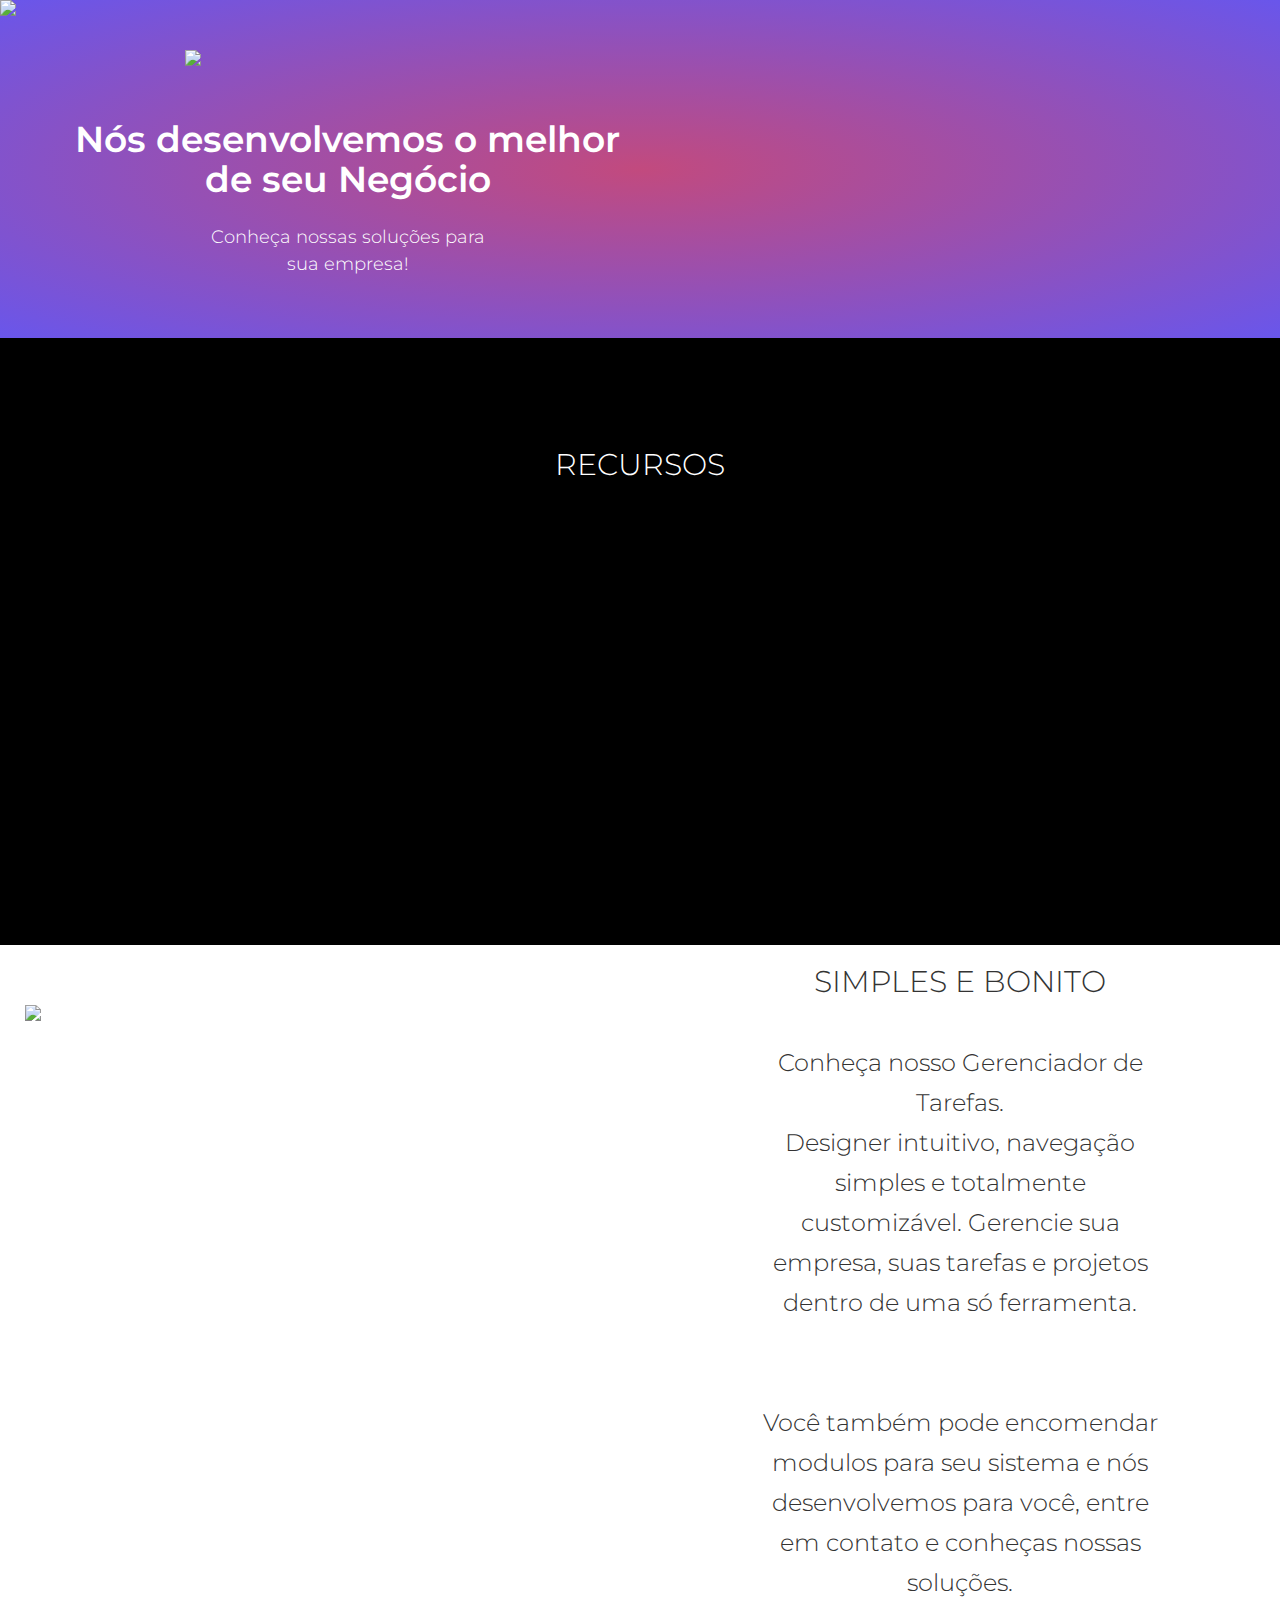
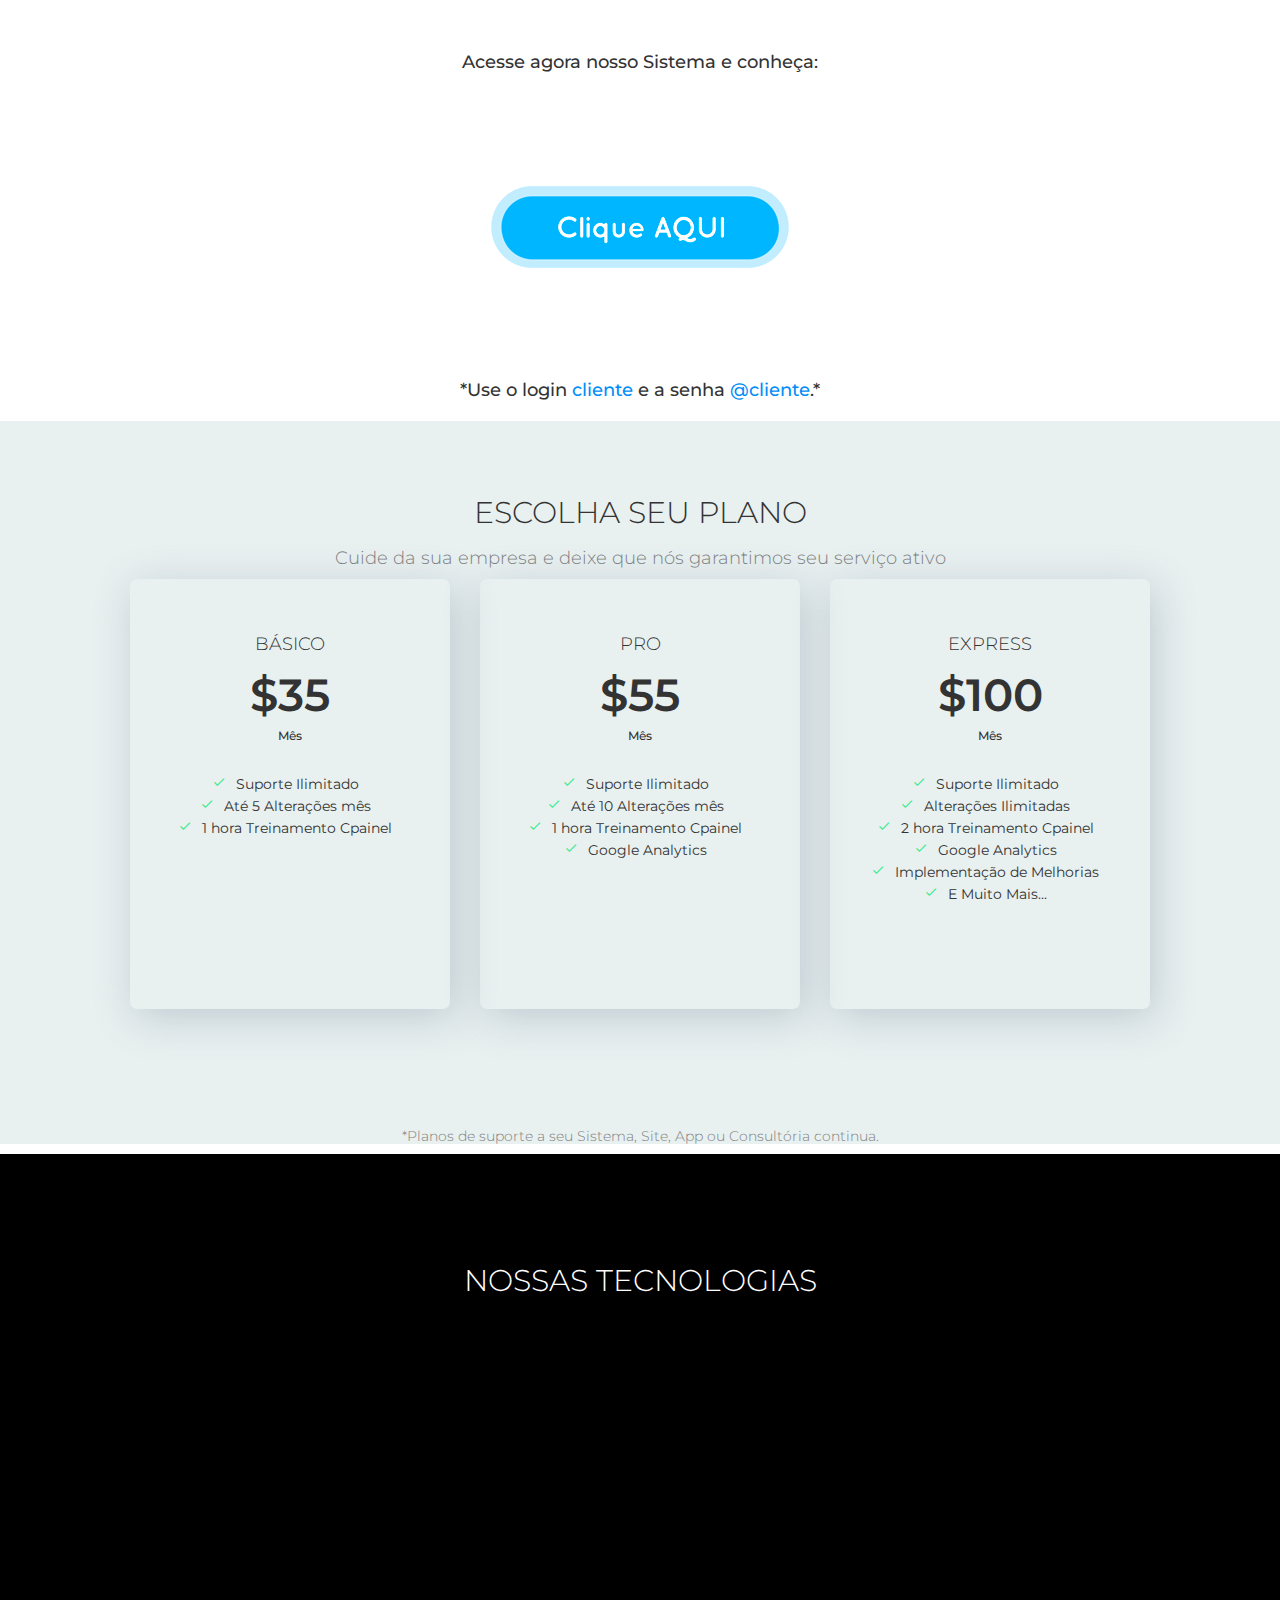
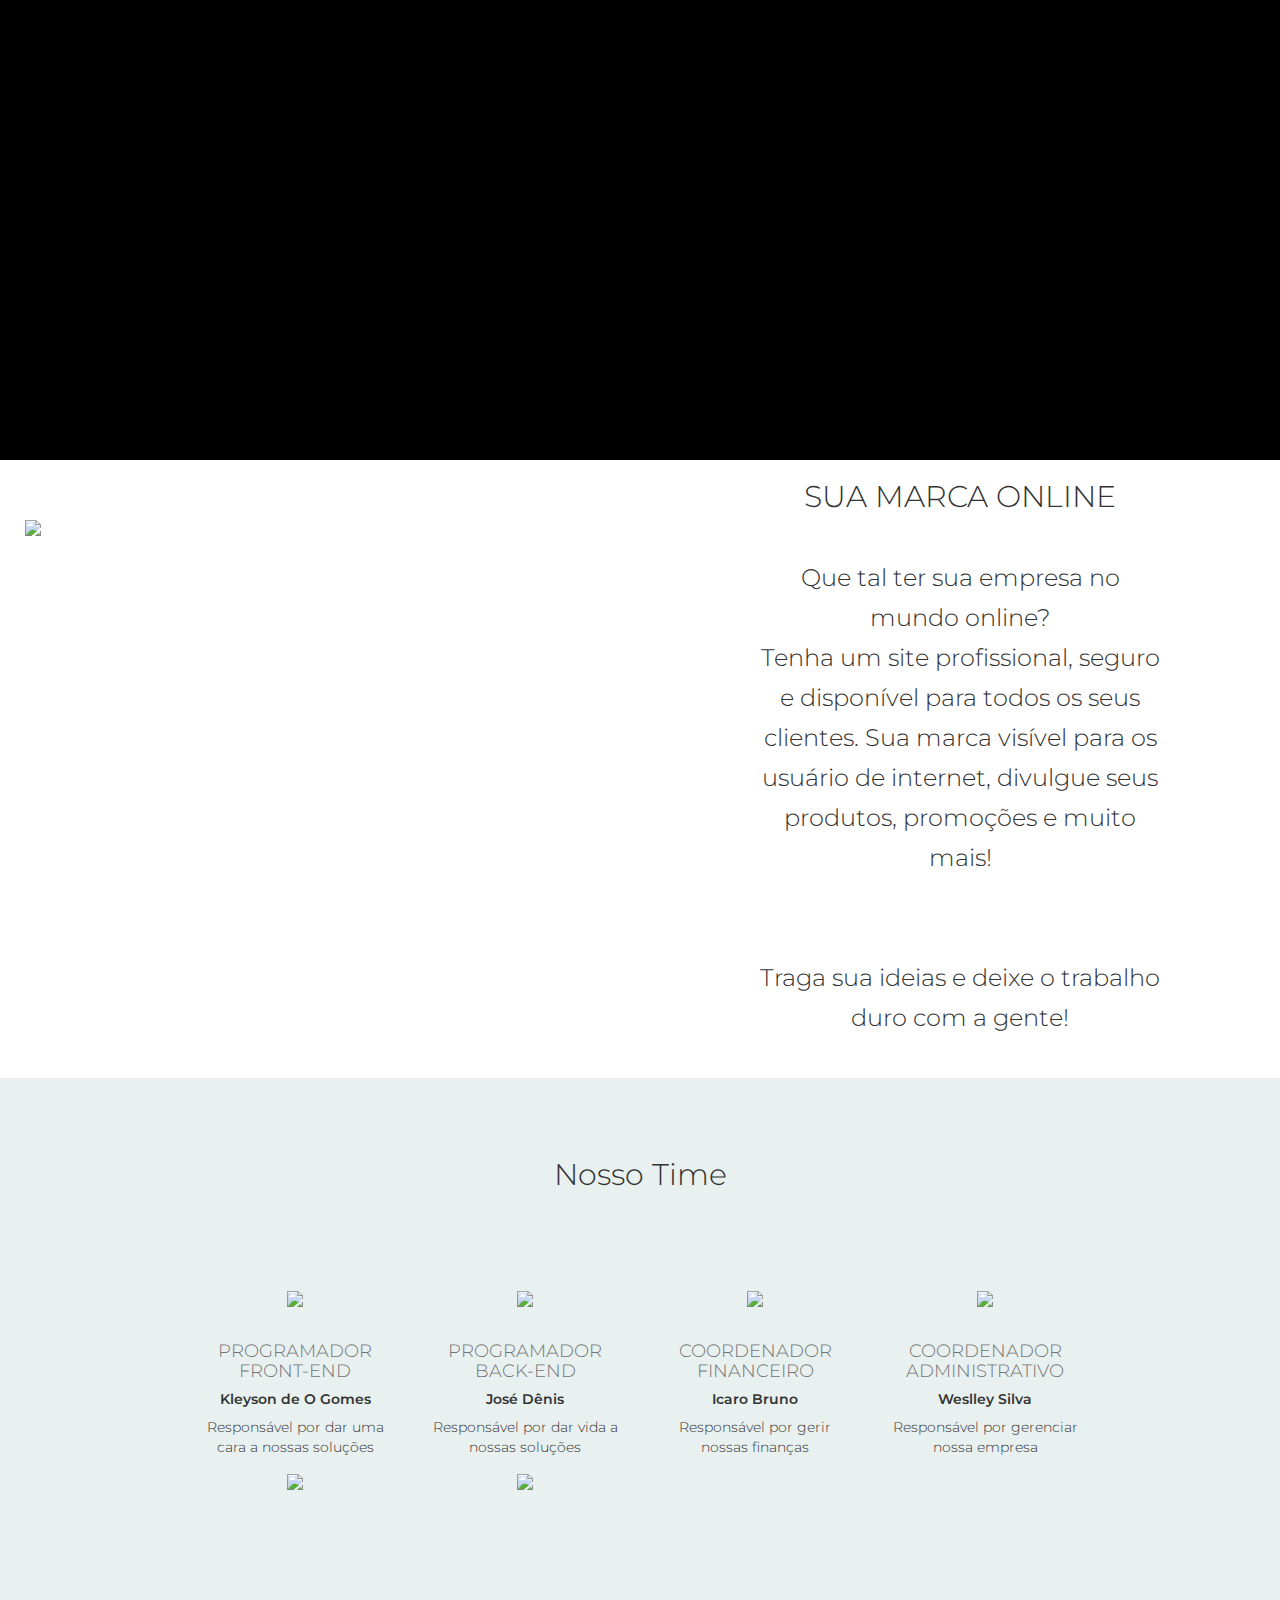
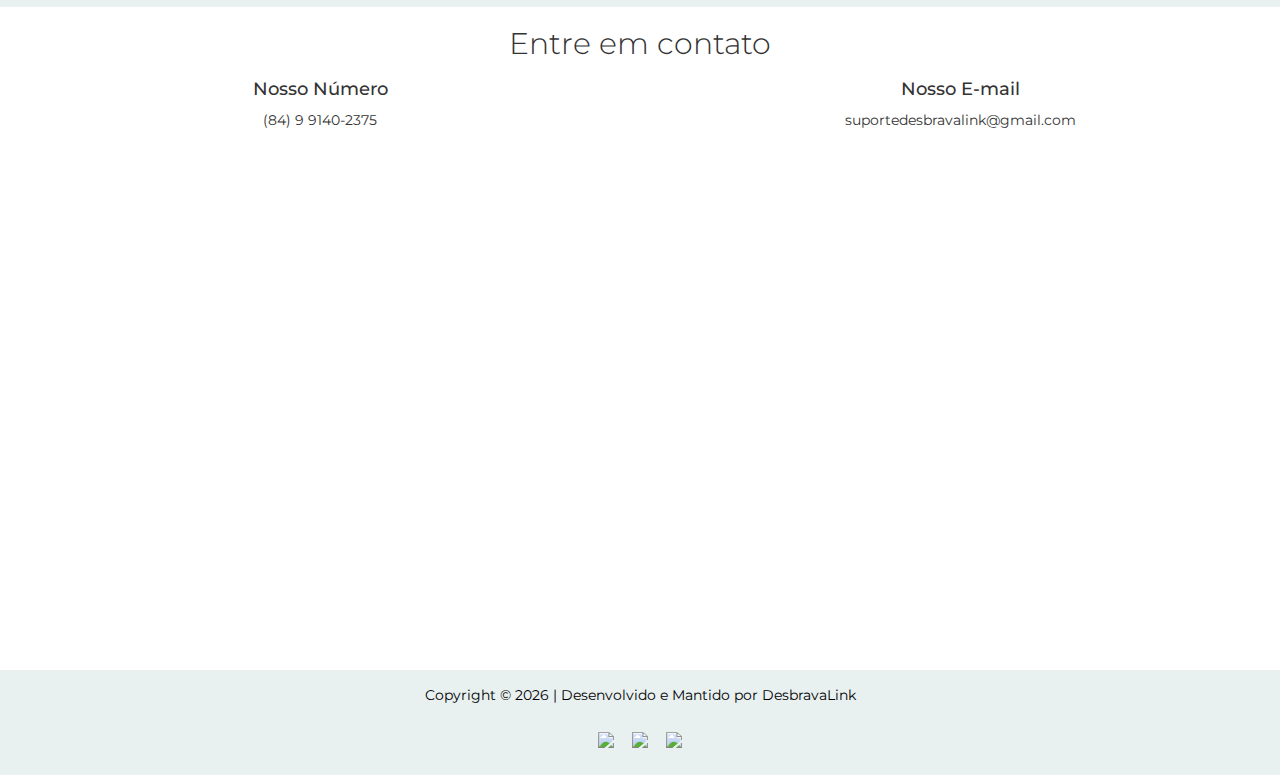
==== commit d38ef5e6: "Adicionado acesso ao sistema, via btn dentro do site principal." ====
--- a/index.html
+++ b/index.html
@@ -130,6 +130,12 @@
                         para voc&ecirc;, entre em contato e conhe&ccedil;as nossas solu&ccedil;&otilde;es.</span></div>
             </div>
         </div>
+    </div>
+
+    <div style="text-align: center;">
+        <h4>Acesse agora nosso Sistema e conheça:</h4>
+        <a style="size: 10vh;" href="http://sistema.desbravalink.com/login" target="_blank"><img src="assets/images/Botao-clique-aqui-site.png" /></a>
+        <h4>*Use o login <span style="color: 008cf8">cliente</span> e a senha <span style="color: 008cf8">@cliente</span>.*</h4>
     </div>
     <!--white-section-text-section--->
     <!-- Pricing
@@ -373,7 +379,7 @@
     <!-- ================================================== -->
 
     <div class="white-section row text-center">
-        <h2 class="light">Entre em contato contato</h2>
+        <h2 class="light">Entre em contato</h2>
 
         <div class="col-sm-6">
             <h4>Nosso Número</h4>
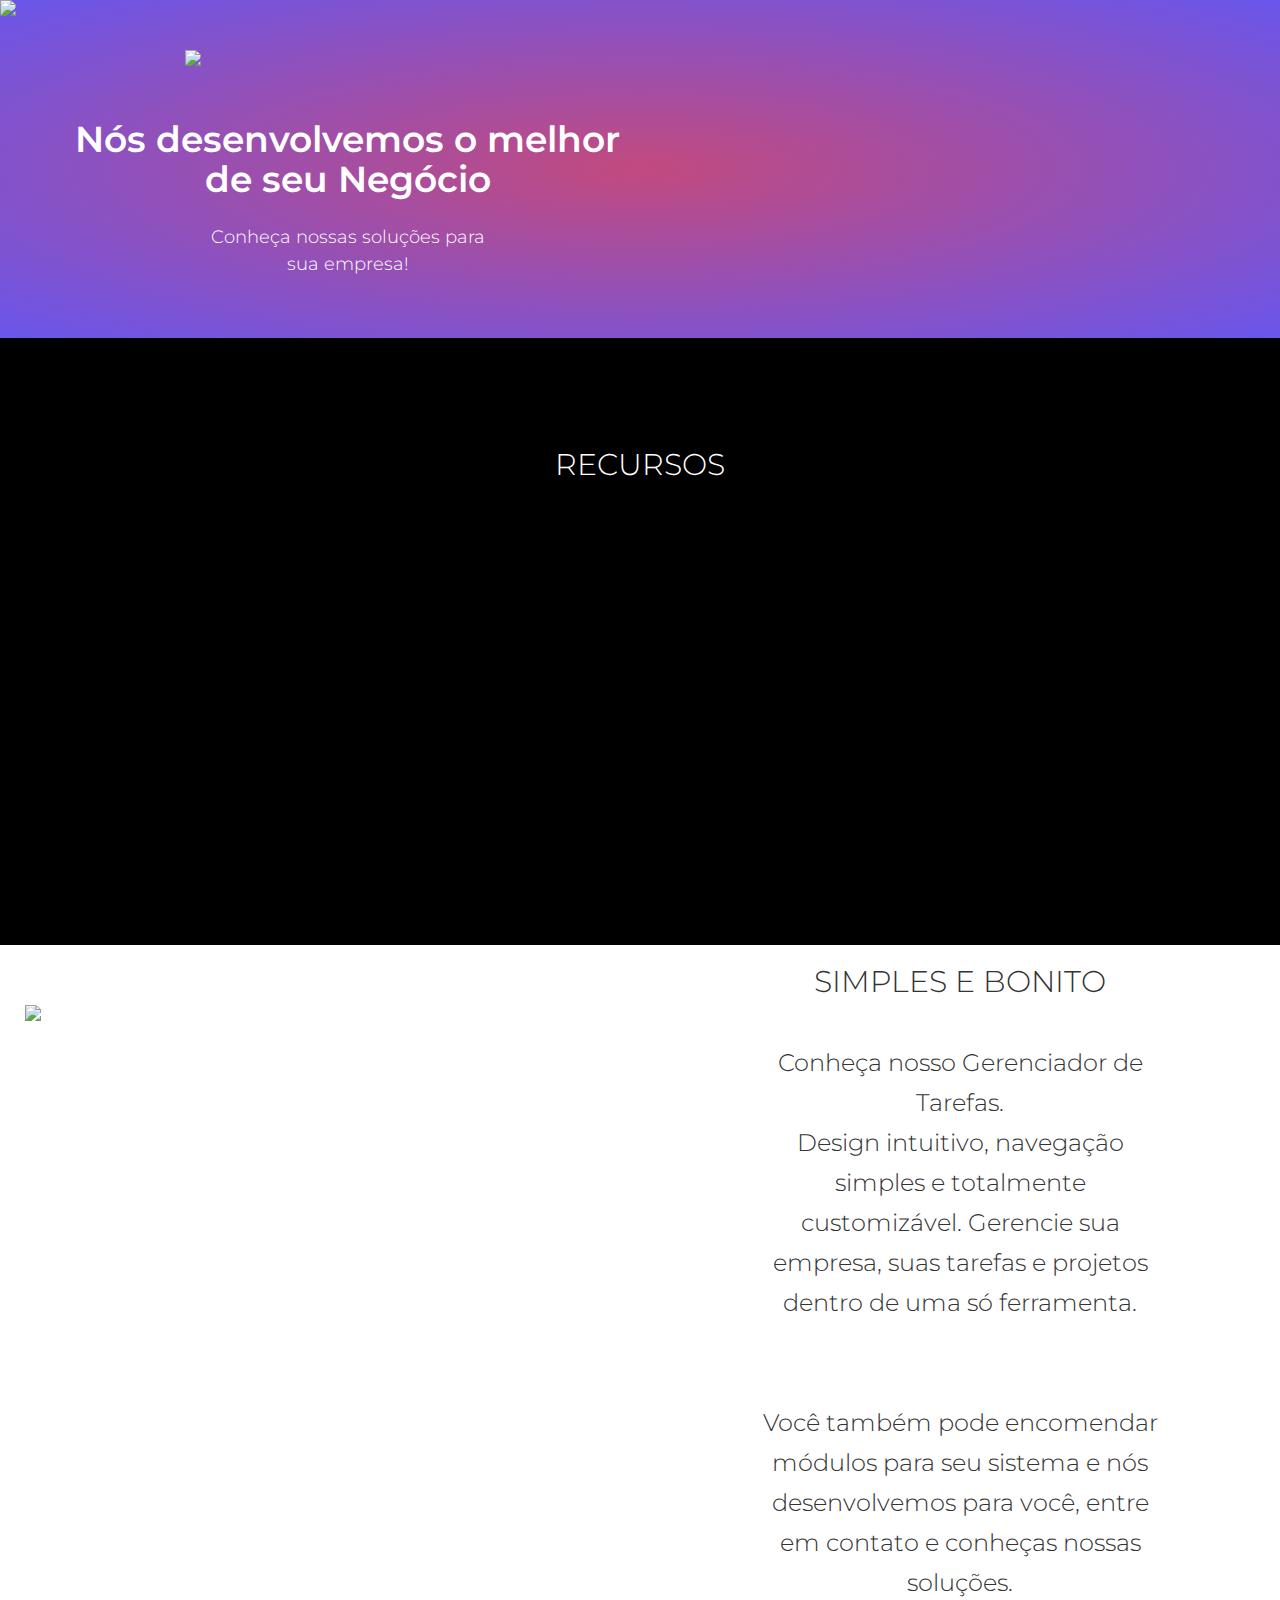
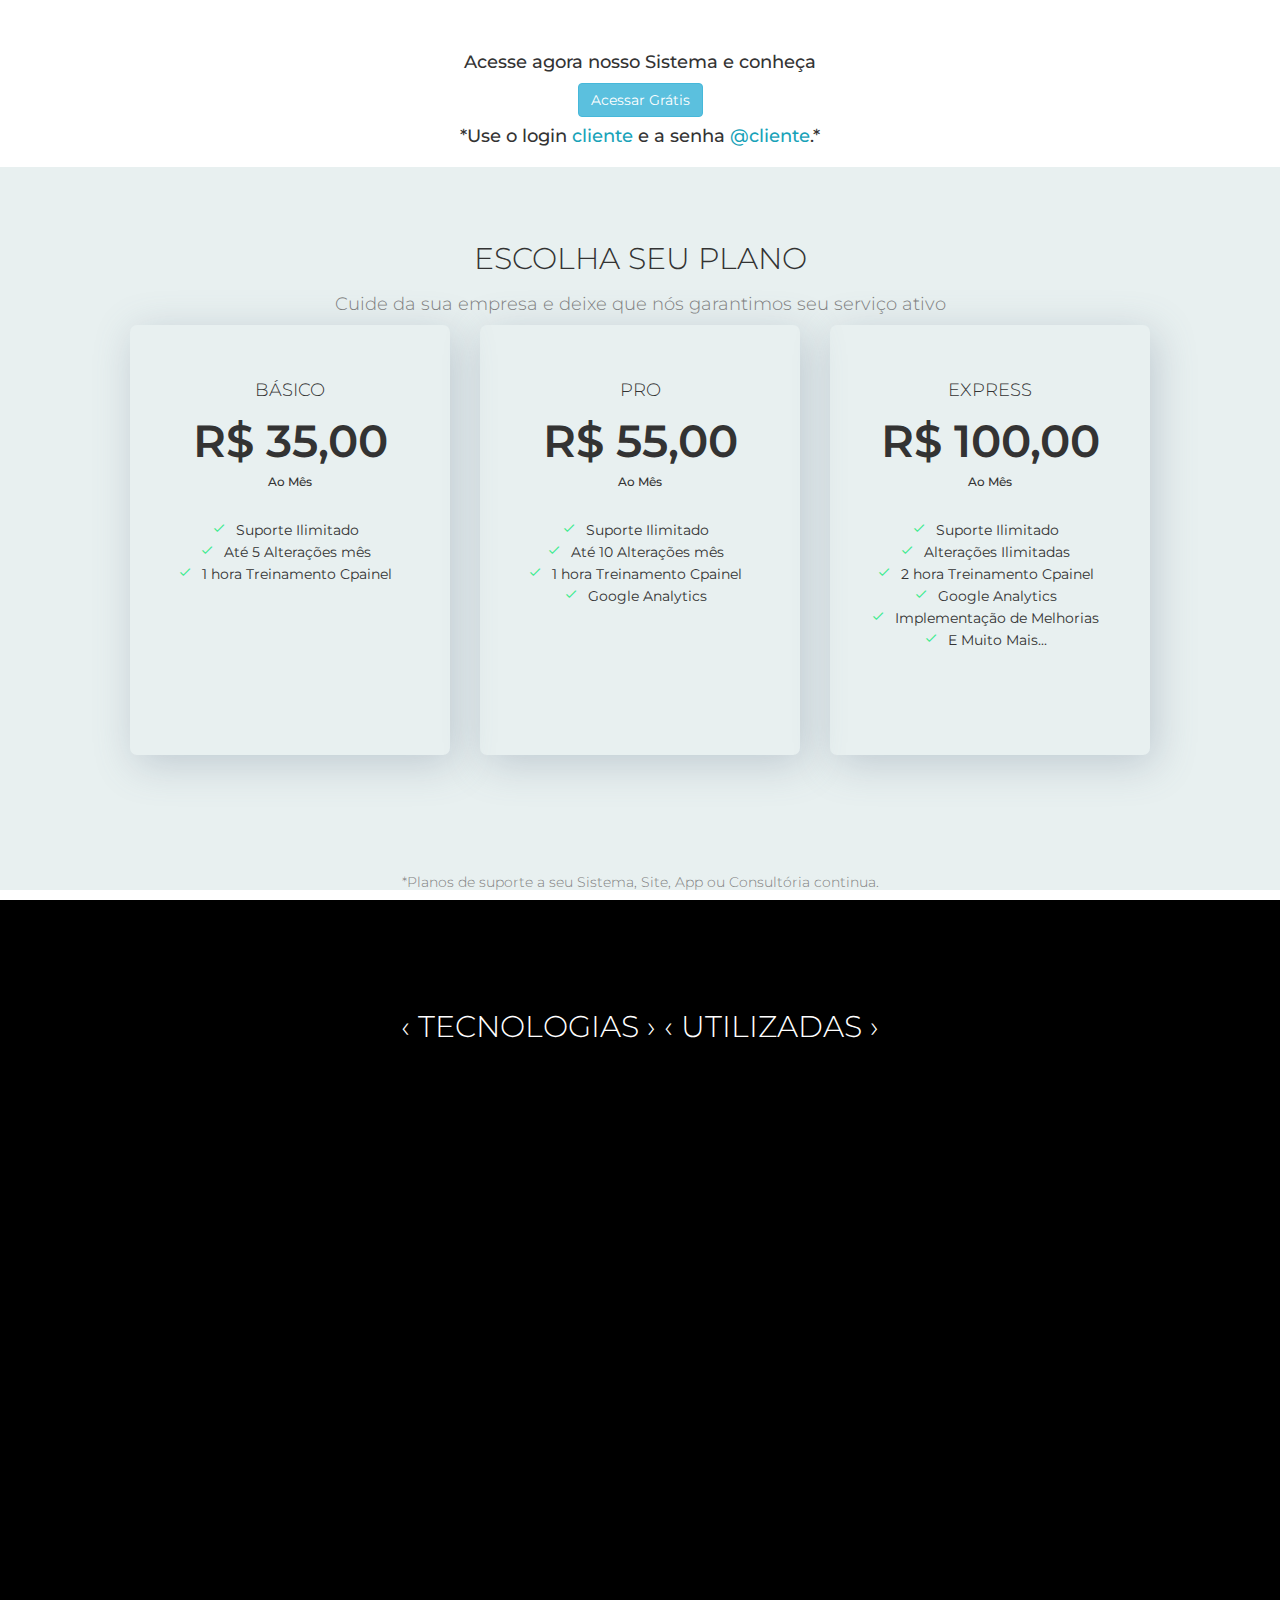
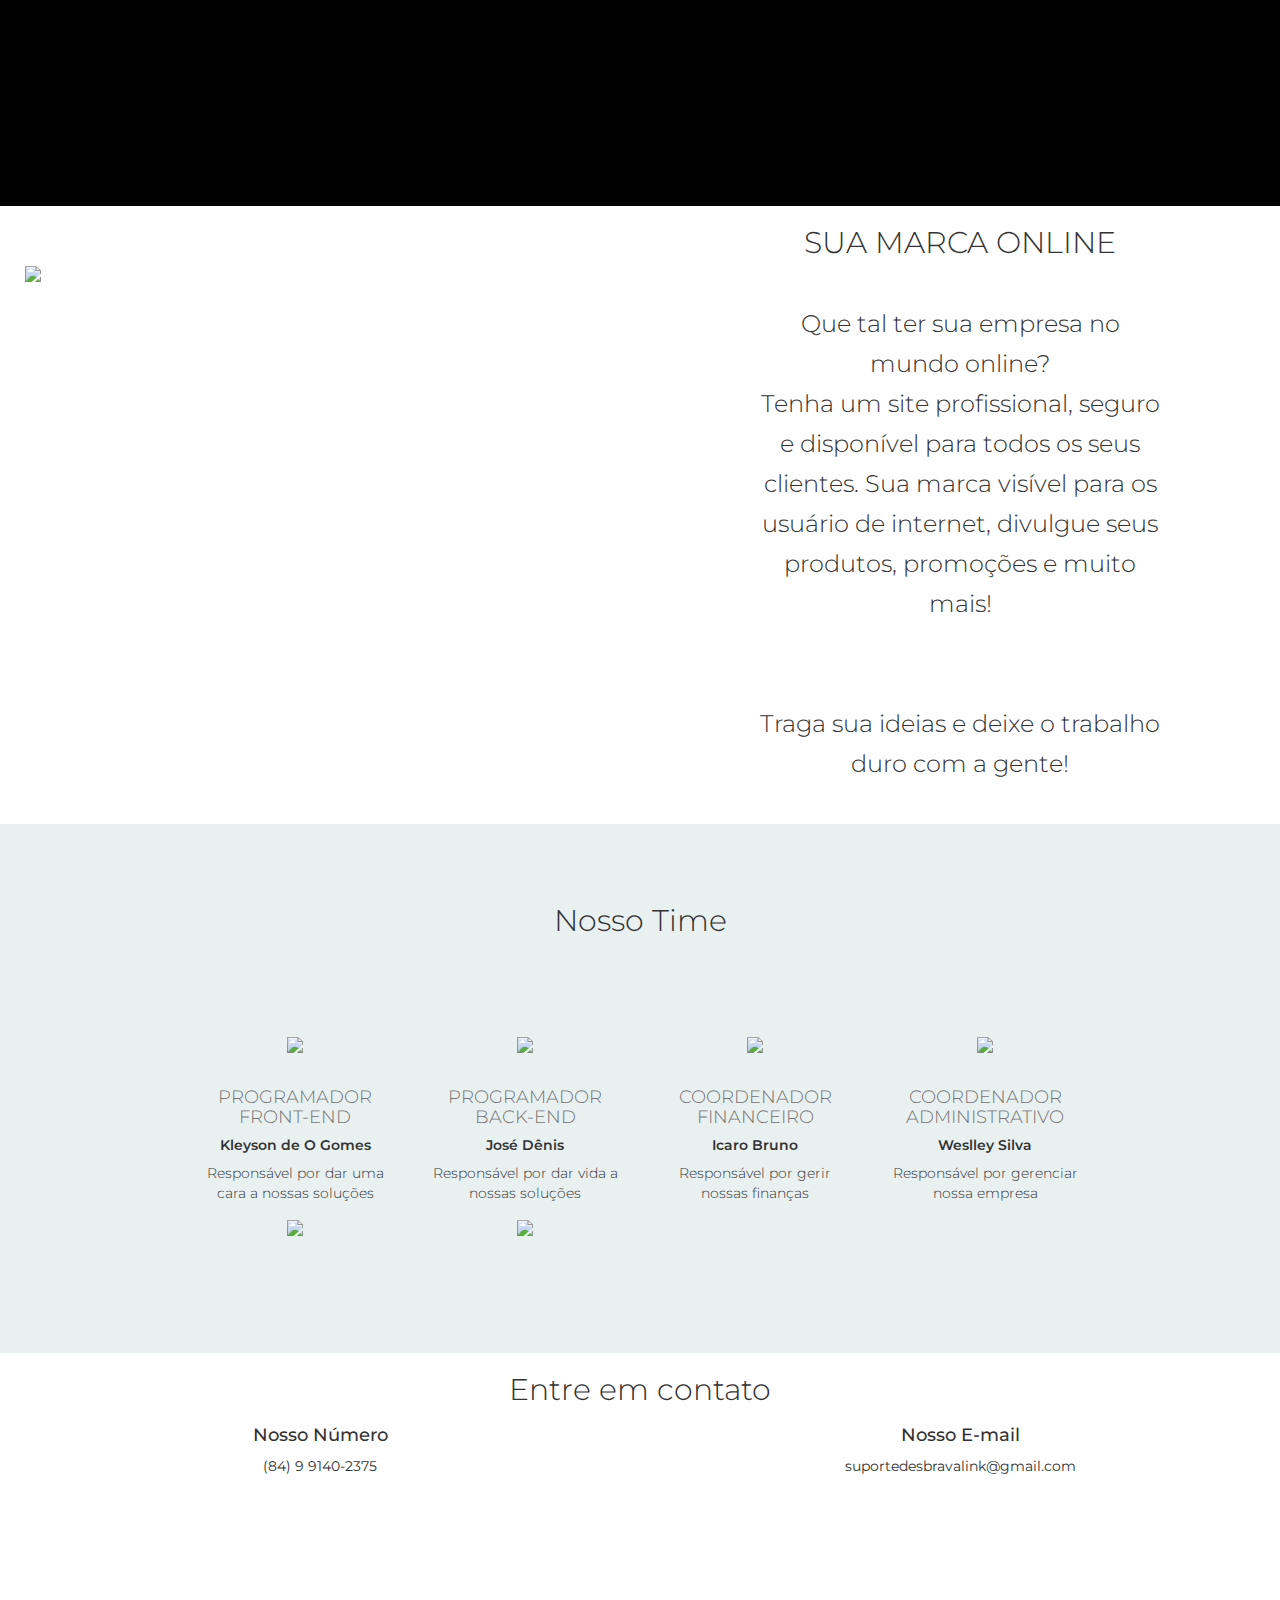
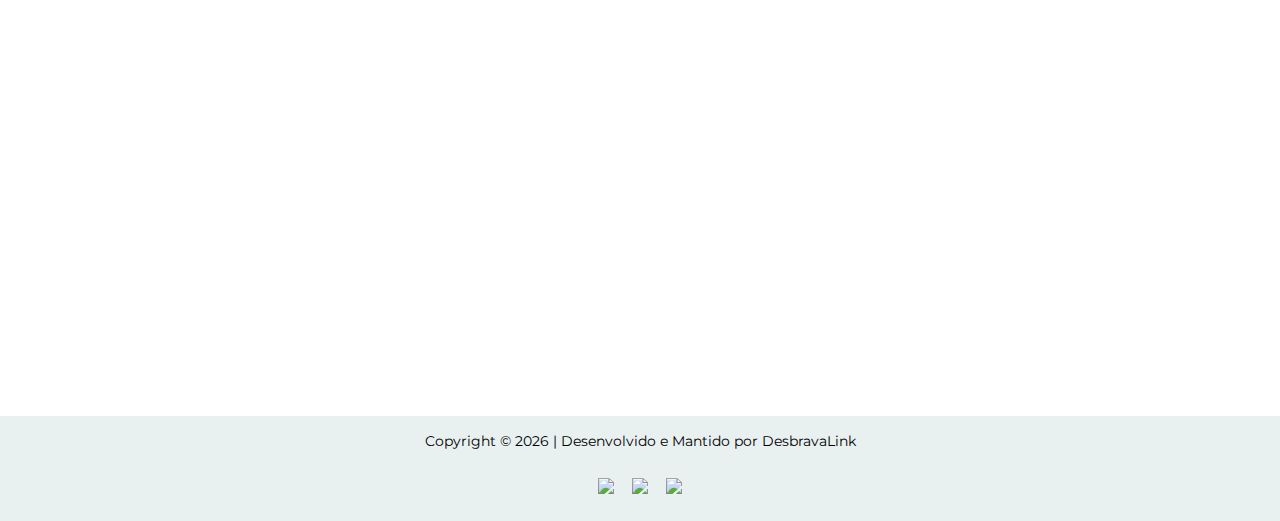
==== commit 12235dcf: "Merge pull request #50 from kleysongomes/master" ====
--- a/index.html
+++ b/index.html
@@ -122,20 +122,20 @@
                 <h2 class="imac-section-header light">SIMPLES E BONITO</h2>
 
                 <div class="imac-section-desc"><span>Conhe&ccedil;a nosso Gerenciador de Tarefas.<br />
-                        Designer intuitivo, navega&ccedil;&atilde;o simples e totalmente customiz&aacute;vel. Gerencie
+                        Design intuitivo, navega&ccedil;&atilde;o simples e totalmente customiz&aacute;vel. Gerencie
                         sua empresa, suas tarefas e projetos dentro de uma s&oacute; ferramenta.<br />
                         <br />
                         <br />
-                        Voc&ecirc; tamb&eacute;m pode encomendar modulos para seu sistema e n&oacute;s desenvolvemos
+                        Voc&ecirc; tamb&eacute;m pode encomendar módulos para seu sistema e n&oacute;s desenvolvemos
                         para voc&ecirc;, entre em contato e conhe&ccedil;as nossas solu&ccedil;&otilde;es.</span></div>
             </div>
         </div>
     </div>
 
     <div style="text-align: center;">
-        <h4>Acesse agora nosso Sistema e conheça:</h4>
-        <a style="size: 10vh;" href="http://sistema.desbravalink.com/login" target="_blank"><img src="assets/images/Botao-clique-aqui-site.png" /></a>
-        <h4>*Use o login <span style="color: 008cf8">cliente</span> e a senha <span style="color: 008cf8">@cliente</span>.*</h4>
+        <h4>Acesse agora nosso Sistema e conheça</h4>
+        <a  href="http://sistema.desbravalink.com/login" target="_blank" class="btn btn-info">Acessar Grátis</a>
+        <h4>*Use o login <span style="color: 17a2b8">cliente</span> e a senha <span style="color: 17a2b8">@cliente</span>.*</h4>
     </div>
     <!--white-section-text-section--->
     <!-- Pricing
@@ -152,9 +152,9 @@
                 <div class="mid-plan">
                     <h3 class="plan-title light">B&Aacute;SICO</h3>
 
-                    <h4 class="plan-cost bold">35</h4>
-
-                    <h5 class="monthly">M&ecirc;s</h5>
+                    <h4 class="plan-cost bold">35,00</h4>
+
+                    <h5 class="monthly">Ao M&ecirc;s</h5>
 
                     <ul class="plan-features">
                         <li>Suporte Ilimitado</li>
@@ -174,9 +174,9 @@
                 <div class="mid-plan">
                     <h3 class="plan-title light">PRO</h3>
 
-                    <h4 class="plan-cost bold">55</h4>
-
-                    <h5 class="monthly">M&ecirc;s</h5>
+                    <h4 class="plan-cost bold">55,00</h4>
+
+                    <h5 class="monthly">Ao M&ecirc;s</h5>
 
                     <ul class="plan-features">
                         <li>Suporte Ilimitado</li>
@@ -197,9 +197,9 @@
                 <div class="mid-plan">
                     <h3 class="plan-title light">EXPRESS</h3>
 
-                    <h4 class="plan-cost bold">100</h4>
-
-                    <h5 class="monthly">M&ecirc;s</h5>
+                    <h4 class="plan-cost bold">100,00</h4>
+
+                    <h5 class="monthly">Ao M&ecirc;s</h5>
 
                     <ul class="plan-features">
                         <li>Suporte Ilimitado</li>
@@ -229,7 +229,7 @@
 
     <div class="features-section" id="features">
         <div class="features-container row">
-            <h2 class="features-headline light">NOSSAS TECNOLOGIAS </h2>
+            <h2 class="features-headline light">&lsaquo; TECNOLOGIAS &rsaquo; &lsaquo; UTILIZADAS &rsaquo;</h2>
 
             <div class="col-sm-4 feature">
                 <div class="feature-icon2 feature-no-display"><img class="feature-img2" src="assets/images/JS.png" />
--- a/assets/css/style.css
+++ b/assets/css/style.css
@@ -348,7 +348,7 @@
 }
 
 .plan-cost::before {
-    content: "$";
+    content: "R$ ";
 }
 
 .monthly {
@@ -521,3 +521,4 @@
     position: absolute;
     max-width: 1280px;
 }
+
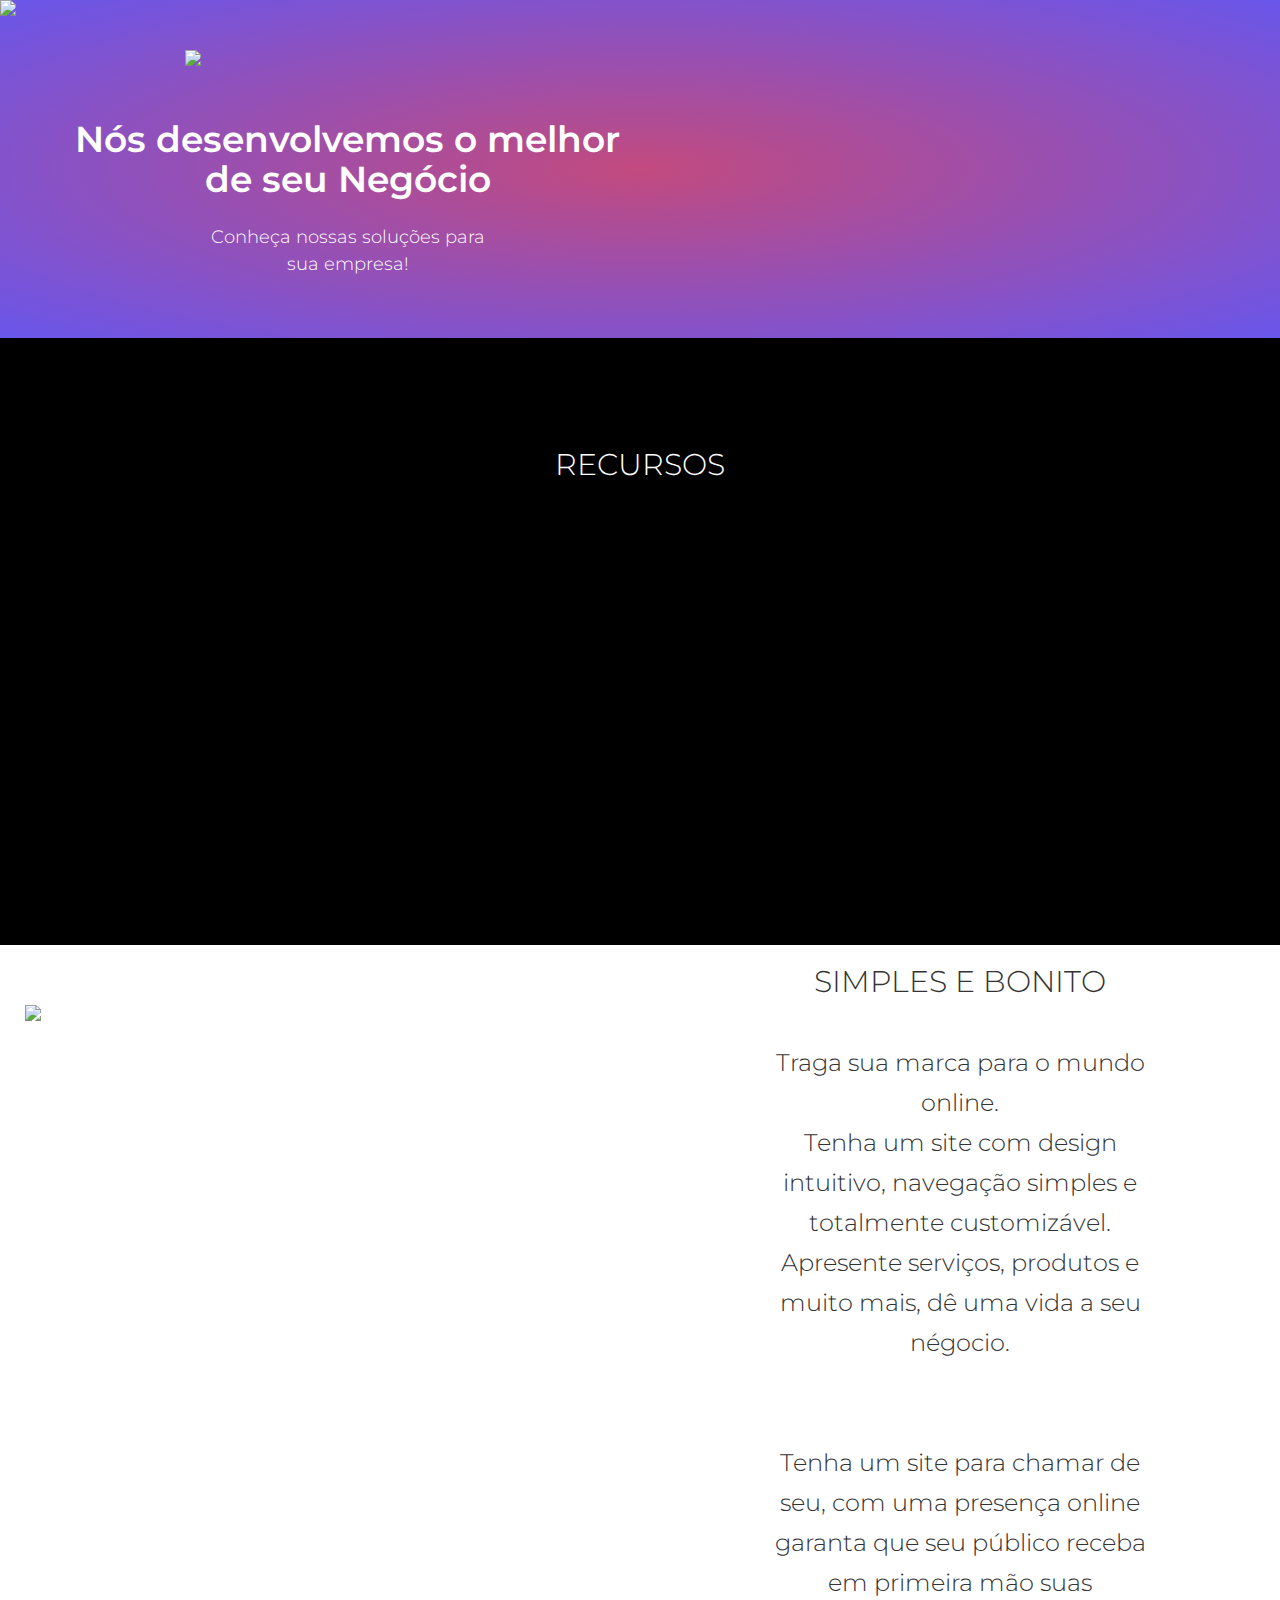
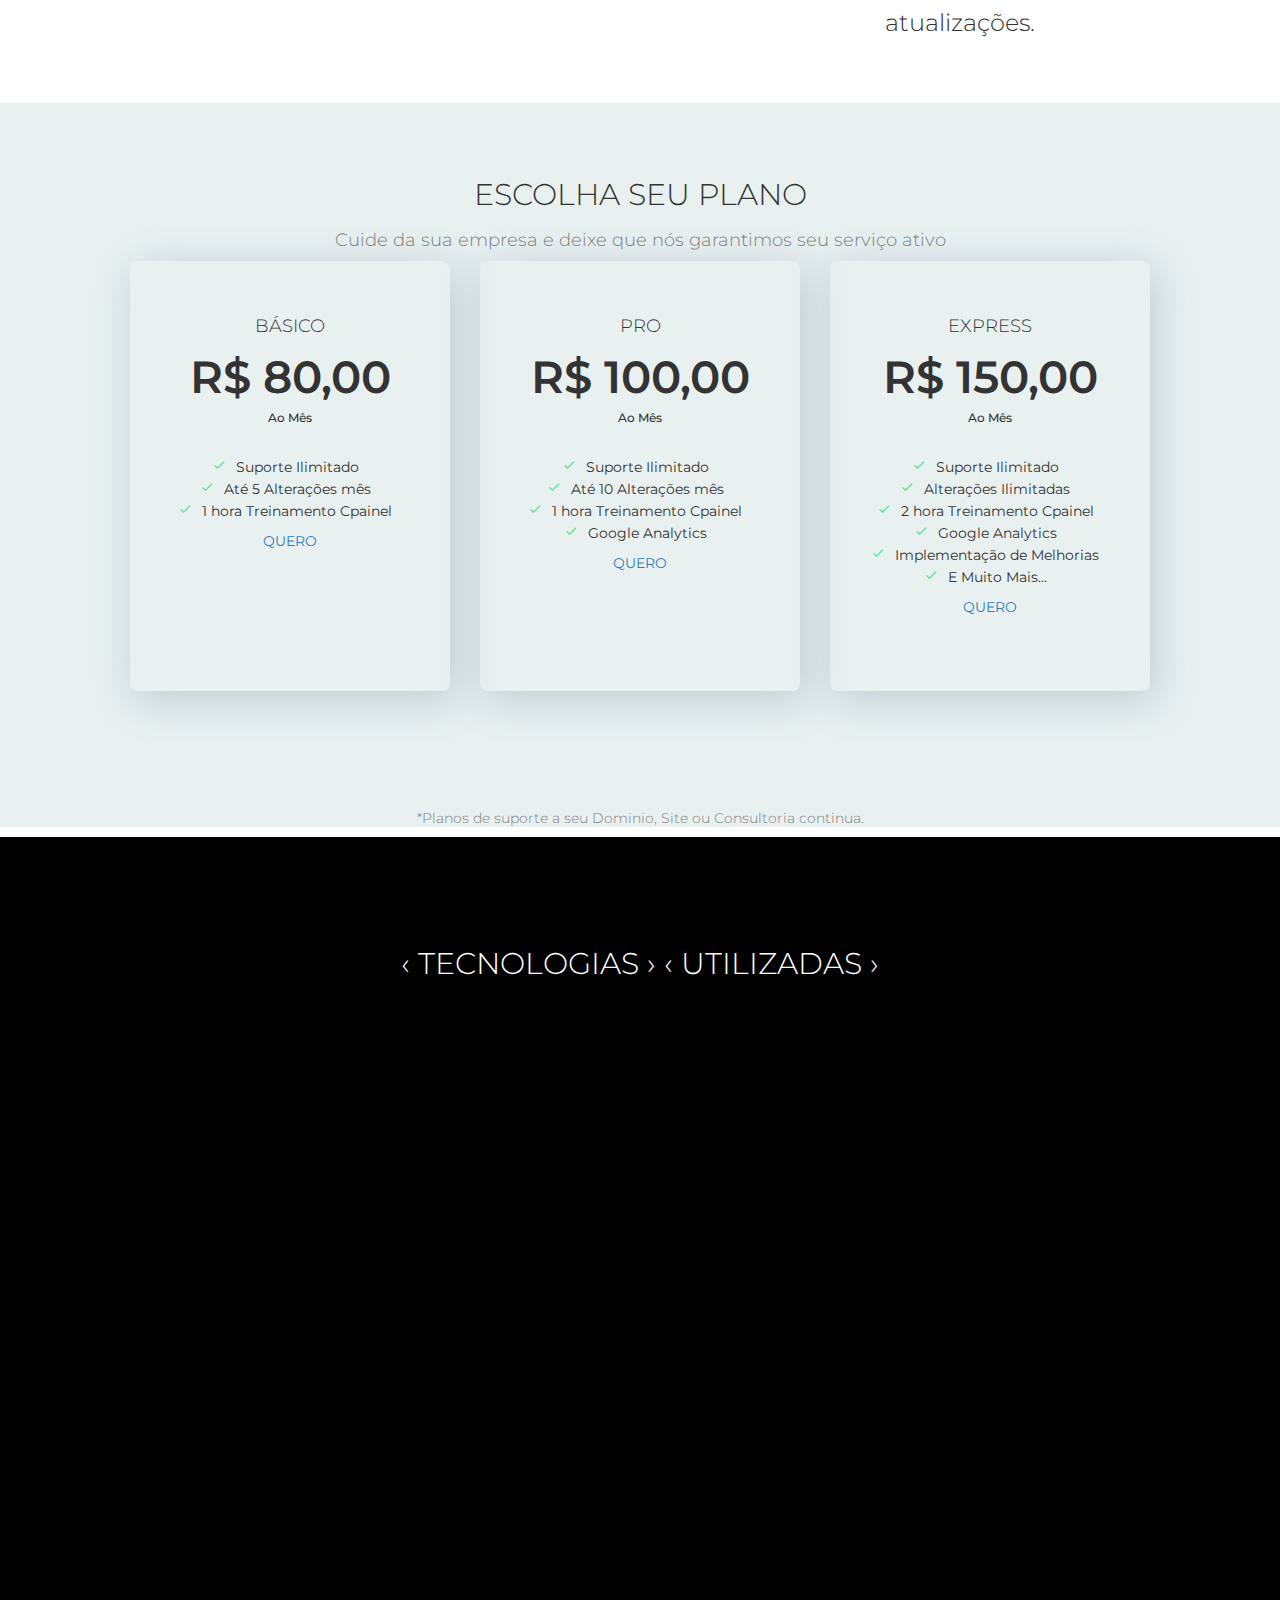
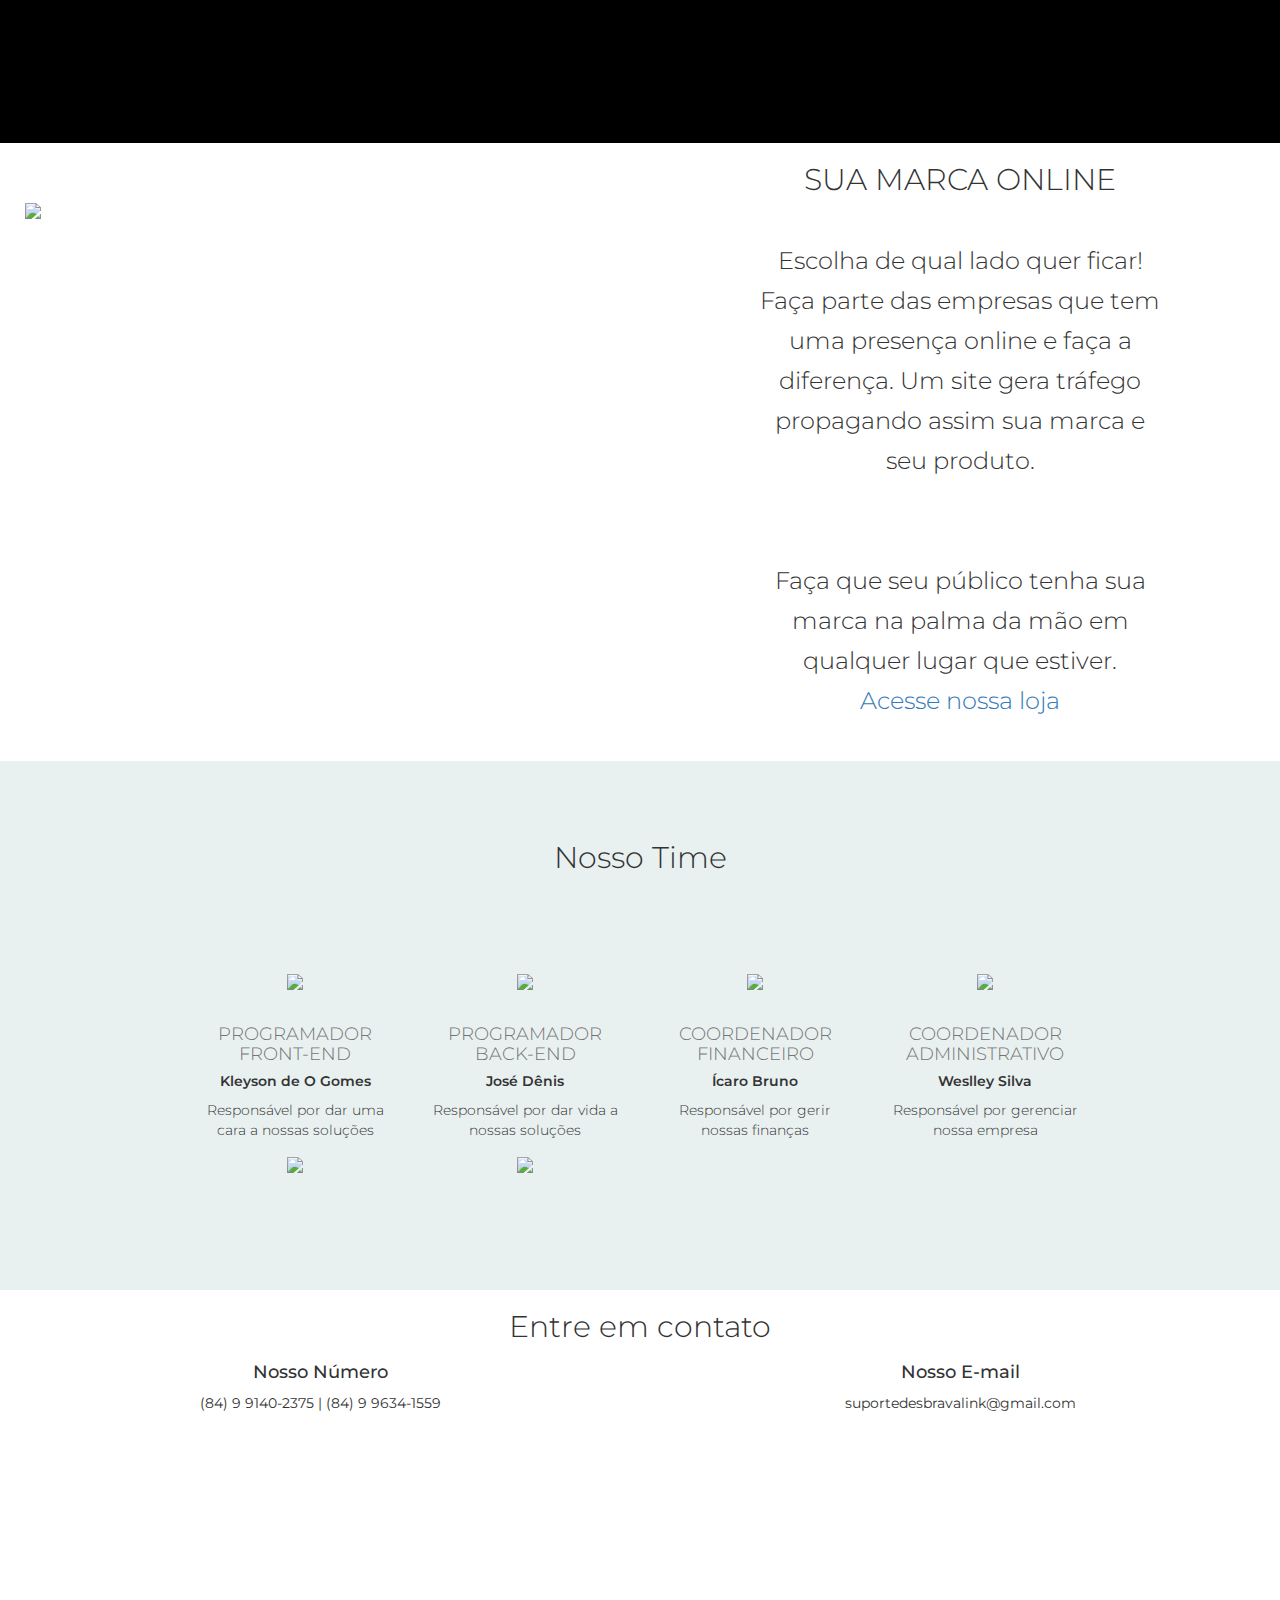
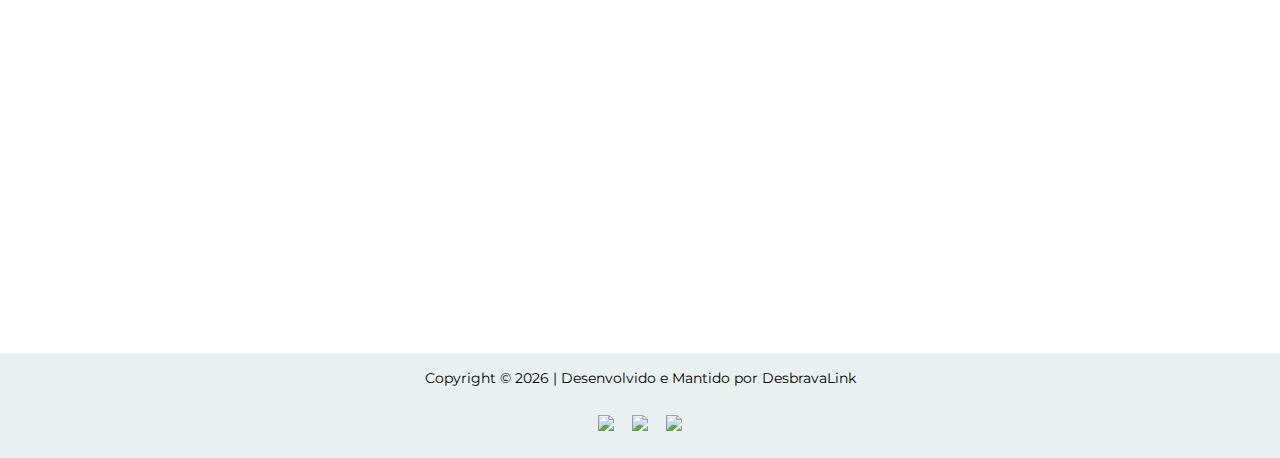
==== commit 9a81bda0: "adicionado tag adsense + txt ads" ====
--- a/index.html
+++ b/index.html
@@ -1,6 +1,8 @@
 <html>
 
 <head>
+    <script data-ad-client="ca-pub-4513727924184300" async src="https://pagead2.googlesyndication.com/pagead/js/adsbygoogle.js"></script>
+    
     <meta charset="UTF-8">
     <meta name="viewport" content="width=device-width, initial-scale=1.0">
     <meta http-equiv="X-UA-Compatible" content="ie=edge">
@@ -40,10 +42,11 @@
                         src="assets/images/Logo1new.png" /></a> <a href="#email-form"> </a><a href="#email-form"> </a>
 
                 <div class="header-right"><a class="navbar-item" href="#team">Nosso Time</a> <a class="navbar-item"
-                        href="#pricing">Planos</a> <a class="navbar-item" href="#features">Recursos</a></div>
+                        href="#pricing">Planos</a> <a class="navbar-item" href="#features">Recursos</a> <a class="navbar-item" href="https://www.loja.desbravalink.com/" target="_blank">Loja</a></div>
+                
             </div>
             <!--navigation-->
-            <!-- Hero-Section
+            <!-- Hero-Section   (https://www.loja.desbravalink.com/)
           ================================================== -->
 
             <div class="hero row">
@@ -114,29 +117,28 @@
   ================================================== -->
 
     <div class="white-section row">
-        <div class="imac col-sm-6"><img class="imac-screen img-responsive" src="assets/images/Capa01.png" /></div>
+        <div class="imac col-sm-6"><img class="imac-screen img-responsive" src="assets/images/CapaWeb1.png" /></div>
         <!--imac-->
 
         <div class="col-sm-6">
             <div class="white-section-text">
                 <h2 class="imac-section-header light">SIMPLES E BONITO</h2>
 
-                <div class="imac-section-desc"><span>Conhe&ccedil;a nosso Gerenciador de Tarefas.<br />
-                        Design intuitivo, navega&ccedil;&atilde;o simples e totalmente customiz&aacute;vel. Gerencie
-                        sua empresa, suas tarefas e projetos dentro de uma s&oacute; ferramenta.<br />
+                <div class="imac-section-desc"><span>Traga sua marca para o mundo online.<br />
+                        Tenha um site com design intuitivo, navega&ccedil;&atilde;o simples e totalmente customiz&aacute;vel. 
+                        Apresente serviços, produtos e muito mais, dê uma vida a seu négocio.<br />
                         <br />
                         <br />
-                        Voc&ecirc; tamb&eacute;m pode encomendar módulos para seu sistema e n&oacute;s desenvolvemos
-                        para voc&ecirc;, entre em contato e conhe&ccedil;as nossas solu&ccedil;&otilde;es.</span></div>
-            </div>
-        </div>
-    </div>
-
-    <div style="text-align: center;">
+                        Tenha um site para chamar de seu, com uma presença online garanta que seu público receba em primeira mão suas atualizações.</span></div>
+            </div>
+        </div>
+    </div>
+
+   <!-- <div style="text-align: center;">
         <h4>Acesse agora nosso Sistema e conheça</h4>
         <a  href="http://sistema.desbravalink.com/login" target="_blank" class="btn btn-info">Acessar Grátis</a>
         <h4>*Use o login <span style="color: 17a2b8">cliente</span> e a senha <span style="color: 17a2b8">@cliente</span>.*</h4>
-    </div>
+    </div> -->
     <!--white-section-text-section--->
     <!-- Pricing
   ================================================== -->
@@ -152,7 +154,7 @@
                 <div class="mid-plan">
                     <h3 class="plan-title light">B&Aacute;SICO</h3>
 
-                    <h4 class="plan-cost bold">35,00</h4>
+                    <h4 class="plan-cost bold">80,00</h4>
 
                     <h5 class="monthly">Ao M&ecirc;s</h5>
 
@@ -161,6 +163,7 @@
                         <li>Até 5 Alterações mês</li>
                         <li>1 hora Treinamento Cpainel</li>
                     </ul>
+<a  href="https://www.loja.desbravalink.com/plano-basico" target="_blank">QUERO</a>
 
                     <div class="plan-price-div text-center">
                         <div class="choose-plan-div"></div>
@@ -174,7 +177,7 @@
                 <div class="mid-plan">
                     <h3 class="plan-title light">PRO</h3>
 
-                    <h4 class="plan-cost bold">55,00</h4>
+                    <h4 class="plan-cost bold">100,00</h4>
 
                     <h5 class="monthly">Ao M&ecirc;s</h5>
 
@@ -184,6 +187,9 @@
                         <li>1 hora Treinamento Cpainel</li>
                         <li>Google Analytics</li>
                     </ul>
+                    </ul>
+
+<a  href="https://www.loja.desbravalink.com/plano-pro" target="_blank">QUERO</a>
 
                     <div class="plan-price-div text-center">
                         <div class="choose-plan-div"></div>
@@ -197,7 +203,7 @@
                 <div class="mid-plan">
                     <h3 class="plan-title light">EXPRESS</h3>
 
-                    <h4 class="plan-cost bold">100,00</h4>
+                    <h4 class="plan-cost bold">150,00</h4>
 
                     <h5 class="monthly">Ao M&ecirc;s</h5>
 
@@ -210,6 +216,10 @@
                         <li>E Muito Mais...</li>
                     </ul>
 
+                    </ul>
+
+<a  href="https://www.loja.desbravalink.com/plano-express" target="_blank">QUERO</a>
+
                     <div class="plan-price-div text-center">
                         <div class="choose-plan-div"></div>
                     </div>
@@ -219,7 +229,7 @@
             <!--col-->
         </div>
         <!--pricing-table-->
-        <h5 class="pricing-section-sub text-center light">*Planos de suporte a seu Sistema, Site, App ou Consultória
+        <h5 class="pricing-section-sub text-center light">*Planos de suporte a seu Dominio, Site ou Consultoria
             continua.</h5>
     </div>
     <!--pricing-background-->
@@ -303,18 +313,18 @@
   ================================================== -->
 
     <div class="white-section row">
-        <div class="imac col-sm-6"><img class="imac-screen img-responsive" src="assets/images/CapaWeb1.png" /></div>
+        <div class="imac col-sm-6"><img class="imac-screen img-responsive" src="assets/images/porcentagem-sites-pequenas-empresas.png" /></div>
         <!--imac-->
 
         <div class="col-sm-6">
             <div class="white-section-text">
                 <h2 class="imac-section-header light">SUA MARCA ONLINE</h2>
 
-                <div class="imac-section-desc"><span>Que tal ter sua empresa no mundo online?<br />
-                        Tenha um site profissional, seguro e disponível para todos os seus clientes. Sua marca visível
-                        para os usuário de internet, divulgue seus produtos, promoções e muito mais!<br />
+                <div class="imac-section-desc"><span>Escolha de qual lado quer ficar!<br />
+                        Faça parte das empresas que tem uma presença online e faça a diferença. Um site gera tráfego propagando assim sua marca e seu produto. <br />
                         <br />
-                        <br />Traga sua ideias e deixe o trabalho duro com a gente!</span><br />
+                        <br />Faça que seu público tenha sua marca na palma da mão em qualquer lugar que estiver.</span><br />
+                        <a href="https://www.loja.desbravalink.com/" target="_blank">Acesse nossa loja</a></div>
                 </div>
             </div>
         </div>
@@ -353,7 +363,7 @@
                 <div class="team-member-text">
                     <h4 class="team-member-position light">COORDENADOR FINANCEIRO</h4>
 
-                    <h5 class="bold">Icaro Bruno</h5>
+                    <h5 class="bold">Ícaro Bruno</h5>
 
                     <p class="light">Respons&aacute;vel por gerir nossas finan&ccedil;as</p>
                 </div>
@@ -383,7 +393,7 @@
 
         <div class="col-sm-6">
             <h4>Nosso Número</h4>
-            <p>(84) 9 9140-2375</p>
+            <p>(84) 9 9140-2375 | (84) 9 9634-1559</p>
             </br>
         </div>
 
